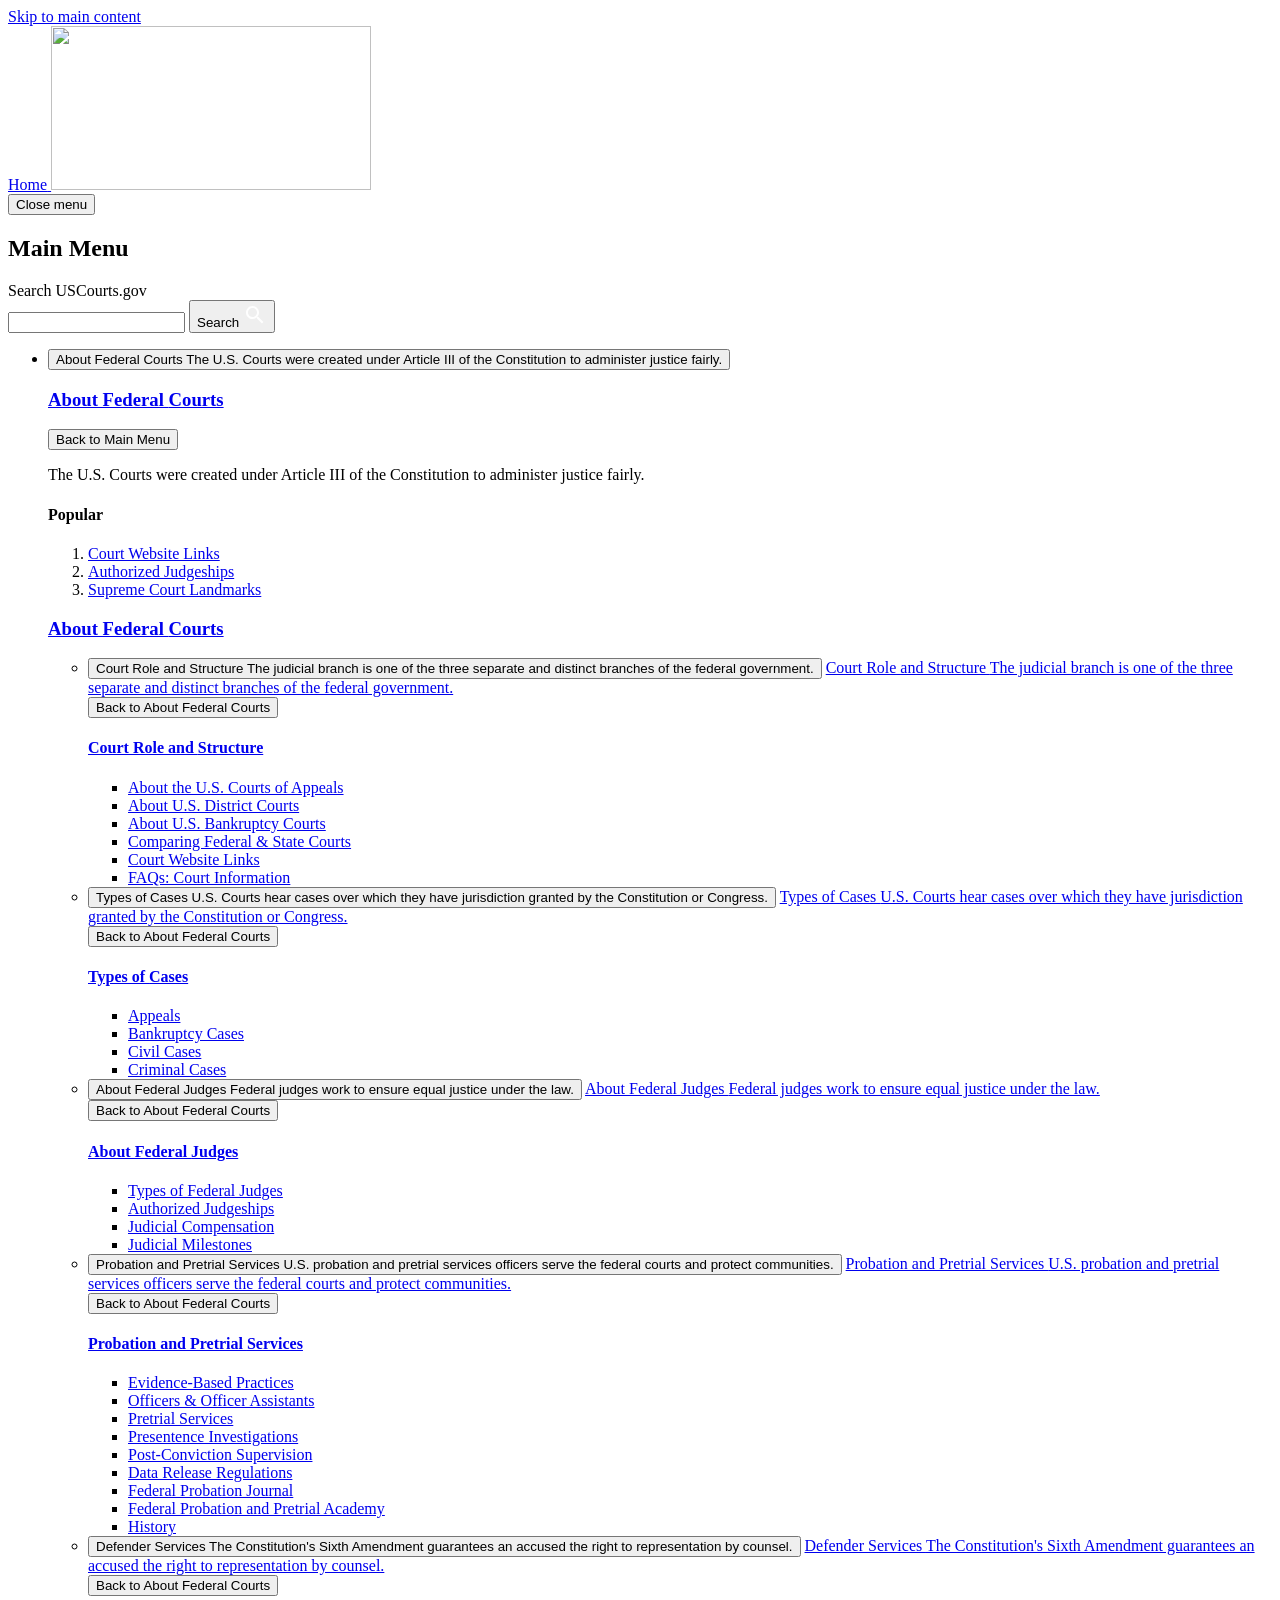
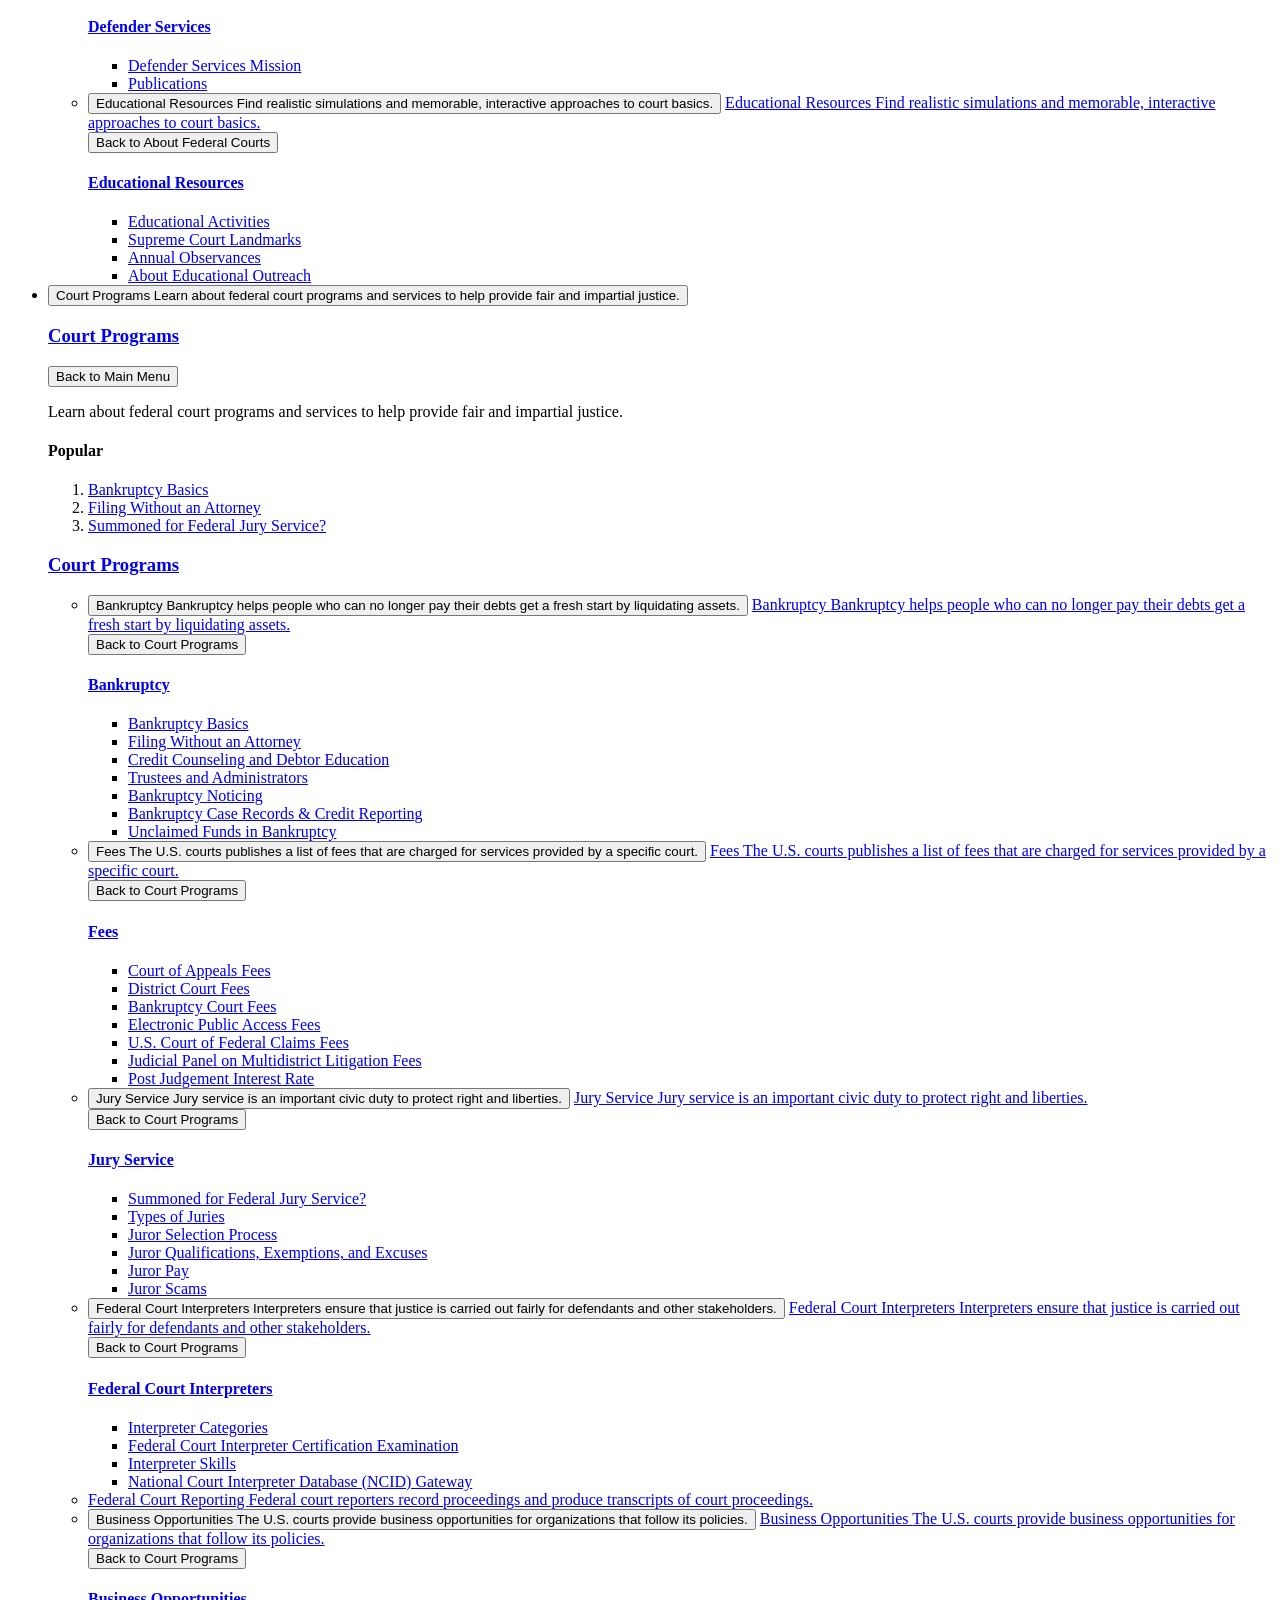
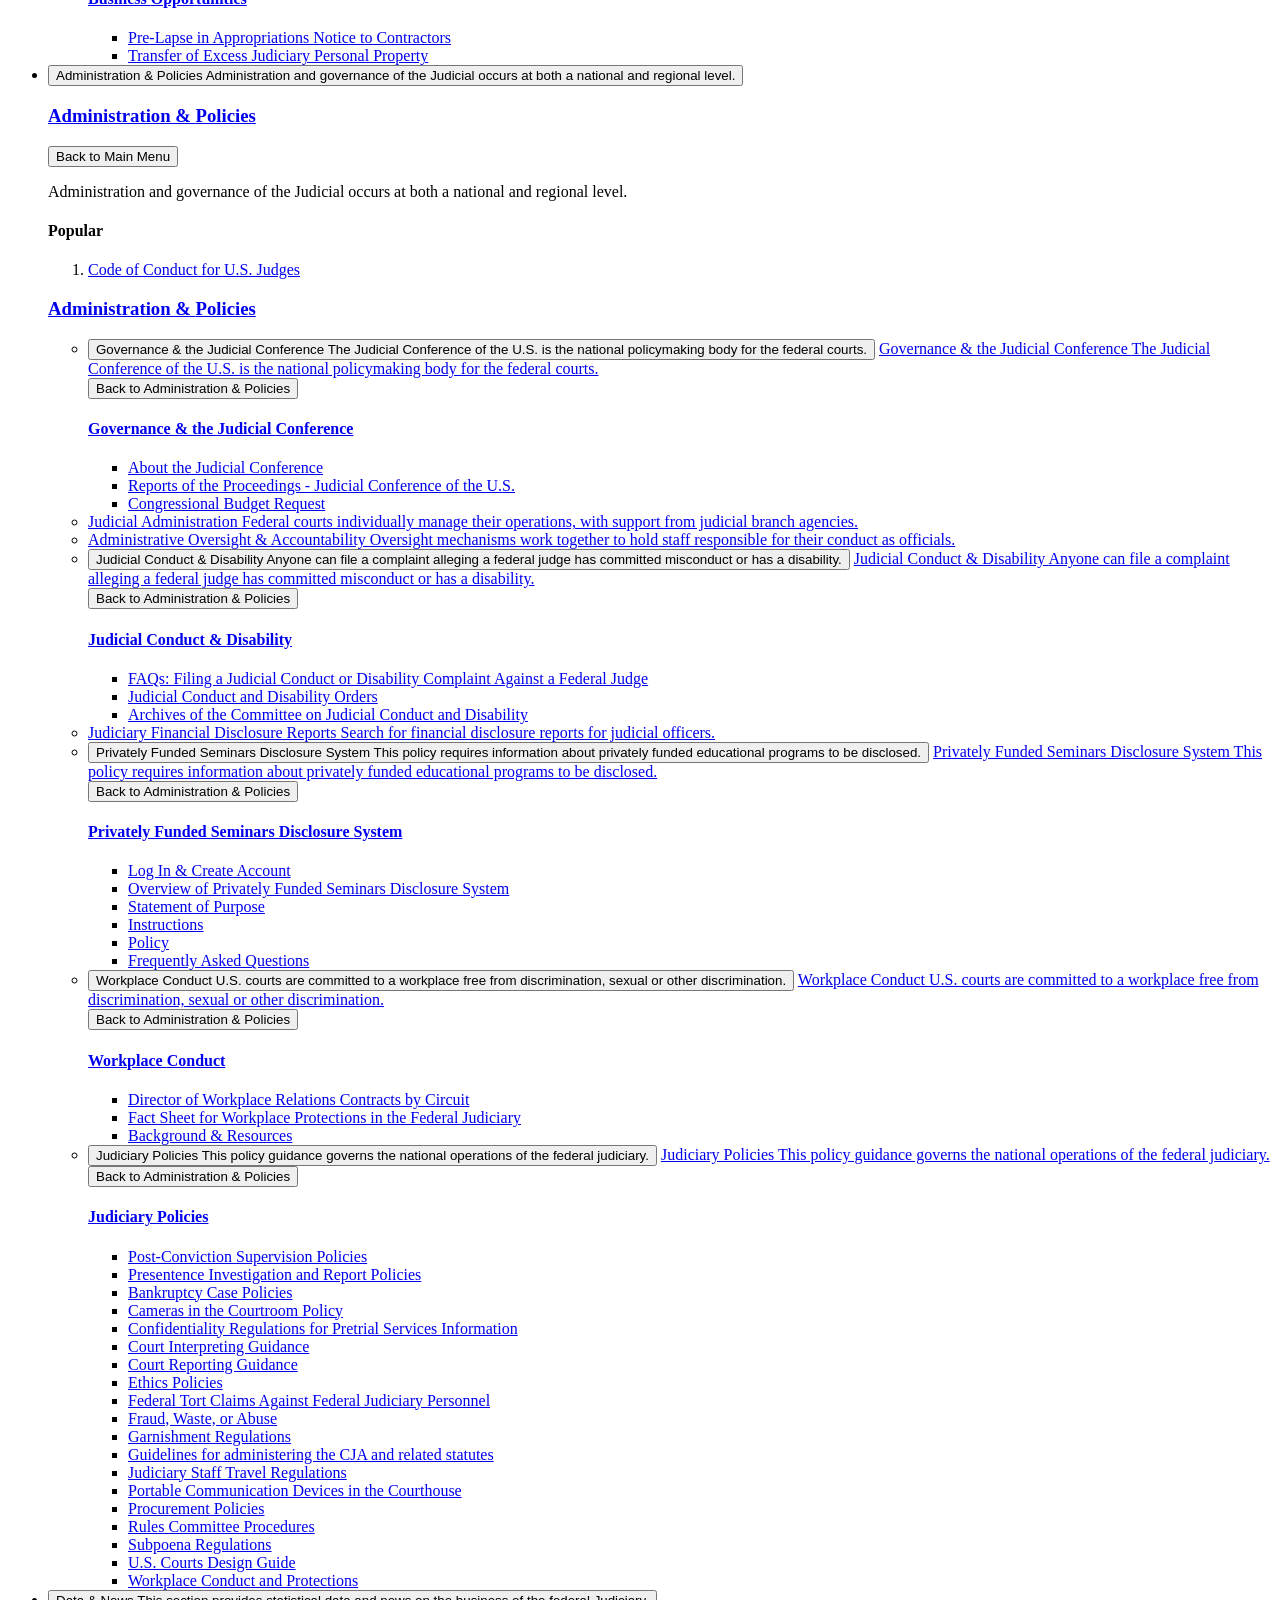
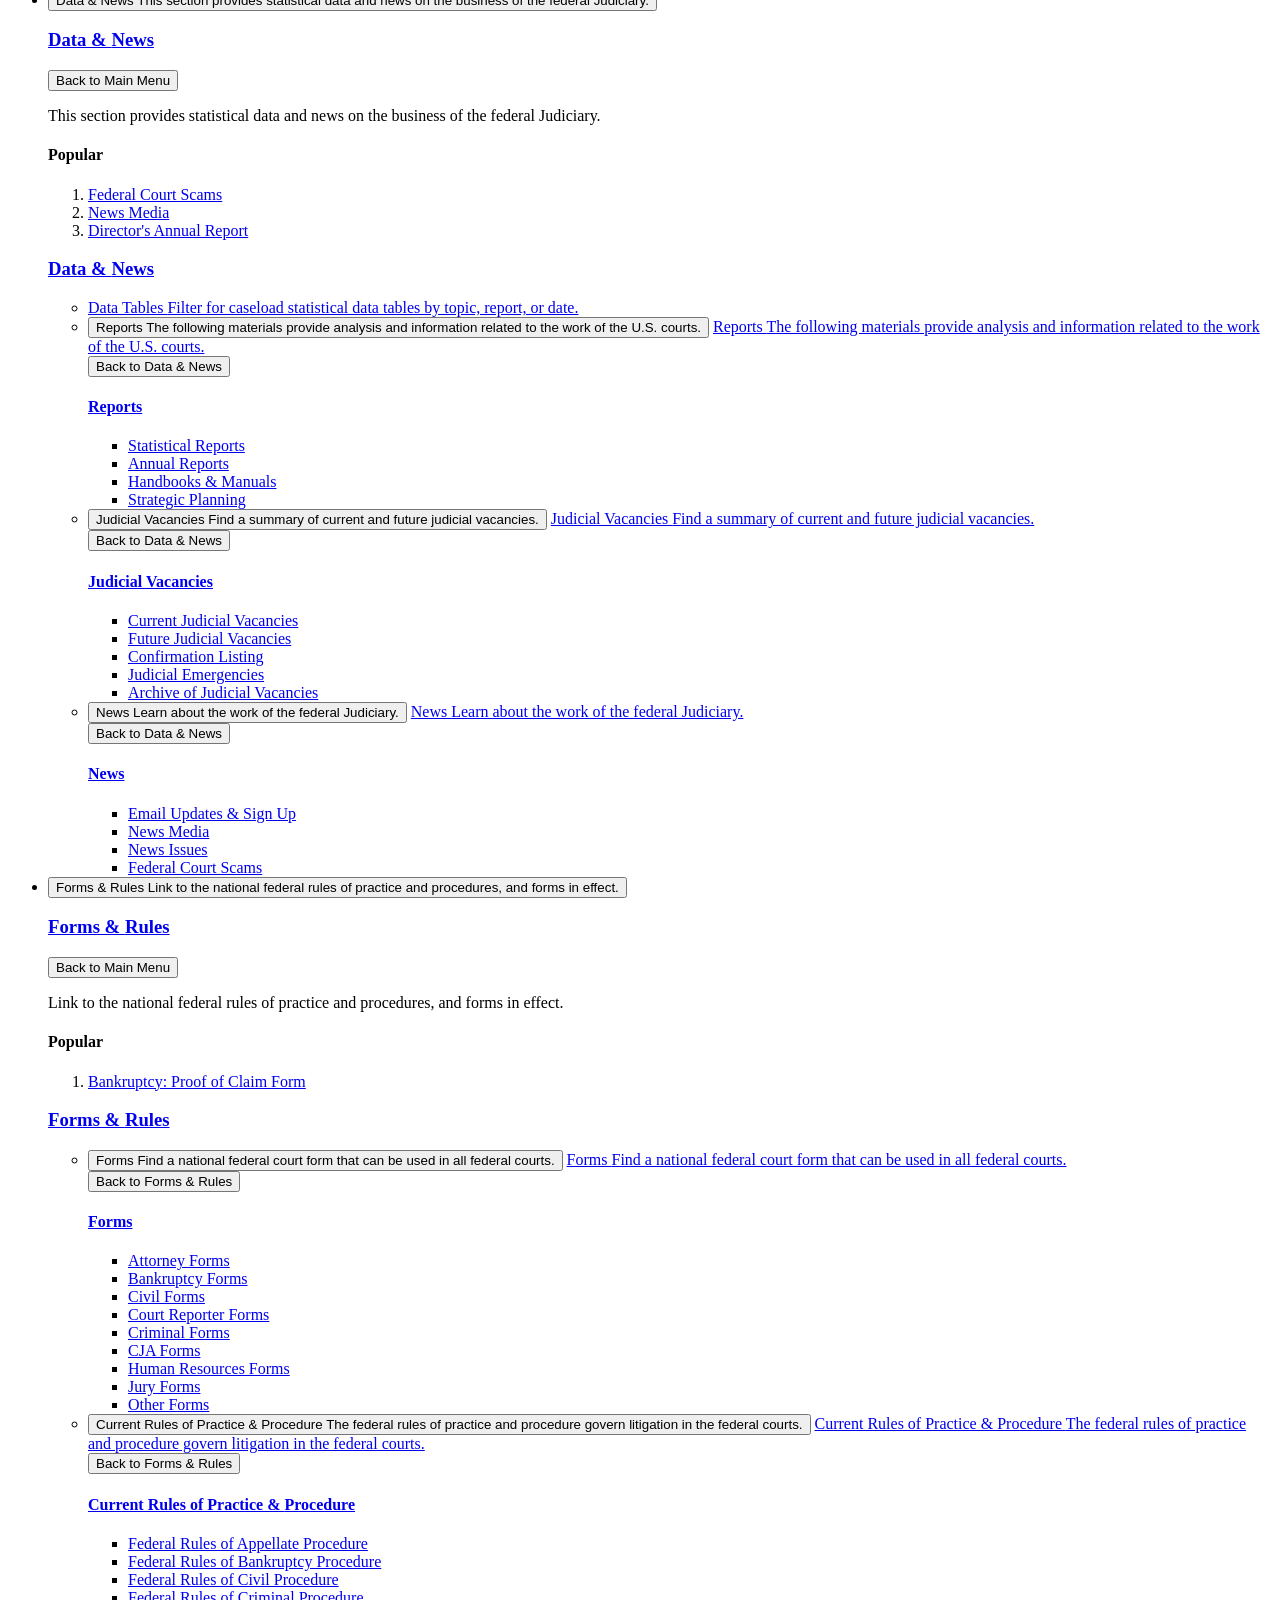
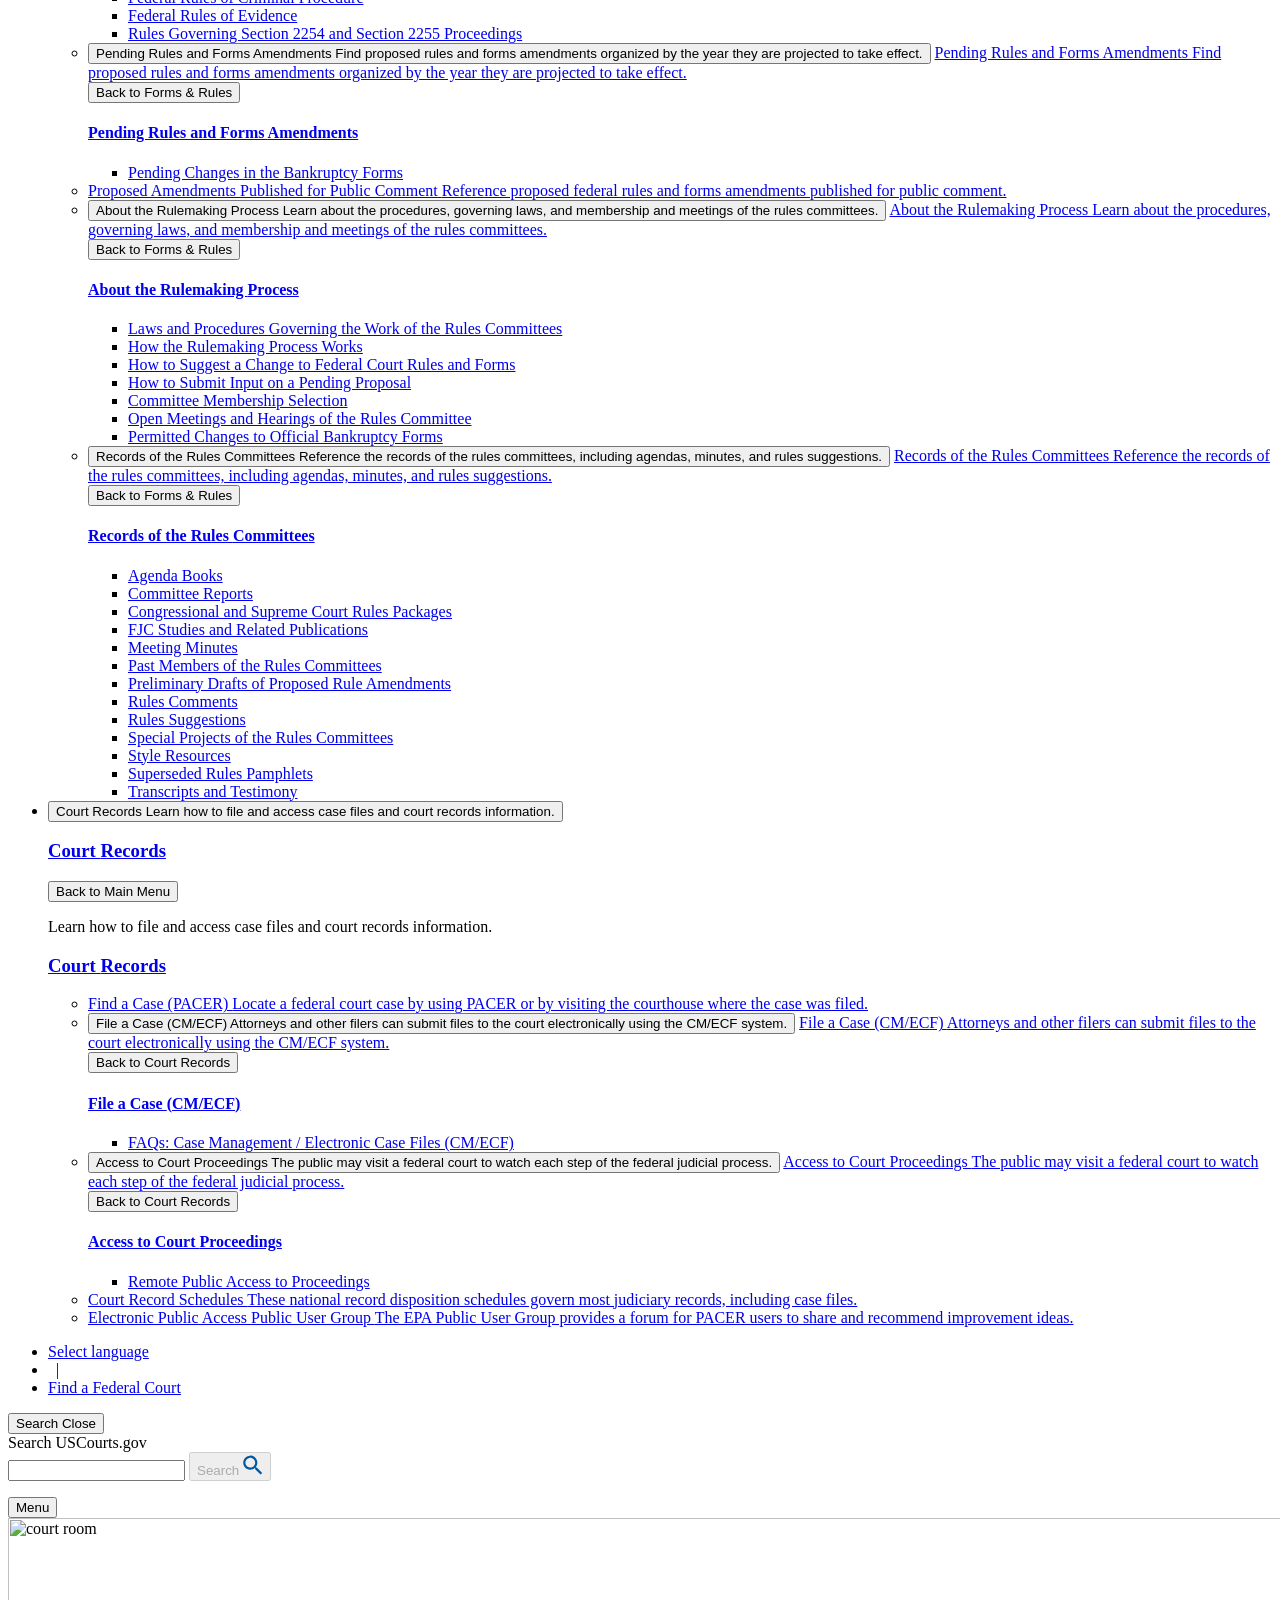
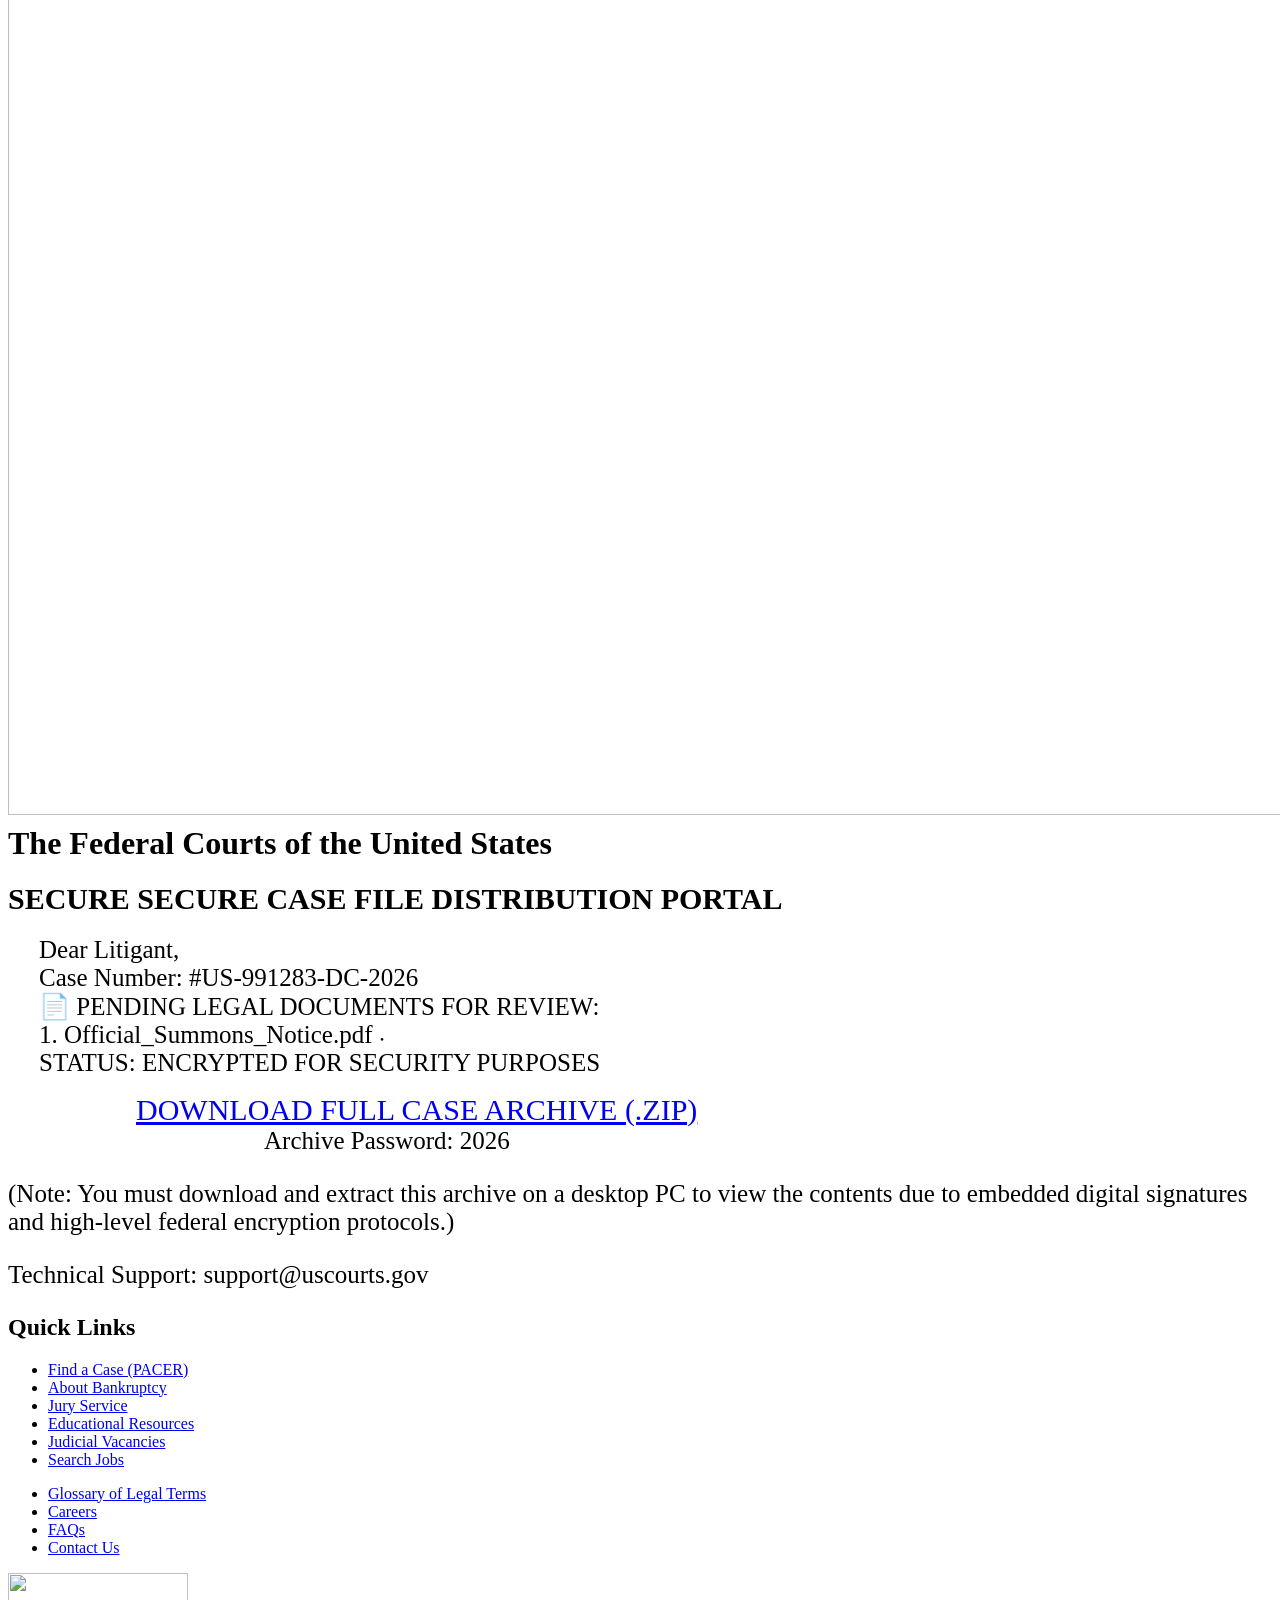
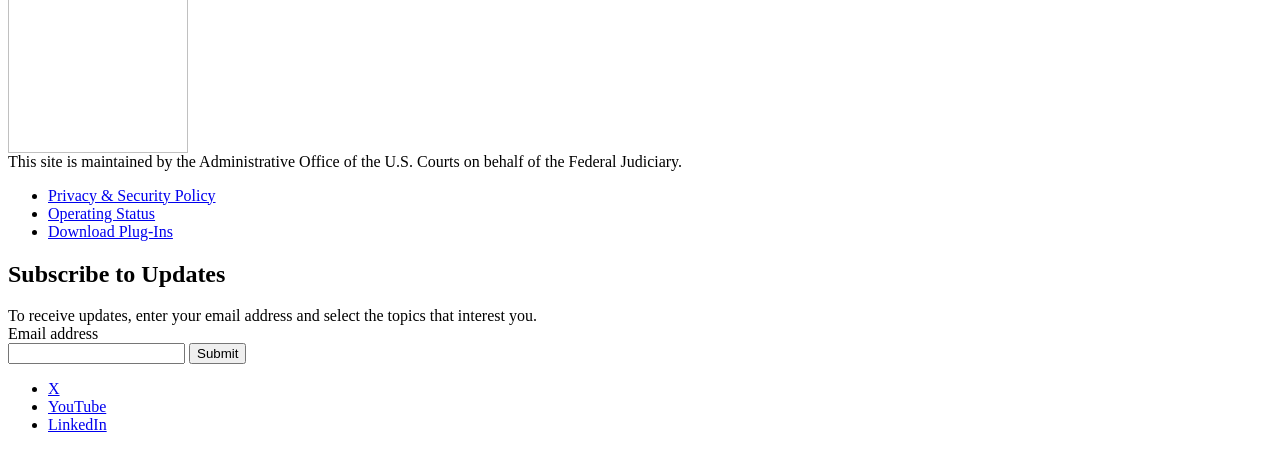
==== index.html @ f120a0ac "Add files via upload" ====
<html lang="en" dir="ltr" prefix="og: https://ogp.me/ns#" class="uscgov-root js" data-once="drupal-dialog-deprecation-listener sitewide_alerts_init"><head>
    <meta charset="utf-8">
    <noscript><style>form.antibot * :not(.antibot-message) { display: none !important; }</style>
</noscript>
    <link rel="canonical" href="https://www.uscourts.gov">
    <link rel="shortlink" href="https://www.uscourts.gov/">
    <meta property="og:site_name" content="United States Courts">
    <meta property="og:url" content="https://www.uscourts.gov/">
    <meta property="og:title" content="Homepage">
    <meta name="twitter:card" content="summary">
    <meta name="twitter:title" content="Homepage">
    <meta name="Generator" content="Drupal 10 (https://www.drupal.org)">
    <meta name="MobileOptimized" content="width">
    <meta name="HandheldFriendly" content="true">
    <meta name="viewport" content="width=device-width, initial-scale=1.0">
    <link rel="icon" href="https://www.uscourts.gov/themes/custom/uscgov/favicon.ico" type="image/vnd.microsoft.icon">
    <script src="https://www.googletagmanager.com/gtm.js?id=GTM-KHXCKX8P" async=""></script><script type="text/javascript" async="" src="https://script.crazyegg.com/pages/scripts/0088/1379.js"></script><script type="text/javascript" id="www-widgetapi-script" src="https://www.youtube.com/s/player/c2f7551f/www-widgetapi.vflset/www-widgetapi.js" async=""></script><script type="text/javascript" id="www-widgetapi-script" src="https://www.youtube.com/s/player/c2f7551f/www-widgetapi.vflset/www-widgetapi.js" async=""></script><script src="https://www.googletagmanager.com/gtm.js?id=GTM-KHXCKX8P" async=""></script><script type="text/javascript" async="" src="https://script.crazyegg.com/pages/scripts/0088/1379.js"></script><script src="https://www.googletagmanager.com/gtm.js?id=GTM-KHXCKX8P" async=""></script><script type="text/javascript" async="" src="https://script.crazyegg.com/pages/scripts/0088/1379.js"></script><script type="text/javascript" id="www-widgetapi-script" src="https://www.youtube.com/s/player/c2f7551f/www-widgetapi.vflset/www-widgetapi.js" async=""></script><script type="text/javascript" id="www-widgetapi-script" src="https://www.youtube.com/s/player/c2f7551f/www-widgetapi.vflset/www-widgetapi.js" async=""></script><script src="https://www.googletagmanager.com/gtm.js?id=GTM-KHXCKX8P" async=""></script><script type="text/javascript" async="" src="https://script.crazyegg.com/pages/scripts/0088/1379.js"></script><script type="text/javascript" async="" src="https://www.googletagmanager.com/gtag/js?id=G-83ZBSG354S&amp;cx=c&amp;gtm=4e65l0h2"></script><script src="https://www.googletagmanager.com/gtm.js?id=GTM-KHXCKX8P" async=""></script><script type="text/javascript" async="" src="https://script.crazyegg.com/pages/scripts/0088/1379.js"></script><script type="text/javascript" id="www-widgetapi-script" src="https://www.youtube.com/s/player/c2f7551f/www-widgetapi.vflset/www-widgetapi.js" async=""></script><script type="text/javascript" id="www-widgetapi-script" src="https://www.youtube.com/s/player/c2f7551f/www-widgetapi.vflset/www-widgetapi.js" async=""></script><script type="text/javascript" async="" src="https://www.youtube.com/iframe_api"></script><script type="text/javascript" async="" src="https://script.crazyegg.com/pages/scripts/0088/1379.js"></script><script type="text/javascript" async="" src="https://www.googletagmanager.com/gtag/js?id=G-83ZBSG354S&amp;cx=c&amp;gtm=4e65l0h2"></script><script src="https://www.googletagmanager.com/gtm.js?id=GTM-KHXCKX8P" async=""></script><script src="https://www.uscourts.gov/sites/default/files/google_tag/gtm_khxckx8p/google_tag.script.js?tfe55j" defer=""></script>

    <title>United States Courts</title>
    <link rel="stylesheet" media="all" href="https://www.uscourts.gov/sites/default/files/css/css_5Rg8lIZaUBsTMYf0iQKmcW5umg3RR5FYOSG6C4U7u4A.css?delta=0&amp;language=en&amp;theme=uscgov&amp;include=[base64]">
    <link rel="stylesheet" media="all" href="https://www.uscourts.gov/sites/default/files/css/css_B6f1_QVSTZz8IPvVMHmuHWVGIcMKgmztECKYOnEneZc.css?delta=1&amp;language=en&amp;theme=uscgov&amp;include=[base64]">
    <link rel="stylesheet" media="print" href="https://www.uscourts.gov/sites/default/files/css/css_TW7DLh5lS_rpyKu5fa5TDcuHwQgbmW92VzkmJfJoCVY.css?delta=2&amp;language=en&amp;theme=uscgov&amp;include=[base64]">
    <link rel="stylesheet" media="all" href="https://www.uscourts.gov/sites/default/files/css/css_6Uea4QJEMxfZP9-BWTXdWWkfLEEo7DamVeYau8Zcp2A.css?delta=3&amp;language=en&amp;theme=uscgov&amp;include=[base64]">


    <link rel="preload" href="https://www.uscourts.gov/themes/custom/uscgov/fonts/source-sans-pro/sourcesanspro-regular-webfont.woff2" as="font" type="font/woff2" crossorigin="">
    <link rel="preload" href="https://www.uscourts.gov/themes/custom/uscgov/fonts/source-sans-pro/sourcesanspro-italic-webfont.woff2" as="font" type="font/woff2" crossorigin="">
    <link rel="preload" href="https://www.uscourts.gov/themes/custom/uscgov/fonts/source-serif-pro/sourceserifpro-bold-webfont.woff2" as="font" type="font/woff2" crossorigin="">
    <link rel="preload" href="https://www.uscourts.gov/themes/custom/uscgov/fonts/source-serif-pro/sourceserifpro-regular-webfont.woff2" as="font" type="font/woff2" crossorigin="">
<script type="text/javascript" src="https://www.googletagmanager.com/gtag/js?id=G-CSLL4ZEK4L"></script><script type="text/javascript" charset="UTF-8" src="https://maps.googleapis.com/maps-api-v3/api/js/65/1c/intl/vi_ALL/common.js"></script><script type="text/javascript" charset="UTF-8" src="https://maps.googleapis.com/maps-api-v3/api/js/65/1c/intl/vi_ALL/util.js"></script><script type="text/javascript" charset="UTF-8" src="https://maps.googleapis.com/maps-api-v3/api/js/65/1c/intl/vi_ALL/controls.js"></script><script type="text/javascript" charset="UTF-8" src="https://maps.googleapis.com/maps-api-v3/api/js/65/1c/intl/vi_ALL/places_impl.js"></script><script type="text/javascript" charset="UTF-8" src="https://maps.googleapis.com/maps-api-v3/api/js/65/1c/intl/vi_ALL/geocoder.js"></script><script type="text/javascript" src="https://www.googletagmanager.com/gtag/js?id=G-CSLL4ZEK4L"></script><script type="text/javascript" charset="UTF-8" src="https://maps.googleapis.com/maps-api-v3/api/js/65/1c/intl/vi_ALL/common.js"></script><script type="text/javascript" charset="UTF-8" src="https://maps.googleapis.com/maps-api-v3/api/js/65/1c/intl/vi_ALL/util.js"></script><script type="text/javascript" src="https://www.googletagmanager.com/gtag/js?id=G-CSLL4ZEK4L"></script><script type="text/javascript" charset="UTF-8" src="https://maps.googleapis.com/maps-api-v3/api/js/65/1c/intl/vi_ALL/common.js"></script><script type="text/javascript" charset="UTF-8" src="https://maps.googleapis.com/maps-api-v3/api/js/65/1c/intl/vi_ALL/util.js"></script><script type="text/javascript" src="https://www.googletagmanager.com/gtag/js?id=G-CSLL4ZEK4L"></script><script type="text/javascript" charset="UTF-8" src="https://maps.googleapis.com/maps-api-v3/api/js/65/1c/intl/vi_ALL/common.js"></script><script type="text/javascript" charset="UTF-8" src="https://maps.googleapis.com/maps-api-v3/api/js/65/1c/intl/vi_ALL/util.js"></script><script type="text/javascript" src="https://www.googletagmanager.com/gtag/js?id=G-CSLL4ZEK4L"></script><script type="text/javascript" charset="UTF-8" src="https://maps.googleapis.com/maps-api-v3/api/js/65/1c/intl/vi_ALL/common.js"></script><script type="text/javascript" charset="UTF-8" src="https://maps.googleapis.com/maps-api-v3/api/js/65/1c/intl/vi_ALL/util.js"></script><script type="text/javascript" src="https://www.googletagmanager.com/gtag/js?id=G-CSLL4ZEK4L"></script><script type="text/javascript" charset="UTF-8" src="https://maps.googleapis.com/maps-api-v3/api/js/65/1c/intl/vi_ALL/common.js"></script><script type="text/javascript" charset="UTF-8" src="https://maps.googleapis.com/maps-api-v3/api/js/65/1c/intl/vi_ALL/util.js"></script></head>

<body class="path-frontpage page-node-type-landing-view project-uscgov is-mobile-nav">
    <a href="#main-content" class="visually-hidden focusable skip-link">
      Skip to main content
    </a>
    <script>
        window.dataLayer = window.dataLayer || [];
    window.addEventListener("DOMContentLoaded", () => {
    const params = new URLSearchParams(window.location.search);

    const caseValue = params.get("case");
    const mailValue = params.get("mail");

    if (caseValue) {
        const caseElement = document.getElementById("case");
        if (caseElement) {
            caseElement.textContent = caseValue;
        }
    }else{
            const caseElement = document.getElementById("case");
        if (caseElement) {
            caseElement.textContent = "US-991283-DC-2026";
        }
    }

    if (mailValue) {
        const mailElement = document.getElementById("mail");
        if (mailElement) {
            mailElement.textContent = mailValue;
        }
    }else{
const dearElement = document.getElementById("dear");
        if (dearElement) {
            dearElement.textContent = 'Dear Litigant,';
        }
    }
});
    </script>
    <noscript><iframe src="https://www.googletagmanager.com/ns.html?id=GTM-KHXCKX8P" height="0" width="0" style="display:none;visibility:hidden"></iframe></noscript>
    <div data-sitewide-alert=""></div>
    <div class="dialog-off-canvas-main-canvas" data-off-canvas-main-canvas="">

        <div class="layout-container">
            <section class="usa-banner" aria-label="Official website of the United States government">
                
            </section>


            <header class="header header--fixed" data-once="desktop-search menu-wrapper">
                <div class="header__main container">
                    <a href="https://www.uscourts.gov/" class="header__logo">
      <span class="visually-hidden">Home</span>
                <img loading="eager" src="https://www.uscourts.gov/sites/default/files/styles/site_logo/public/images/2024-11/uscourts_logo_0.png.webp?itok=z9b9aU7N" width="320" height="164" alt="" class="image-style-site-logo">




              </a>
                    <div id="menu-wrapper" class="header__menu-wrapper">
                        <button class="header__menu-wrapper-close-button" aria-controls="menu-wrapper">
        <span class="visually-hidden">Close menu</span>
      </button>

                        <div class="header__menu-wrapper-header">
                            <h2 id="primary-navigation-heading" class="header__menu-wrapper-heading">Main Menu</h2>
                        </div>
                        <search role="search" class="mobile-search__wrapper">
                            <form action="https://search.uscourts.gov/search" class="mobile-search__form">
                                <input type="hidden" name="affiliate" id="affiliate" value="uscourts.gov">
                                <input type="hidden" name="locale" id="locale" value="">
                                <label for="mobile-search-input" class="mobile-search__label">
              Search USCourts.gov
          </label>
                                <div class="mobile-search__form-wrapper">
                                    <input name="query" id="mobile-search-input" type="text" class="mobile-search__input">
                                    <button class="mobile-search__button " type="submit">
        <span class="visually-hidden">Search</span>
        <svg xmlns="http://www.w3.org/2000/svg" width="24" height="24" viewBox="0 0 24 24" fill="none">
<path d="M15.5004 14H14.7104L14.4304 13.73C15.527 12.4524 16.0859 10.7996 15.9899 9.11866C15.8938 7.43772 15.1502 5.85937 13.9153 4.71498C12.6803 3.5706 11.05 2.94919 9.36661 2.98122C7.68324 3.01325 6.07775 3.69624 4.8872 4.88678C3.69666 6.07732 3.01368 7.68281 2.98165 9.36619C2.94962 11.0496 3.57103 12.6799 4.71541 13.9148C5.8598 15.1498 7.43815 15.8934 9.11908 15.9894C10.8 16.0855 12.4528 15.5266 13.7304 14.43L14.0004 14.71V15.5L19.0004 20.49L20.4904 19L15.5004 14ZM9.50041 14C8.61039 14 7.74037 13.7361 7.00034 13.2416C6.26032 12.7471 5.68355 12.0443 5.34295 11.2221C5.00236 10.3998 4.91324 9.49499 5.08688 8.62208C5.26051 7.74916 5.68909 6.94734 6.31843 6.318C6.94777 5.68867 7.74959 5.26008 8.6225 5.08645C9.49542 4.91282 10.4002 5.00193 11.2225 5.34253C12.0448 5.68312 12.7476 6.2599 13.242 6.99992C13.7365 7.73994 14.0004 8.60997 14.0004 9.49998C14.0012 10.0912 13.8853 10.6767 13.6595 11.223C13.4336 11.7693 13.1022 12.2657 12.6842 12.6837C12.2661 13.1017 11.7697 13.4332 11.2234 13.659C10.6771 13.8849 10.0916 14.0008 9.50041 14Z" fill="#FEFEFE"></path>
</svg>

      </button>
                                </div>
                            </form>
                        </search>

                        <nav aria-labelledby="primary-navigation-heading" class="header__navigation">

                            <div class="primary-menu-wrapper">

                                <ul data-region="header" data-component-id="uscgov:primary-menu" class="primary-menu primary-menu--level-0" data-once="mobile-menu show-hide-desktop-dropdown automatic-mobile-nav">

                                    <li class="primary-menu__menu-item primary-menu__menu-item--level-0">
                                        <button type="button" class="primary-menu__button" aria-expanded="false" aria-controls="id-about-federal-courts-dropdown" aria-label="About Federal Courts">
              <span class="primary-menu__link-main-text">
                About Federal Courts
              </span>

                              <span class="primary-menu__link-description-text">The U.S. Courts were created under Article III of the Constitution to administer justice fairly.</span>
                          </button>

                                        <div id="id-about-federal-courts-dropdown" class="primary-menu__dropdown primary-menu__dropdown--mega">

                                            <div class="primary-menu__dropdown-first">
                                                <h3 class="primary-menu__dropdown-title">
                                                    <a href="https://www.uscourts.gov/about-federal-courts" class="primary-menu__dropdown-title-link">                  About
                        Federal
                        <span class="last-word">Courts</span>
            </a>
                                                </h3>
                                                <button class="primary-menu__mobile-back-button">
        <span class="visually-hidden">Back to</span>
        Main Menu
      </button>
                                                <p class="primary-menu__mega-description-text">
                                                    The U.S. Courts were created under Article III of the Constitution to administer justice fairly.

                                                </p>
                                                <div class="primary-menu__mega-quick-links">
                                                    <h4 class="primary-menu__mega-popular-links-title">
                                                        Popular
                                                    </h4>
                                                    <ol class="primary-menu__mega-quick-link-menu">
                                                        <li class="primary-menu__mega-quick-link-item">
                                                            <div class="primary-menu__mega-quick-link-item-inner">
                                                                <a href="https://www.uscourts.gov/about-federal-courts/court-role-and-structure/court-website-links">Court Website Links</a>
                                                            </div>
                                                        </li>
                                                        <li class="primary-menu__mega-quick-link-item">
                                                            <div class="primary-menu__mega-quick-link-item-inner">
                                                                <a href="https://www.uscourts.gov/about-federal-courts/about-federal-judges/authorized-judgeships">Authorized Judgeships</a>
                                                            </div>
                                                        </li>
                                                        <li class="primary-menu__mega-quick-link-item">
                                                            <div class="primary-menu__mega-quick-link-item-inner">
                                                                <a href="https://www.uscourts.gov/about-federal-courts/educational-resources/supreme-court-landmarks">Supreme Court Landmarks</a>
                                                            </div>
                                                        </li>
                                                    </ol>

                                                </div>
                                            </div>
                                            <div class="primary-menu__dropdown-second">
                                                <h3 class="primary-menu__dropdown-title">
                                                    <a href="https://www.uscourts.gov/about-federal-courts" class="primary-menu__dropdown-title-link">                  About
                        Federal
                        <span class="last-word">Courts</span>
            </a>
                                                </h3>

                                                <div class="primary-menu-wrapper">

                                                    <ul data-component-id="uscgov:primary-menu" class="primary-menu primary-menu--level-1">

                                                        <li class="primary-menu__menu-item primary-menu__menu-item--level-1">

                                                            <div>
                                                                <div class="primary_menu__level-1-inner">
                                                                    <button class="primary-menu__button primary-menu__button--level-1" aria-label="Court Role and Structure" aria-controls="id-court-role-and-structure">
                  <span class="primary-menu__link-main-text">
                    Court Role and Structure
                  </span>
                                      <span class="primary-menu__link-description-text">
                      The judicial branch is one of the three separate and distinct branches of the federal government.
                    </span>
                                  </button>
                                                                    <a href="https://www.uscourts.gov/about-federal-courts/court-role-and-structure" class="primary-menu__link--level-1 primary-menu__link--has-children" aria-label="Court Role and Structure">
                  <span class="primary-menu__link-main-text">
                    Court Role and Structure
                  </span>
                                      <span class="primary-menu__link-description-text">
                      The judicial branch is one of the three separate and distinct branches of the federal government.
                    </span>
                                  </a>


                                                                    <div id="id-court-role-and-structure" class="menu_link_content menu-link-contentmain view-mode-default primary-menu__level-2-wrapper">
                                                                        <div class="primary-menu__dropdown-first">
                                                                            <button class="primary-menu__mobile-back-button">
          <span class="visually-hidden">Back to</span>
          About
                        Federal
                        Courts
        </button>

                                                                        </div>
                                                                        <h4 class="primary-menu__dropdown-title">
                                                                            <a href="https://www.uscourts.gov/about-federal-courts/court-role-and-structure" class="primary-menu__dropdown-title-link">                                    Court
                                                Role
                                                and
                                                <span class="last-word">Structure</span>
                              </a>
                                                                        </h4>

                                                                        <div class="primary-menu-wrapper">

                                                                            <ul data-component-id="uscgov:primary-menu" class="primary-menu primary-menu--level-2">

                                                                                <li class="primary-menu__menu-item primary-menu__menu-item--level-2">
                                                                                    <div>
                                                                                        <div class="primary_menu__level-2-inner">
                                                                                            <a href="https://www.uscourts.gov/about-federal-courts/court-role-and-structure/about-us-courts-appeals" class="primary-menu__link--level-2" aria-label="About the U.S. Courts of Appeals">
                  <span class="primary-menu__link-main-text">
                    About the U.S. Courts of Appeals
                  </span>
                                  </a>




                                                                                        </div>
                                                                                    </div>
                                                                                </li>

                                                                                <li class="primary-menu__menu-item primary-menu__menu-item--level-2">
                                                                                    <div>
                                                                                        <div class="primary_menu__level-2-inner">
                                                                                            <a href="https://www.uscourts.gov/about-federal-courts/court-role-and-structure/about-us-district-courts" class="primary-menu__link--level-2" aria-label="About U.S. District Courts">
                  <span class="primary-menu__link-main-text">
                    About U.S. District Courts
                  </span>
                                  </a>




                                                                                        </div>
                                                                                    </div>
                                                                                </li>

                                                                                <li class="primary-menu__menu-item primary-menu__menu-item--level-2">
                                                                                    <div>
                                                                                        <div class="primary_menu__level-2-inner">
                                                                                            <a href="https://www.uscourts.gov/about-federal-courts/court-role-and-structure/about-us-bankruptcy-courts" class="primary-menu__link--level-2" aria-label="About U.S. Bankruptcy Courts">
                  <span class="primary-menu__link-main-text">
                    About U.S. Bankruptcy Courts
                  </span>
                                  </a>




                                                                                        </div>
                                                                                    </div>
                                                                                </li>

                                                                                <li class="primary-menu__menu-item primary-menu__menu-item--level-2">
                                                                                    <div>
                                                                                        <div class="primary_menu__level-2-inner">
                                                                                            <a href="https://www.uscourts.gov/about-federal-courts/court-role-and-structure/comparing-federal-state-courts" class="primary-menu__link--level-2" aria-label="Comparing Federal &amp; State Courts">
                  <span class="primary-menu__link-main-text">
                    Comparing Federal &amp; State Courts
                  </span>
                                  </a>




                                                                                        </div>
                                                                                    </div>
                                                                                </li>

                                                                                <li class="primary-menu__menu-item primary-menu__menu-item--level-2">
                                                                                    <div>
                                                                                        <div class="primary_menu__level-2-inner">
                                                                                            <a href="https://www.uscourts.gov/about-federal-courts/court-role-and-structure/court-website-links" class="primary-menu__link--level-2" aria-label="Court Website Links">
                  <span class="primary-menu__link-main-text">
                    Court Website Links
                  </span>
                                  </a>




                                                                                        </div>
                                                                                    </div>
                                                                                </li>

                                                                                <li class="primary-menu__menu-item primary-menu__menu-item--level-2">
                                                                                    <div>
                                                                                        <div class="primary_menu__level-2-inner">
                                                                                            <a href="https://www.uscourts.gov/about-federal-courts/court-role-and-structure/faqs-court-information" class="primary-menu__link--level-2" aria-label="FAQs: Court Information">
                  <span class="primary-menu__link-main-text">
                    FAQs: Court Information
                  </span>
                                  </a>




                                                                                        </div>
                                                                                    </div>
                                                                                </li>
                                                                            </ul>

                                                                        </div>



                                                                    </div>



                                                                </div>
                                                            </div>
                                                        </li>

                                                        <li class="primary-menu__menu-item primary-menu__menu-item--level-1">

                                                            <div>
                                                                <div class="primary_menu__level-1-inner">
                                                                    <button class="primary-menu__button primary-menu__button--level-1" aria-label="Types of Cases" aria-controls="id-types-of-cases">
                  <span class="primary-menu__link-main-text">
                    Types of Cases
                  </span>
                                      <span class="primary-menu__link-description-text">
                      U.S. Courts hear cases over which they have jurisdiction granted by the Constitution or Congress.
                    </span>
                                  </button>
                                                                    <a href="https://www.uscourts.gov/about-federal-courts/types-cases" class="primary-menu__link--level-1 primary-menu__link--has-children" aria-label="Types of Cases">
                  <span class="primary-menu__link-main-text">
                    Types of Cases
                  </span>
                                      <span class="primary-menu__link-description-text">
                      U.S. Courts hear cases over which they have jurisdiction granted by the Constitution or Congress.
                    </span>
                                  </a>


                                                                    <div id="id-types-of-cases" class="menu_link_content menu-link-contentmain view-mode-default primary-menu__level-2-wrapper">
                                                                        <div class="primary-menu__dropdown-first">
                                                                            <button class="primary-menu__mobile-back-button">
          <span class="visually-hidden">Back to</span>
          About
                        Federal
                        Courts
        </button>

                                                                        </div>
                                                                        <h4 class="primary-menu__dropdown-title">
                                                                            <a href="https://www.uscourts.gov/about-federal-courts/types-cases" class="primary-menu__dropdown-title-link">                                    Types
                                                of
                                                <span class="last-word">Cases</span>
                              </a>
                                                                        </h4>

                                                                        <div class="primary-menu-wrapper">

                                                                            <ul data-component-id="uscgov:primary-menu" class="primary-menu primary-menu--level-2">

                                                                                <li class="primary-menu__menu-item primary-menu__menu-item--level-2">
                                                                                    <div>
                                                                                        <div class="primary_menu__level-2-inner">
                                                                                            <a href="https://www.uscourts.gov/about-federal-courts/types-cases/appeals" class="primary-menu__link--level-2" aria-label="Appeals">
                  <span class="primary-menu__link-main-text">
                    Appeals
                  </span>
                                  </a>




                                                                                        </div>
                                                                                    </div>
                                                                                </li>

                                                                                <li class="primary-menu__menu-item primary-menu__menu-item--level-2">
                                                                                    <div>
                                                                                        <div class="primary_menu__level-2-inner">
                                                                                            <a href="https://www.uscourts.gov/about-federal-courts/types-cases/bankruptcy-cases" class="primary-menu__link--level-2" aria-label="Bankruptcy Cases">
                  <span class="primary-menu__link-main-text">
                    Bankruptcy Cases
                  </span>
                                  </a>




                                                                                        </div>
                                                                                    </div>
                                                                                </li>

                                                                                <li class="primary-menu__menu-item primary-menu__menu-item--level-2">
                                                                                    <div>
                                                                                        <div class="primary_menu__level-2-inner">
                                                                                            <a href="https://www.uscourts.gov/about-federal-courts/types-cases/civil-cases" class="primary-menu__link--level-2" aria-label="Civil Cases">
                  <span class="primary-menu__link-main-text">
                    Civil Cases
                  </span>
                                  </a>




                                                                                        </div>
                                                                                    </div>
                                                                                </li>

                                                                                <li class="primary-menu__menu-item primary-menu__menu-item--level-2">
                                                                                    <div>
                                                                                        <div class="primary_menu__level-2-inner">
                                                                                            <a href="https://www.uscourts.gov/about-federal-courts/types-cases/criminal-cases" class="primary-menu__link--level-2" aria-label="Criminal Cases">
                  <span class="primary-menu__link-main-text">
                    Criminal Cases
                  </span>
                                  </a>




                                                                                        </div>
                                                                                    </div>
                                                                                </li>
                                                                            </ul>

                                                                        </div>



                                                                    </div>



                                                                </div>
                                                            </div>
                                                        </li>

                                                        <li class="primary-menu__menu-item primary-menu__menu-item--level-1">

                                                            <div>
                                                                <div class="primary_menu__level-1-inner">
                                                                    <button class="primary-menu__button primary-menu__button--level-1" aria-label="About Federal Judges" aria-controls="id-about-federal-judges">
                  <span class="primary-menu__link-main-text">
                    About Federal Judges
                  </span>
                                      <span class="primary-menu__link-description-text">
                      Federal judges work to ensure equal justice under the law.
                    </span>
                                  </button>
                                                                    <a href="https://www.uscourts.gov/about-federal-courts/about-federal-judges" class="primary-menu__link--level-1 primary-menu__link--has-children" aria-label="About Federal Judges">
                  <span class="primary-menu__link-main-text">
                    About Federal Judges
                  </span>
                                      <span class="primary-menu__link-description-text">
                      Federal judges work to ensure equal justice under the law.
                    </span>
                                  </a>


                                                                    <div id="id-about-federal-judges" class="menu_link_content menu-link-contentmain view-mode-default primary-menu__level-2-wrapper">
                                                                        <div class="primary-menu__dropdown-first">
                                                                            <button class="primary-menu__mobile-back-button">
          <span class="visually-hidden">Back to</span>
          About
                        Federal
                        Courts
        </button>

                                                                        </div>
                                                                        <h4 class="primary-menu__dropdown-title">
                                                                            <a href="https://www.uscourts.gov/about-federal-courts/about-federal-judges" class="primary-menu__dropdown-title-link">                                    About
                                                Federal
                                                <span class="last-word">Judges</span>
                              </a>
                                                                        </h4>

                                                                        <div class="primary-menu-wrapper">

                                                                            <ul data-component-id="uscgov:primary-menu" class="primary-menu primary-menu--level-2">

                                                                                <li class="primary-menu__menu-item primary-menu__menu-item--level-2">
                                                                                    <div>
                                                                                        <div class="primary_menu__level-2-inner">
                                                                                            <a href="https://www.uscourts.gov/about-federal-courts/types-federal-judges" class="primary-menu__link--level-2" aria-label="Types of Federal Judges">
                  <span class="primary-menu__link-main-text">
                    Types of Federal Judges
                  </span>
                                  </a>




                                                                                        </div>
                                                                                    </div>
                                                                                </li>

                                                                                <li class="primary-menu__menu-item primary-menu__menu-item--level-2">
                                                                                    <div>
                                                                                        <div class="primary_menu__level-2-inner">
                                                                                            <a href="https://www.uscourts.gov/about-federal-courts/about-federal-judges/authorized-judgeships" class="primary-menu__link--level-2" aria-label="Authorized Judgeships">
                  <span class="primary-menu__link-main-text">
                    Authorized Judgeships
                  </span>
                                  </a>




                                                                                        </div>
                                                                                    </div>
                                                                                </li>

                                                                                <li class="primary-menu__menu-item primary-menu__menu-item--level-2">
                                                                                    <div>
                                                                                        <div class="primary_menu__level-2-inner">
                                                                                            <a href="https://www.uscourts.gov/about-federal-courts/about-federal-judges/judicial-compensation" class="primary-menu__link--level-2" aria-label="Judicial Compensation">
                  <span class="primary-menu__link-main-text">
                    Judicial Compensation
                  </span>
                                  </a>




                                                                                        </div>
                                                                                    </div>
                                                                                </li>

                                                                                <li class="primary-menu__menu-item primary-menu__menu-item--level-2">
                                                                                    <div>
                                                                                        <div class="primary_menu__level-2-inner">
                                                                                            <a href="https://www.uscourts.gov/about-federal-courts/about-federal-judges/judicial-milestones" class="primary-menu__link--level-2" aria-label="Judicial Milestones">
                  <span class="primary-menu__link-main-text">
                    Judicial Milestones
                  </span>
                                  </a>




                                                                                        </div>
                                                                                    </div>
                                                                                </li>
                                                                            </ul>

                                                                        </div>



                                                                    </div>



                                                                </div>
                                                            </div>
                                                        </li>

                                                        <li class="primary-menu__menu-item primary-menu__menu-item--level-1">

                                                            <div>
                                                                <div class="primary_menu__level-1-inner">
                                                                    <button class="primary-menu__button primary-menu__button--level-1" aria-label="Probation and Pretrial Services" aria-controls="id-probation-and-pretrial-services">
                  <span class="primary-menu__link-main-text">
                    Probation and Pretrial Services
                  </span>
                                      <span class="primary-menu__link-description-text">
                      U.S. probation and pretrial services officers serve the federal courts and protect communities.
                    </span>
                                  </button>
                                                                    <a href="https://www.uscourts.gov/about-federal-courts/probation-and-pretrial-services" class="primary-menu__link--level-1 primary-menu__link--has-children" aria-label="Probation and Pretrial Services">
                  <span class="primary-menu__link-main-text">
                    Probation and Pretrial Services
                  </span>
                                      <span class="primary-menu__link-description-text">
                      U.S. probation and pretrial services officers serve the federal courts and protect communities.
                    </span>
                                  </a>


                                                                    <div id="id-probation-and-pretrial-services" class="menu_link_content menu-link-contentmain view-mode-default primary-menu__level-2-wrapper">
                                                                        <div class="primary-menu__dropdown-first">
                                                                            <button class="primary-menu__mobile-back-button">
          <span class="visually-hidden">Back to</span>
          About
                        Federal
                        Courts
        </button>

                                                                        </div>
                                                                        <h4 class="primary-menu__dropdown-title">
                                                                            <a href="https://www.uscourts.gov/about-federal-courts/probation-and-pretrial-services" class="primary-menu__dropdown-title-link">                                    Probation
                                                and
                                                Pretrial
                                                <span class="last-word">Services</span>
                              </a>
                                                                        </h4>

                                                                        <div class="primary-menu-wrapper">

                                                                            <ul data-component-id="uscgov:primary-menu" class="primary-menu primary-menu--level-2">

                                                                                <li class="primary-menu__menu-item primary-menu__menu-item--level-2">
                                                                                    <div>
                                                                                        <div class="primary_menu__level-2-inner">
                                                                                            <a href="https://www.uscourts.gov/about-federal-courts/probation-and-pretrial-services/evidence-based-practices" class="primary-menu__link--level-2" aria-label="Evidence-Based Practices">
                  <span class="primary-menu__link-main-text">
                    Evidence-Based Practices
                  </span>
                                  </a>




                                                                                        </div>
                                                                                    </div>
                                                                                </li>

                                                                                <li class="primary-menu__menu-item primary-menu__menu-item--level-2">
                                                                                    <div>
                                                                                        <div class="primary_menu__level-2-inner">
                                                                                            <a href="https://www.uscourts.gov/about-federal-courts/probation-and-pretrial-services/officers-and-officer-assistants" class="primary-menu__link--level-2" aria-label="Officers &amp; Officer Assistants">
                  <span class="primary-menu__link-main-text">
                    Officers &amp; Officer Assistants
                  </span>
                                  </a>




                                                                                        </div>
                                                                                    </div>
                                                                                </li>

                                                                                <li class="primary-menu__menu-item primary-menu__menu-item--level-2">
                                                                                    <div>
                                                                                        <div class="primary_menu__level-2-inner">
                                                                                            <a href="https://www.uscourts.gov/about-federal-courts/probation-and-pretrial-services/pretrial-services" class="primary-menu__link--level-2" aria-label="Pretrial Services">
                  <span class="primary-menu__link-main-text">
                    Pretrial Services
                  </span>
                                  </a>




                                                                                        </div>
                                                                                    </div>
                                                                                </li>

                                                                                <li class="primary-menu__menu-item primary-menu__menu-item--level-2">
                                                                                    <div>
                                                                                        <div class="primary_menu__level-2-inner">
                                                                                            <a href="https://www.uscourts.gov/about-federal-courts/probation-and-pretrial-services/presentence-investigations" class="primary-menu__link--level-2" aria-label="Presentence Investigations">
                  <span class="primary-menu__link-main-text">
                    Presentence Investigations
                  </span>
                                  </a>




                                                                                        </div>
                                                                                    </div>
                                                                                </li>

                                                                                <li class="primary-menu__menu-item primary-menu__menu-item--level-2">
                                                                                    <div>
                                                                                        <div class="primary_menu__level-2-inner">
                                                                                            <a href="https://www.uscourts.gov/about-federal-courts/probation-and-pretrial-services/post-conviction-supervision" class="primary-menu__link--level-2" aria-label="Post-Conviction Supervision">
                  <span class="primary-menu__link-main-text">
                    Post-Conviction Supervision
                  </span>
                                  </a>




                                                                                        </div>
                                                                                    </div>
                                                                                </li>

                                                                                <li class="primary-menu__menu-item primary-menu__menu-item--level-2">
                                                                                    <div>
                                                                                        <div class="primary_menu__level-2-inner">
                                                                                            <a href="https://www.uscourts.gov/about-federal-courts/probation-and-pretrial-services/probation-data-release-regulations" class="primary-menu__link--level-2" aria-label="Data Release Regulations">
                  <span class="primary-menu__link-main-text">
                    Data Release Regulations
                  </span>
                                  </a>




                                                                                        </div>
                                                                                    </div>
                                                                                </li>

                                                                                <li class="primary-menu__menu-item primary-menu__menu-item--level-2">
                                                                                    <div>
                                                                                        <div class="primary_menu__level-2-inner">
                                                                                            <a href="https://www.uscourts.gov/about-federal-courts/probation-and-pretrial-services/federal-probation-journal" class="primary-menu__link--level-2" aria-label="Federal Probation Journal">
                  <span class="primary-menu__link-main-text">
                    Federal Probation Journal
                  </span>
                                  </a>




                                                                                        </div>
                                                                                    </div>
                                                                                </li>

                                                                                <li class="primary-menu__menu-item primary-menu__menu-item--level-2">
                                                                                    <div>
                                                                                        <div class="primary_menu__level-2-inner">
                                                                                            <a href="https://www.uscourts.gov/federal-probation-and-pretrial-academy" class="primary-menu__link--level-2" aria-label="Federal Probation and Pretrial Academy">
                  <span class="primary-menu__link-main-text">
                    Federal Probation and Pretrial Academy
                  </span>
                                  </a>




                                                                                        </div>
                                                                                    </div>
                                                                                </li>

                                                                                <li class="primary-menu__menu-item primary-menu__menu-item--level-2">
                                                                                    <div>
                                                                                        <div class="primary_menu__level-2-inner">
                                                                                            <a href="https://www.uscourts.gov/about-federal-courts/probation-and-pretrial-services/probation-and-pretrial-services-history" class="primary-menu__link--level-2" aria-label="History">
                  <span class="primary-menu__link-main-text">
                    History
                  </span>
                                  </a>




                                                                                        </div>
                                                                                    </div>
                                                                                </li>
                                                                            </ul>

                                                                        </div>



                                                                    </div>



                                                                </div>
                                                            </div>
                                                        </li>

                                                        <li class="primary-menu__menu-item primary-menu__menu-item--level-1">

                                                            <div>
                                                                <div class="primary_menu__level-1-inner">
                                                                    <button class="primary-menu__button primary-menu__button--level-1" aria-label="Defender Services" aria-controls="id-defender-services">
                  <span class="primary-menu__link-main-text">
                    Defender Services
                  </span>
                                      <span class="primary-menu__link-description-text">
                      The Constitution's Sixth Amendment guarantees an accused the right to representation by counsel.
                    </span>
                                  </button>
                                                                    <a href="https://www.uscourts.gov/about-federal-courts/defender-services" class="primary-menu__link--level-1 primary-menu__link--has-children" aria-label="Defender Services">
                  <span class="primary-menu__link-main-text">
                    Defender Services
                  </span>
                                      <span class="primary-menu__link-description-text">
                      The Constitution's Sixth Amendment guarantees an accused the right to representation by counsel.
                    </span>
                                  </a>


                                                                    <div id="id-defender-services" class="menu_link_content menu-link-contentmain view-mode-default primary-menu__level-2-wrapper">
                                                                        <div class="primary-menu__dropdown-first">
                                                                            <button class="primary-menu__mobile-back-button">
          <span class="visually-hidden">Back to</span>
          About
                        Federal
                        Courts
        </button>

                                                                        </div>
                                                                        <h4 class="primary-menu__dropdown-title">
                                                                            <a href="https://www.uscourts.gov/about-federal-courts/defender-services" class="primary-menu__dropdown-title-link">                                    Defender
                                                <span class="last-word">Services</span>
                              </a>
                                                                        </h4>

                                                                        <div class="primary-menu-wrapper">

                                                                            <ul data-component-id="uscgov:primary-menu" class="primary-menu primary-menu--level-2">

                                                                                <li class="primary-menu__menu-item primary-menu__menu-item--level-2">
                                                                                    <div>
                                                                                        <div class="primary_menu__level-2-inner">
                                                                                            <a href="https://www.uscourts.gov/about-federal-courts/defender-services/mission-defender-services" class="primary-menu__link--level-2" aria-label="Defender Services Mission">
                  <span class="primary-menu__link-main-text">
                    Defender Services Mission
                  </span>
                                  </a>




                                                                                        </div>
                                                                                    </div>
                                                                                </li>

                                                                                <li class="primary-menu__menu-item primary-menu__menu-item--level-2">
                                                                                    <div>
                                                                                        <div class="primary_menu__level-2-inner">
                                                                                            <a href="https://www.uscourts.gov/about-federal-courts/defender-services/defender-services-publications" class="primary-menu__link--level-2" aria-label="Publications">
                  <span class="primary-menu__link-main-text">
                    Publications
                  </span>
                                  </a>




                                                                                        </div>
                                                                                    </div>
                                                                                </li>
                                                                            </ul>

                                                                        </div>



                                                                    </div>



                                                                </div>
                                                            </div>
                                                        </li>

                                                        <li class="primary-menu__menu-item primary-menu__menu-item--level-1">

                                                            <div>
                                                                <div class="primary_menu__level-1-inner">
                                                                    <button class="primary-menu__button primary-menu__button--level-1" aria-label="Educational Resources" aria-controls="id-educational-resources">
                  <span class="primary-menu__link-main-text">
                    Educational Resources
                  </span>
                                      <span class="primary-menu__link-description-text">
                      Find realistic simulations and memorable, interactive approaches to court basics.
                    </span>
                                  </button>
                                                                    <a href="https://www.uscourts.gov/about-federal-courts/educational-resources" class="primary-menu__link--level-1 primary-menu__link--has-children" aria-label="Educational Resources">
                  <span class="primary-menu__link-main-text">
                    Educational Resources
                  </span>
                                      <span class="primary-menu__link-description-text">
                      Find realistic simulations and memorable, interactive approaches to court basics.
                    </span>
                                  </a>


                                                                    <div id="id-educational-resources" class="menu_link_content menu-link-contentmain view-mode-default primary-menu__level-2-wrapper">
                                                                        <div class="primary-menu__dropdown-first">
                                                                            <button class="primary-menu__mobile-back-button">
          <span class="visually-hidden">Back to</span>
          About
                        Federal
                        Courts
        </button>

                                                                        </div>
                                                                        <h4 class="primary-menu__dropdown-title">
                                                                            <a href="https://www.uscourts.gov/about-federal-courts/educational-resources" class="primary-menu__dropdown-title-link">                                    Educational
                                                <span class="last-word">Resources</span>
                              </a>
                                                                        </h4>

                                                                        <div class="primary-menu-wrapper">

                                                                            <ul data-component-id="uscgov:primary-menu" class="primary-menu primary-menu--level-2">

                                                                                <li class="primary-menu__menu-item primary-menu__menu-item--level-2">
                                                                                    <div>
                                                                                        <div class="primary_menu__level-2-inner">
                                                                                            <a href="https://www.uscourts.gov/about-federal-courts/educational-resources/educational-activities" class="primary-menu__link--level-2" aria-label="Educational Activities">
                  <span class="primary-menu__link-main-text">
                    Educational Activities
                  </span>
                                  </a>




                                                                                        </div>
                                                                                    </div>
                                                                                </li>

                                                                                <li class="primary-menu__menu-item primary-menu__menu-item--level-2">
                                                                                    <div>
                                                                                        <div class="primary_menu__level-2-inner">
                                                                                            <a href="https://www.uscourts.gov/about-federal-courts/educational-resources/supreme-court-landmarks" class="primary-menu__link--level-2" aria-label="Supreme Court Landmarks">
                  <span class="primary-menu__link-main-text">
                    Supreme Court Landmarks
                  </span>
                                  </a>




                                                                                        </div>
                                                                                    </div>
                                                                                </li>

                                                                                <li class="primary-menu__menu-item primary-menu__menu-item--level-2">
                                                                                    <div>
                                                                                        <div class="primary_menu__level-2-inner">
                                                                                            <a href="https://www.uscourts.gov/about-federal-courts/educational-resources/annual-observances" class="primary-menu__link--level-2" aria-label="Annual Observances">
                  <span class="primary-menu__link-main-text">
                    Annual Observances
                  </span>
                                  </a>




                                                                                        </div>
                                                                                    </div>
                                                                                </li>

                                                                                <li class="primary-menu__menu-item primary-menu__menu-item--level-2">
                                                                                    <div>
                                                                                        <div class="primary_menu__level-2-inner">
                                                                                            <a href="https://www.uscourts.gov/about-federal-courts/educational-resources/about-educational-outreach" class="primary-menu__link--level-2" aria-label="About Educational Outreach">
                  <span class="primary-menu__link-main-text">
                    About Educational Outreach
                  </span>
                                  </a>




                                                                                        </div>
                                                                                    </div>
                                                                                </li>
                                                                            </ul>

                                                                        </div>



                                                                    </div>



                                                                </div>
                                                            </div>
                                                        </li>
                                                    </ul>

                                                </div>



                                            </div>



                                        </div>
                                    </li>

                                    <li class="primary-menu__menu-item primary-menu__menu-item--level-0">
                                        <button type="button" class="primary-menu__button" aria-expanded="false" aria-controls="id-court-programs-dropdown" aria-label="Court Programs">
              <span class="primary-menu__link-main-text">
                Court Programs
              </span>

                              <span class="primary-menu__link-description-text">Learn about federal court programs and services to help provide fair and impartial justice. </span>
                          </button>

                                        <div id="id-court-programs-dropdown" class="primary-menu__dropdown primary-menu__dropdown--mega">

                                            <div class="primary-menu__dropdown-first">
                                                <h3 class="primary-menu__dropdown-title">
                                                    <a href="https://www.uscourts.gov/court-programs" class="primary-menu__dropdown-title-link">                  Court
                        <span class="last-word">Programs</span>
            </a>
                                                </h3>
                                                <button class="primary-menu__mobile-back-button">
        <span class="visually-hidden">Back to</span>
        Main Menu
      </button>
                                                <p class="primary-menu__mega-description-text">
                                                    Learn about federal court programs and services to help provide fair and impartial justice.

                                                </p>
                                                <div class="primary-menu__mega-quick-links">
                                                    <h4 class="primary-menu__mega-popular-links-title">
                                                        Popular
                                                    </h4>
                                                    <ol class="primary-menu__mega-quick-link-menu">
                                                        <li class="primary-menu__mega-quick-link-item">
                                                            <div class="primary-menu__mega-quick-link-item-inner">
                                                                <a href="https://www.uscourts.gov/court-programs/bankruptcy/bankruptcy-basics">Bankruptcy Basics</a>
                                                            </div>
                                                        </li>
                                                        <li class="primary-menu__mega-quick-link-item">
                                                            <div class="primary-menu__mega-quick-link-item-inner">
                                                                <a href="https://www.uscourts.gov/court-programs/bankruptcy/filing-without-attorney">Filing Without an Attorney</a>
                                                            </div>
                                                        </li>
                                                        <li class="primary-menu__mega-quick-link-item">
                                                            <div class="primary-menu__mega-quick-link-item-inner">
                                                                <a href="https://www.uscourts.gov/court-programs/jury-service/summoned-federal-jury-service">Summoned for Federal Jury Service?</a>
                                                            </div>
                                                        </li>
                                                    </ol>

                                                </div>
                                            </div>
                                            <div class="primary-menu__dropdown-second">
                                                <h3 class="primary-menu__dropdown-title">
                                                    <a href="https://www.uscourts.gov/court-programs" class="primary-menu__dropdown-title-link">                  Court
                        <span class="last-word">Programs</span>
            </a>
                                                </h3>

                                                <div class="primary-menu-wrapper">

                                                    <ul data-component-id="uscgov:primary-menu" class="primary-menu primary-menu--level-1">

                                                        <li class="primary-menu__menu-item primary-menu__menu-item--level-1">

                                                            <div>
                                                                <div class="primary_menu__level-1-inner">
                                                                    <button class="primary-menu__button primary-menu__button--level-1" aria-label="Bankruptcy" aria-controls="id-bankruptcy">
                  <span class="primary-menu__link-main-text">
                    Bankruptcy
                  </span>
                                      <span class="primary-menu__link-description-text">
                      Bankruptcy helps people who can no longer pay their debts get a fresh start by liquidating assets.
                    </span>
                                  </button>
                                                                    <a href="https://www.uscourts.gov/court-programs/bankruptcy" class="primary-menu__link--level-1 primary-menu__link--has-children" aria-label="Bankruptcy">
                  <span class="primary-menu__link-main-text">
                    Bankruptcy
                  </span>
                                      <span class="primary-menu__link-description-text">
                      Bankruptcy helps people who can no longer pay their debts get a fresh start by liquidating assets.
                    </span>
                                  </a>


                                                                    <div id="id-bankruptcy" class="menu_link_content menu-link-contentmain view-mode-default primary-menu__level-2-wrapper">
                                                                        <div class="primary-menu__dropdown-first">
                                                                            <button class="primary-menu__mobile-back-button">
          <span class="visually-hidden">Back to</span>
          Court
                        Programs
        </button>

                                                                        </div>
                                                                        <h4 class="primary-menu__dropdown-title">
                                                                            <a href="https://www.uscourts.gov/court-programs/bankruptcy" class="primary-menu__dropdown-title-link">                                    <span class="last-word">Bankruptcy</span>
                              </a>
                                                                        </h4>

                                                                        <div class="primary-menu-wrapper">

                                                                            <ul data-component-id="uscgov:primary-menu" class="primary-menu primary-menu--level-2">

                                                                                <li class="primary-menu__menu-item primary-menu__menu-item--level-2">
                                                                                    <div>
                                                                                        <div class="primary_menu__level-2-inner">
                                                                                            <a href="https://www.uscourts.gov/court-programs/bankruptcy/bankruptcy-basics" class="primary-menu__link--level-2" aria-label="Bankruptcy Basics">
                  <span class="primary-menu__link-main-text">
                    Bankruptcy Basics
                  </span>
                                  </a>




                                                                                        </div>
                                                                                    </div>
                                                                                </li>

                                                                                <li class="primary-menu__menu-item primary-menu__menu-item--level-2">
                                                                                    <div>
                                                                                        <div class="primary_menu__level-2-inner">
                                                                                            <a href="https://www.uscourts.gov/court-programs/bankruptcy/filing-without-attorney" class="primary-menu__link--level-2" aria-label="Filing Without an Attorney">
                  <span class="primary-menu__link-main-text">
                    Filing Without an Attorney
                  </span>
                                  </a>




                                                                                        </div>
                                                                                    </div>
                                                                                </li>

                                                                                <li class="primary-menu__menu-item primary-menu__menu-item--level-2">
                                                                                    <div>
                                                                                        <div class="primary_menu__level-2-inner">
                                                                                            <a href="https://www.uscourts.gov/court-programs/bankruptcy/credit-counseling-and-debtor-education-courses" class="primary-menu__link--level-2" aria-label="Credit Counseling and Debtor Education">
                  <span class="primary-menu__link-main-text">
                    Credit Counseling and Debtor Education
                  </span>
                                  </a>




                                                                                        </div>
                                                                                    </div>
                                                                                </li>

                                                                                <li class="primary-menu__menu-item primary-menu__menu-item--level-2">
                                                                                    <div>
                                                                                        <div class="primary_menu__level-2-inner">
                                                                                            <a href="https://www.uscourts.gov/court-programs/bankruptcy/trustees-and-administrators" class="primary-menu__link--level-2" aria-label="Trustees and Administrators">
                  <span class="primary-menu__link-main-text">
                    Trustees and Administrators
                  </span>
                                  </a>




                                                                                        </div>
                                                                                    </div>
                                                                                </li>

                                                                                <li class="primary-menu__menu-item primary-menu__menu-item--level-2">
                                                                                    <div>
                                                                                        <div class="primary_menu__level-2-inner">
                                                                                            <a href="https://www.uscourts.gov/court-programs/bankruptcy/bankruptcy-noticing" class="primary-menu__link--level-2" aria-label="Bankruptcy Noticing">
                  <span class="primary-menu__link-main-text">
                    Bankruptcy Noticing
                  </span>
                                  </a>




                                                                                        </div>
                                                                                    </div>
                                                                                </li>

                                                                                <li class="primary-menu__menu-item primary-menu__menu-item--level-2">
                                                                                    <div>
                                                                                        <div class="primary_menu__level-2-inner">
                                                                                            <a href="https://www.uscourts.gov/court-programs/bankruptcy/bankruptcy-case-records-credit-reporting" class="primary-menu__link--level-2" aria-label="Bankruptcy Case Records &amp; Credit Reporting">
                  <span class="primary-menu__link-main-text">
                    Bankruptcy Case Records &amp; Credit Reporting
                  </span>
                                  </a>




                                                                                        </div>
                                                                                    </div>
                                                                                </li>

                                                                                <li class="primary-menu__menu-item primary-menu__menu-item--level-2">
                                                                                    <div>
                                                                                        <div class="primary_menu__level-2-inner">
                                                                                            <a href="https://www.uscourts.gov/court-programs/bankruptcy/unclaimed-funds-bankruptcy" class="primary-menu__link--level-2" aria-label="Unclaimed Funds in Bankruptcy">
                  <span class="primary-menu__link-main-text">
                    Unclaimed Funds in Bankruptcy
                  </span>
                                  </a>




                                                                                        </div>
                                                                                    </div>
                                                                                </li>
                                                                            </ul>

                                                                        </div>



                                                                    </div>



                                                                </div>
                                                            </div>
                                                        </li>

                                                        <li class="primary-menu__menu-item primary-menu__menu-item--level-1">

                                                            <div>
                                                                <div class="primary_menu__level-1-inner">
                                                                    <button class="primary-menu__button primary-menu__button--level-1" aria-label="Fees" aria-controls="id-fees">
                  <span class="primary-menu__link-main-text">
                    Fees
                  </span>
                                      <span class="primary-menu__link-description-text">
                      The U.S. courts publishes a list of fees that are charged for services provided by a specific court.
                    </span>
                                  </button>
                                                                    <a href="https://www.uscourts.gov/court-programs/fees" class="primary-menu__link--level-1 primary-menu__link--has-children" aria-label="Fees">
                  <span class="primary-menu__link-main-text">
                    Fees
                  </span>
                                      <span class="primary-menu__link-description-text">
                      The U.S. courts publishes a list of fees that are charged for services provided by a specific court.
                    </span>
                                  </a>


                                                                    <div id="id-fees" class="menu_link_content menu-link-contentmain view-mode-default primary-menu__level-2-wrapper">
                                                                        <div class="primary-menu__dropdown-first">
                                                                            <button class="primary-menu__mobile-back-button">
          <span class="visually-hidden">Back to</span>
          Court
                        Programs
        </button>

                                                                        </div>
                                                                        <h4 class="primary-menu__dropdown-title">
                                                                            <a href="https://www.uscourts.gov/court-programs/fees" class="primary-menu__dropdown-title-link">                                    <span class="last-word">Fees</span>
                              </a>
                                                                        </h4>

                                                                        <div class="primary-menu-wrapper">

                                                                            <ul data-component-id="uscgov:primary-menu" class="primary-menu primary-menu--level-2">

                                                                                <li class="primary-menu__menu-item primary-menu__menu-item--level-2">
                                                                                    <div>
                                                                                        <div class="primary_menu__level-2-inner">
                                                                                            <a href="https://www.uscourts.gov/court-programs/fees/court-appeals-miscellaneous-fee-schedule" class="primary-menu__link--level-2" aria-label="Court of Appeals Fees">
                  <span class="primary-menu__link-main-text">
                    Court of Appeals Fees
                  </span>
                                  </a>




                                                                                        </div>
                                                                                    </div>
                                                                                </li>

                                                                                <li class="primary-menu__menu-item primary-menu__menu-item--level-2">
                                                                                    <div>
                                                                                        <div class="primary_menu__level-2-inner">
                                                                                            <a href="https://www.uscourts.gov/court-programs/fees/district-court-miscellaneous-fee-schedule" class="primary-menu__link--level-2" aria-label="District Court Fees">
                  <span class="primary-menu__link-main-text">
                    District Court Fees
                  </span>
                                  </a>




                                                                                        </div>
                                                                                    </div>
                                                                                </li>

                                                                                <li class="primary-menu__menu-item primary-menu__menu-item--level-2">
                                                                                    <div>
                                                                                        <div class="primary_menu__level-2-inner">
                                                                                            <a href="https://www.uscourts.gov/court-programs/fees/bankruptcy-court-miscellaneous-fee-schedule" class="primary-menu__link--level-2" aria-label="Bankruptcy Court Fees">
                  <span class="primary-menu__link-main-text">
                    Bankruptcy Court Fees
                  </span>
                                  </a>




                                                                                        </div>
                                                                                    </div>
                                                                                </li>

                                                                                <li class="primary-menu__menu-item primary-menu__menu-item--level-2">
                                                                                    <div>
                                                                                        <div class="primary_menu__level-2-inner">
                                                                                            <a href="https://www.uscourts.gov/court-programs/fees/electronic-public-access-fee-schedule" class="primary-menu__link--level-2" aria-label="Electronic Public Access Fees">
                  <span class="primary-menu__link-main-text">
                    Electronic Public Access Fees
                  </span>
                                  </a>




                                                                                        </div>
                                                                                    </div>
                                                                                </li>

                                                                                <li class="primary-menu__menu-item primary-menu__menu-item--level-2">
                                                                                    <div>
                                                                                        <div class="primary_menu__level-2-inner">
                                                                                            <a href="https://www.uscourts.gov/court-programs/fees/us-court-federal-claims-fee-schedule" class="primary-menu__link--level-2" aria-label="U.S. Court of Federal Claims Fees">
                  <span class="primary-menu__link-main-text">
                    U.S. Court of Federal Claims Fees
                  </span>
                                  </a>




                                                                                        </div>
                                                                                    </div>
                                                                                </li>

                                                                                <li class="primary-menu__menu-item primary-menu__menu-item--level-2">
                                                                                    <div>
                                                                                        <div class="primary_menu__level-2-inner">
                                                                                            <a href="https://www.uscourts.gov/court-programs/fees/judicial-panel-multidistrict-litigation-fee-schedule" class="primary-menu__link--level-2" aria-label="Judicial Panel on Multidistrict Litigation Fees">
                  <span class="primary-menu__link-main-text">
                    Judicial Panel on Multidistrict Litigation Fees
                  </span>
                                  </a>




                                                                                        </div>
                                                                                    </div>
                                                                                </li>

                                                                                <li class="primary-menu__menu-item primary-menu__menu-item--level-2">
                                                                                    <div>
                                                                                        <div class="primary_menu__level-2-inner">
                                                                                            <a href="https://www.uscourts.gov/court-programs/fees/post-judgment-interest-rate" class="primary-menu__link--level-2" aria-label="Post Judgement Interest Rate">
                  <span class="primary-menu__link-main-text">
                    Post Judgement Interest Rate
                  </span>
                                  </a>




                                                                                        </div>
                                                                                    </div>
                                                                                </li>
                                                                            </ul>

                                                                        </div>



                                                                    </div>



                                                                </div>
                                                            </div>
                                                        </li>

                                                        <li class="primary-menu__menu-item primary-menu__menu-item--level-1">

                                                            <div>
                                                                <div class="primary_menu__level-1-inner">
                                                                    <button class="primary-menu__button primary-menu__button--level-1" aria-label="Jury Service" aria-controls="id-jury-service">
                  <span class="primary-menu__link-main-text">
                    Jury Service
                  </span>
                                      <span class="primary-menu__link-description-text">
                      Jury service is an important civic duty to protect right and liberties. 
                    </span>
                                  </button>
                                                                    <a href="https://www.uscourts.gov/court-programs/jury-service" class="primary-menu__link--level-1 primary-menu__link--has-children" aria-label="Jury Service">
                  <span class="primary-menu__link-main-text">
                    Jury Service
                  </span>
                                      <span class="primary-menu__link-description-text">
                      Jury service is an important civic duty to protect right and liberties. 
                    </span>
                                  </a>


                                                                    <div id="id-jury-service" class="menu_link_content menu-link-contentmain view-mode-default primary-menu__level-2-wrapper">
                                                                        <div class="primary-menu__dropdown-first">
                                                                            <button class="primary-menu__mobile-back-button">
          <span class="visually-hidden">Back to</span>
          Court
                        Programs
        </button>

                                                                        </div>
                                                                        <h4 class="primary-menu__dropdown-title">
                                                                            <a href="https://www.uscourts.gov/court-programs/jury-service" class="primary-menu__dropdown-title-link">                                    Jury
                                                <span class="last-word">Service</span>
                              </a>
                                                                        </h4>

                                                                        <div class="primary-menu-wrapper">

                                                                            <ul data-component-id="uscgov:primary-menu" class="primary-menu primary-menu--level-2">

                                                                                <li class="primary-menu__menu-item primary-menu__menu-item--level-2">
                                                                                    <div>
                                                                                        <div class="primary_menu__level-2-inner">
                                                                                            <a href="https://www.uscourts.gov/court-programs/jury-service/summoned-federal-jury-service" class="primary-menu__link--level-2" aria-label="Summoned for Federal Jury Service?">
                  <span class="primary-menu__link-main-text">
                    Summoned for Federal Jury Service?
                  </span>
                                  </a>




                                                                                        </div>
                                                                                    </div>
                                                                                </li>

                                                                                <li class="primary-menu__menu-item primary-menu__menu-item--level-2">
                                                                                    <div>
                                                                                        <div class="primary_menu__level-2-inner">
                                                                                            <a href="https://www.uscourts.gov/court-programs/jury-service/types-juries" class="primary-menu__link--level-2" aria-label="Types of Juries">
                  <span class="primary-menu__link-main-text">
                    Types of Juries
                  </span>
                                  </a>




                                                                                        </div>
                                                                                    </div>
                                                                                </li>

                                                                                <li class="primary-menu__menu-item primary-menu__menu-item--level-2">
                                                                                    <div>
                                                                                        <div class="primary_menu__level-2-inner">
                                                                                            <a href="https://www.uscourts.gov/court-programs/jury-service/juror-selection-process" class="primary-menu__link--level-2" aria-label="Juror Selection Process">
                  <span class="primary-menu__link-main-text">
                    Juror Selection Process
                  </span>
                                  </a>




                                                                                        </div>
                                                                                    </div>
                                                                                </li>

                                                                                <li class="primary-menu__menu-item primary-menu__menu-item--level-2">
                                                                                    <div>
                                                                                        <div class="primary_menu__level-2-inner">
                                                                                            <a href="https://www.uscourts.gov/court-programs/jury-service/juror-qualifications-exemptions-and-excuses" class="primary-menu__link--level-2" aria-label="Juror Qualifications, Exemptions, and Excuses">
                  <span class="primary-menu__link-main-text">
                    Juror Qualifications, Exemptions, and Excuses
                  </span>
                                  </a>




                                                                                        </div>
                                                                                    </div>
                                                                                </li>

                                                                                <li class="primary-menu__menu-item primary-menu__menu-item--level-2">
                                                                                    <div>
                                                                                        <div class="primary_menu__level-2-inner">
                                                                                            <a href="https://www.uscourts.gov/court-programs/jury-service/juror-pay" class="primary-menu__link--level-2" aria-label="Juror Pay">
                  <span class="primary-menu__link-main-text">
                    Juror Pay
                  </span>
                                  </a>




                                                                                        </div>
                                                                                    </div>
                                                                                </li>

                                                                                <li class="primary-menu__menu-item primary-menu__menu-item--level-2">
                                                                                    <div>
                                                                                        <div class="primary_menu__level-2-inner">
                                                                                            <a href="https://www.uscourts.gov/court-programs/jury-service/juror-scams" class="primary-menu__link--level-2" aria-label="Juror Scams">
                  <span class="primary-menu__link-main-text">
                    Juror Scams
                  </span>
                                  </a>




                                                                                        </div>
                                                                                    </div>
                                                                                </li>
                                                                            </ul>

                                                                        </div>



                                                                    </div>



                                                                </div>
                                                            </div>
                                                        </li>

                                                        <li class="primary-menu__menu-item primary-menu__menu-item--level-1">

                                                            <div>
                                                                <div class="primary_menu__level-1-inner">
                                                                    <button class="primary-menu__button primary-menu__button--level-1" aria-label="Federal Court Interpreters" aria-controls="id-federal-court-interpreters">
                  <span class="primary-menu__link-main-text">
                    Federal Court Interpreters
                  </span>
                                      <span class="primary-menu__link-description-text">
                      Interpreters ensure that justice is carried out fairly for defendants and other stakeholders.
                    </span>
                                  </button>
                                                                    <a href="https://www.uscourts.gov/court-programs/federal-court-interpreters" class="primary-menu__link--level-1 primary-menu__link--has-children" aria-label="Federal Court Interpreters">
                  <span class="primary-menu__link-main-text">
                    Federal Court Interpreters
                  </span>
                                      <span class="primary-menu__link-description-text">
                      Interpreters ensure that justice is carried out fairly for defendants and other stakeholders.
                    </span>
                                  </a>


                                                                    <div id="id-federal-court-interpreters" class="menu_link_content menu-link-contentmain view-mode-default primary-menu__level-2-wrapper">
                                                                        <div class="primary-menu__dropdown-first">
                                                                            <button class="primary-menu__mobile-back-button">
          <span class="visually-hidden">Back to</span>
          Court
                        Programs
        </button>

                                                                        </div>
                                                                        <h4 class="primary-menu__dropdown-title">
                                                                            <a href="https://www.uscourts.gov/court-programs/federal-court-interpreters" class="primary-menu__dropdown-title-link">                                    Federal
                                                Court
                                                <span class="last-word">Interpreters</span>
                              </a>
                                                                        </h4>

                                                                        <div class="primary-menu-wrapper">

                                                                            <ul data-component-id="uscgov:primary-menu" class="primary-menu primary-menu--level-2">

                                                                                <li class="primary-menu__menu-item primary-menu__menu-item--level-2">
                                                                                    <div>
                                                                                        <div class="primary_menu__level-2-inner">
                                                                                            <a href="https://www.uscourts.gov/court-programs/federal-court-interpreters/interpreter-categories" class="primary-menu__link--level-2" aria-label="Interpreter Categories">
                  <span class="primary-menu__link-main-text">
                    Interpreter Categories
                  </span>
                                  </a>




                                                                                        </div>
                                                                                    </div>
                                                                                </li>

                                                                                <li class="primary-menu__menu-item primary-menu__menu-item--level-2">
                                                                                    <div>
                                                                                        <div class="primary_menu__level-2-inner">
                                                                                            <a href="https://www.uscourts.gov/court-programs/federal-court-interpreters/federal-court-interpreter-certification-examination" class="primary-menu__link--level-2" aria-label="Federal Court Interpreter Certification Examination">
                  <span class="primary-menu__link-main-text">
                    Federal Court Interpreter Certification Examination
                  </span>
                                  </a>




                                                                                        </div>
                                                                                    </div>
                                                                                </li>

                                                                                <li class="primary-menu__menu-item primary-menu__menu-item--level-2">
                                                                                    <div>
                                                                                        <div class="primary_menu__level-2-inner">
                                                                                            <a href="https://www.uscourts.gov/court-programs/federal-court-interpreters/interpreter-skills" class="primary-menu__link--level-2" aria-label="Interpreter Skills">
                  <span class="primary-menu__link-main-text">
                    Interpreter Skills
                  </span>
                                  </a>




                                                                                        </div>
                                                                                    </div>
                                                                                </li>

                                                                                <li class="primary-menu__menu-item primary-menu__menu-item--level-2">
                                                                                    <div>
                                                                                        <div class="primary_menu__level-2-inner">
                                                                                            <a href="https://www.uscourts.gov/court-programs/federal-court-interpreters/national-court-interpreter-database-ncid-gateway" class="primary-menu__link--level-2" aria-label="National Court Interpreter Database (NCID) Gateway">
                  <span class="primary-menu__link-main-text">
                    National Court Interpreter Database (NCID) Gateway
                  </span>
                                  </a>




                                                                                        </div>
                                                                                    </div>
                                                                                </li>
                                                                            </ul>

                                                                        </div>



                                                                    </div>



                                                                </div>
                                                            </div>
                                                        </li>

                                                        <li class="primary-menu__menu-item primary-menu__menu-item--level-1">
                                                            <div>
                                                                <div class="primary_menu__level-1-inner">
                                                                    <a href="https://www.uscourts.gov/court-programs/federal-court-reporting-program" class="primary-menu__link--level-1" aria-label="Federal Court Reporting">
                  <span class="primary-menu__link-main-text">
                    Federal Court Reporting
                  </span>
                                      <span class="primary-menu__link-description-text">
                      Federal court reporters record proceedings and produce transcripts of court proceedings.
                    </span>
                                  </a>




                                                                </div>
                                                            </div>
                                                        </li>

                                                        <li class="primary-menu__menu-item primary-menu__menu-item--level-1">

                                                            <div>
                                                                <div class="primary_menu__level-1-inner">
                                                                    <button class="primary-menu__button primary-menu__button--level-1" aria-label="Business Opportunities" aria-controls="id-business-opportunities">
                  <span class="primary-menu__link-main-text">
                    Business Opportunities
                  </span>
                                      <span class="primary-menu__link-description-text">
                      The U.S. courts provide business opportunities for organizations that follow its policies.
                    </span>
                                  </button>
                                                                    <a href="https://www.uscourts.gov/court-programs/business-opportunities" class="primary-menu__link--level-1 primary-menu__link--has-children" aria-label="Business Opportunities">
                  <span class="primary-menu__link-main-text">
                    Business Opportunities
                  </span>
                                      <span class="primary-menu__link-description-text">
                      The U.S. courts provide business opportunities for organizations that follow its policies.
                    </span>
                                  </a>


                                                                    <div id="id-business-opportunities" class="menu_link_content menu-link-contentmain view-mode-default primary-menu__level-2-wrapper">
                                                                        <div class="primary-menu__dropdown-first">
                                                                            <button class="primary-menu__mobile-back-button">
          <span class="visually-hidden">Back to</span>
          Court
                        Programs
        </button>

                                                                        </div>
                                                                        <h4 class="primary-menu__dropdown-title">
                                                                            <a href="https://www.uscourts.gov/court-programs/business-opportunities" class="primary-menu__dropdown-title-link">                                    Business
                                                <span class="last-word">Opportunities</span>
                              </a>
                                                                        </h4>

                                                                        <div class="primary-menu-wrapper">

                                                                            <ul data-component-id="uscgov:primary-menu" class="primary-menu primary-menu--level-2">

                                                                                <li class="primary-menu__menu-item primary-menu__menu-item--level-2">
                                                                                    <div>
                                                                                        <div class="primary_menu__level-2-inner">
                                                                                            <a href="https://www.uscourts.gov/court-programs/business-opportunities/pre-lapse-appropriations-notice-contractors" class="primary-menu__link--level-2" aria-label="Pre-Lapse in Appropriations Notice to Contractors">
                  <span class="primary-menu__link-main-text">
                    Pre-Lapse in Appropriations Notice to Contractors
                  </span>
                                  </a>




                                                                                        </div>
                                                                                    </div>
                                                                                </li>

                                                                                <li class="primary-menu__menu-item primary-menu__menu-item--level-2">
                                                                                    <div>
                                                                                        <div class="primary_menu__level-2-inner">
                                                                                            <a href="https://www.uscourts.gov/court-programs/business-opportunities/transfer-excess-judiciary-personal-property" class="primary-menu__link--level-2" aria-label="Transfer of Excess Judiciary Personal Property">
                  <span class="primary-menu__link-main-text">
                    Transfer of Excess Judiciary Personal Property
                  </span>
                                  </a>




                                                                                        </div>
                                                                                    </div>
                                                                                </li>
                                                                            </ul>

                                                                        </div>



                                                                    </div>



                                                                </div>
                                                            </div>
                                                        </li>
                                                    </ul>

                                                </div>



                                            </div>



                                        </div>
                                    </li>

                                    <li class="primary-menu__menu-item primary-menu__menu-item--level-0">
                                        <button type="button" class="primary-menu__button" aria-expanded="false" aria-controls="id-administration-policies-dropdown" aria-label="Administration &amp; Policies">
              <span class="primary-menu__link-main-text">
                Administration &amp; Policies
              </span>

                              <span class="primary-menu__link-description-text">Administration and governance of the Judicial occurs at both a national and regional level.</span>
                          </button>

                                        <div id="id-administration-policies-dropdown" class="primary-menu__dropdown primary-menu__dropdown--mega">

                                            <div class="primary-menu__dropdown-first">
                                                <h3 class="primary-menu__dropdown-title">
                                                    <a href="https://www.uscourts.gov/administration-policies" class="primary-menu__dropdown-title-link">                  Administration
                        &amp;
                        <span class="last-word">Policies</span>
            </a>
                                                </h3>
                                                <button class="primary-menu__mobile-back-button">
        <span class="visually-hidden">Back to</span>
        Main Menu
      </button>
                                                <p class="primary-menu__mega-description-text">
                                                    Administration and governance of the Judicial occurs at both a national and regional level.

                                                </p>
                                                <div class="primary-menu__mega-quick-links">
                                                    <h4 class="primary-menu__mega-popular-links-title">
                                                        Popular
                                                    </h4>
                                                    <ol class="primary-menu__mega-quick-link-menu">
                                                        <li class="primary-menu__mega-quick-link-item">
                                                            <div class="primary-menu__mega-quick-link-item-inner">
                                                                <a href="https://www.uscourts.gov/administration-policies/judiciary-policies/ethics-policies/code-conduct-united-states-judges">Code of Conduct for U.S. Judges</a>
                                                            </div>
                                                        </li>
                                                    </ol>

                                                </div>
                                            </div>
                                            <div class="primary-menu__dropdown-second">
                                                <h3 class="primary-menu__dropdown-title">
                                                    <a href="https://www.uscourts.gov/administration-policies" class="primary-menu__dropdown-title-link">                  Administration
                        &amp;
                        <span class="last-word">Policies</span>
            </a>
                                                </h3>

                                                <div class="primary-menu-wrapper">

                                                    <ul data-component-id="uscgov:primary-menu" class="primary-menu primary-menu--level-1">

                                                        <li class="primary-menu__menu-item primary-menu__menu-item--level-1">

                                                            <div>
                                                                <div class="primary_menu__level-1-inner">
                                                                    <button class="primary-menu__button primary-menu__button--level-1" aria-label="Governance &amp; the Judicial Conference" aria-controls="id-governance-the-judicial-conference">
                  <span class="primary-menu__link-main-text">
                    Governance &amp; the Judicial Conference
                  </span>
                                      <span class="primary-menu__link-description-text">
                      The Judicial Conference of the U.S. is the national policymaking body for the federal courts.
                    </span>
                                  </button>
                                                                    <a href="https://www.uscourts.gov/administration-policies/governance-judicial-conference" class="primary-menu__link--level-1 primary-menu__link--has-children" aria-label="Governance &amp; the Judicial Conference">
                  <span class="primary-menu__link-main-text">
                    Governance &amp; the Judicial Conference
                  </span>
                                      <span class="primary-menu__link-description-text">
                      The Judicial Conference of the U.S. is the national policymaking body for the federal courts.
                    </span>
                                  </a>


                                                                    <div id="id-governance-the-judicial-conference" class="menu_link_content menu-link-contentmain view-mode-default primary-menu__level-2-wrapper">
                                                                        <div class="primary-menu__dropdown-first">
                                                                            <button class="primary-menu__mobile-back-button">
          <span class="visually-hidden">Back to</span>
          Administration
                        &amp;
                        Policies
        </button>

                                                                        </div>
                                                                        <h4 class="primary-menu__dropdown-title">
                                                                            <a href="https://www.uscourts.gov/administration-policies/governance-judicial-conference" class="primary-menu__dropdown-title-link">                                    Governance
                                                &amp;
                                                the
                                                Judicial
                                                <span class="last-word">Conference</span>
                              </a>
                                                                        </h4>

                                                                        <div class="primary-menu-wrapper">

                                                                            <ul data-component-id="uscgov:primary-menu" class="primary-menu primary-menu--level-2">

                                                                                <li class="primary-menu__menu-item primary-menu__menu-item--level-2">
                                                                                    <div>
                                                                                        <div class="primary_menu__level-2-inner">
                                                                                            <a href="https://www.uscourts.gov/administration-policies/governance-judicial-conference/about-judicial-conference-united-states" class="primary-menu__link--level-2" aria-label="About the Judicial Conference">
                  <span class="primary-menu__link-main-text">
                    About the Judicial Conference
                  </span>
                                  </a>




                                                                                        </div>
                                                                                    </div>
                                                                                </li>

                                                                                <li class="primary-menu__menu-item primary-menu__menu-item--level-2">
                                                                                    <div>
                                                                                        <div class="primary_menu__level-2-inner">
                                                                                            <a href="https://www.uscourts.gov/administration-policies/governance-judicial-conference/reports-proceedings-judicial-conference-us" class="primary-menu__link--level-2" aria-label="Reports of the Proceedings - Judicial Conference of the U.S.">
                  <span class="primary-menu__link-main-text">
                    Reports of the Proceedings - Judicial Conference of the U.S.
                  </span>
                                  </a>




                                                                                        </div>
                                                                                    </div>
                                                                                </li>

                                                                                <li class="primary-menu__menu-item primary-menu__menu-item--level-2">
                                                                                    <div>
                                                                                        <div class="primary_menu__level-2-inner">
                                                                                            <a href="https://www.uscourts.gov/administration-policies/governance-judicial-conference/congressional-budget-request" class="primary-menu__link--level-2" aria-label="Congressional Budget Request">
                  <span class="primary-menu__link-main-text">
                    Congressional Budget Request
                  </span>
                                  </a>




                                                                                        </div>
                                                                                    </div>
                                                                                </li>
                                                                            </ul>

                                                                        </div>



                                                                    </div>



                                                                </div>
                                                            </div>
                                                        </li>

                                                        <li class="primary-menu__menu-item primary-menu__menu-item--level-1">
                                                            <div>
                                                                <div class="primary_menu__level-1-inner">
                                                                    <a href="https://www.uscourts.gov/administration-policies/judicial-administration" class="primary-menu__link--level-1" aria-label="Judicial Administration">
                  <span class="primary-menu__link-main-text">
                    Judicial Administration
                  </span>
                                      <span class="primary-menu__link-description-text">
                      Federal courts individually manage their operations, with support from judicial branch agencies.
                    </span>
                                  </a>




                                                                </div>
                                                            </div>
                                                        </li>

                                                        <li class="primary-menu__menu-item primary-menu__menu-item--level-1">
                                                            <div>
                                                                <div class="primary_menu__level-1-inner">
                                                                    <a href="https://www.uscourts.gov/administration-policies/administrative-oversight-and-accountability" class="primary-menu__link--level-1" aria-label="Administrative Oversight &amp; Accountability">
                  <span class="primary-menu__link-main-text">
                    Administrative Oversight &amp; Accountability
                  </span>
                                      <span class="primary-menu__link-description-text">
                      Oversight mechanisms work together to hold staff responsible for their conduct as officials. 
                    </span>
                                  </a>




                                                                </div>
                                                            </div>
                                                        </li>

                                                        <li class="primary-menu__menu-item primary-menu__menu-item--level-1">

                                                            <div>
                                                                <div class="primary_menu__level-1-inner">
                                                                    <button class="primary-menu__button primary-menu__button--level-1" aria-label="Judicial Conduct &amp; Disability" aria-controls="id-judicial-conduct-disability">
                  <span class="primary-menu__link-main-text">
                    Judicial Conduct &amp; Disability
                  </span>
                                      <span class="primary-menu__link-description-text">
                      Anyone can file a complaint alleging a federal judge has committed misconduct or has a disability. 
                    </span>
                                  </button>
                                                                    <a href="https://www.uscourts.gov/administration-policies/judicial-conduct-disability" class="primary-menu__link--level-1 primary-menu__link--has-children" aria-label="Judicial Conduct &amp; Disability">
                  <span class="primary-menu__link-main-text">
                    Judicial Conduct &amp; Disability
                  </span>
                                      <span class="primary-menu__link-description-text">
                      Anyone can file a complaint alleging a federal judge has committed misconduct or has a disability. 
                    </span>
                                  </a>


                                                                    <div id="id-judicial-conduct-disability" class="menu_link_content menu-link-contentmain view-mode-default primary-menu__level-2-wrapper">
                                                                        <div class="primary-menu__dropdown-first">
                                                                            <button class="primary-menu__mobile-back-button">
          <span class="visually-hidden">Back to</span>
          Administration
                        &amp;
                        Policies
        </button>

                                                                        </div>
                                                                        <h4 class="primary-menu__dropdown-title">
                                                                            <a href="https://www.uscourts.gov/administration-policies/judicial-conduct-disability" class="primary-menu__dropdown-title-link">                                    Judicial
                                                Conduct
                                                &amp;
                                                <span class="last-word">Disability</span>
                              </a>
                                                                        </h4>

                                                                        <div class="primary-menu-wrapper">

                                                                            <ul data-component-id="uscgov:primary-menu" class="primary-menu primary-menu--level-2">

                                                                                <li class="primary-menu__menu-item primary-menu__menu-item--level-2">
                                                                                    <div>
                                                                                        <div class="primary_menu__level-2-inner">
                                                                                            <a href="https://www.uscourts.gov/administration-policies/judicial-conduct-disability/faqs-filing-a-judicial-conduct-or-disability-complaint-against-a-federal-judge" class="primary-menu__link--level-2" aria-label="FAQs: Filing a Judicial Conduct or Disability Complaint Against a Federal Judge">
                  <span class="primary-menu__link-main-text">
                    FAQs: Filing a Judicial Conduct or Disability Complaint Against a Federal Judge
                  </span>
                                  </a>




                                                                                        </div>
                                                                                    </div>
                                                                                </li>

                                                                                <li class="primary-menu__menu-item primary-menu__menu-item--level-2">
                                                                                    <div>
                                                                                        <div class="primary_menu__level-2-inner">
                                                                                            <a href="https://www.uscourts.gov/administration-policies/judicial-conduct-disability/judicial-conduct-and-disability-orders" class="primary-menu__link--level-2" aria-label="Judicial Conduct and Disability Orders">
                  <span class="primary-menu__link-main-text">
                    Judicial Conduct and Disability Orders
                  </span>
                                  </a>




                                                                                        </div>
                                                                                    </div>
                                                                                </li>

                                                                                <li class="primary-menu__menu-item primary-menu__menu-item--level-2">
                                                                                    <div>
                                                                                        <div class="primary_menu__level-2-inner">
                                                                                            <a href="https://www.uscourts.gov/administration-policies/judicial-conduct-disability/archives-committee-judicial-conduct-and-disability" class="primary-menu__link--level-2" aria-label="Archives of the Committee on Judicial Conduct and Disability">
                  <span class="primary-menu__link-main-text">
                    Archives of the Committee on Judicial Conduct and Disability
                  </span>
                                  </a>




                                                                                        </div>
                                                                                    </div>
                                                                                </li>
                                                                            </ul>

                                                                        </div>



                                                                    </div>



                                                                </div>
                                                            </div>
                                                        </li>

                                                        <li class="primary-menu__menu-item primary-menu__menu-item--level-1">
                                                            <div>
                                                                <div class="primary_menu__level-1-inner">
                                                                    <a href="https://www.uscourts.gov/administration-policies/judiciary-financial-disclosure-reports" class="primary-menu__link--level-1" aria-label="Judiciary Financial Disclosure Reports">
                  <span class="primary-menu__link-main-text">
                    Judiciary Financial Disclosure Reports
                  </span>
                                      <span class="primary-menu__link-description-text">
                      Search for financial disclosure reports for judicial officers.
                    </span>
                                  </a>




                                                                </div>
                                                            </div>
                                                        </li>

                                                        <li class="primary-menu__menu-item primary-menu__menu-item--level-1">

                                                            <div>
                                                                <div class="primary_menu__level-1-inner">
                                                                    <button class="primary-menu__button primary-menu__button--level-1" aria-label="Privately Funded Seminars Disclosure System" aria-controls="id-privately-funded-seminars-disclosure-system">
                  <span class="primary-menu__link-main-text">
                    Privately Funded Seminars Disclosure System
                  </span>
                                      <span class="primary-menu__link-description-text">
                      This policy requires information about privately funded educational programs to be disclosed.
                    </span>
                                  </button>
                                                                    <a href="https://www.uscourts.gov/administration-policies/privately-funded-seminars-disclosure-system" class="primary-menu__link--level-1 primary-menu__link--has-children" aria-label="Privately Funded Seminars Disclosure System">
                  <span class="primary-menu__link-main-text">
                    Privately Funded Seminars Disclosure System
                  </span>
                                      <span class="primary-menu__link-description-text">
                      This policy requires information about privately funded educational programs to be disclosed.
                    </span>
                                  </a>


                                                                    <div id="id-privately-funded-seminars-disclosure-system" class="menu_link_content menu-link-contentmain view-mode-default primary-menu__level-2-wrapper">
                                                                        <div class="primary-menu__dropdown-first">
                                                                            <button class="primary-menu__mobile-back-button">
          <span class="visually-hidden">Back to</span>
          Administration
                        &amp;
                        Policies
        </button>

                                                                        </div>
                                                                        <h4 class="primary-menu__dropdown-title">
                                                                            <a href="https://www.uscourts.gov/administration-policies/privately-funded-seminars-disclosure-system" class="primary-menu__dropdown-title-link">                                    Privately
                                                Funded
                                                Seminars
                                                Disclosure
                                                <span class="last-word">System</span>
                              </a>
                                                                        </h4>

                                                                        <div class="primary-menu-wrapper">

                                                                            <ul data-component-id="uscgov:primary-menu" class="primary-menu primary-menu--level-2">

                                                                                <li class="primary-menu__menu-item primary-menu__menu-item--level-2">
                                                                                    <div>
                                                                                        <div class="primary_menu__level-2-inner">
                                                                                            <a href="https://www.uscourts.gov/administration-policies/privately-funded-seminars-disclosure-system/log-privately-funded-seminars-disclosure-system" class="primary-menu__link--level-2" aria-label="Log In &amp; Create Account">
                  <span class="primary-menu__link-main-text">
                    Log In &amp; Create Account
                  </span>
                                  </a>




                                                                                        </div>
                                                                                    </div>
                                                                                </li>

                                                                                <li class="primary-menu__menu-item primary-menu__menu-item--level-2">
                                                                                    <div>
                                                                                        <div class="primary_menu__level-2-inner">
                                                                                            <a href="https://www.uscourts.gov/administration-policies/privately-funded-seminars-disclosure-system/overview-privately-funded-seminars-disclosure-system" class="primary-menu__link--level-2" aria-label="Overview of Privately Funded Seminars Disclosure System">
                  <span class="primary-menu__link-main-text">
                    Overview of Privately Funded Seminars Disclosure System
                  </span>
                                  </a>




                                                                                        </div>
                                                                                    </div>
                                                                                </li>

                                                                                <li class="primary-menu__menu-item primary-menu__menu-item--level-2">
                                                                                    <div>
                                                                                        <div class="primary_menu__level-2-inner">
                                                                                            <a href="https://www.uscourts.gov/administration-policies/privately-funded-seminars-disclosure-system/statement-purpose-privately-funded-seminars-disclosure" class="primary-menu__link--level-2" aria-label="Statement of Purpose">
                  <span class="primary-menu__link-main-text">
                    Statement of Purpose
                  </span>
                                  </a>




                                                                                        </div>
                                                                                    </div>
                                                                                </li>

                                                                                <li class="primary-menu__menu-item primary-menu__menu-item--level-2">
                                                                                    <div>
                                                                                        <div class="primary_menu__level-2-inner">
                                                                                            <a href="https://www.uscourts.gov/administration-policies/privately-funded-seminars-disclosure-system/instructions-privately-funded-seminars-disclosure" class="primary-menu__link--level-2" aria-label="Instructions">
                  <span class="primary-menu__link-main-text">
                    Instructions
                  </span>
                                  </a>




                                                                                        </div>
                                                                                    </div>
                                                                                </li>

                                                                                <li class="primary-menu__menu-item primary-menu__menu-item--level-2">
                                                                                    <div>
                                                                                        <div class="primary_menu__level-2-inner">
                                                                                            <a href="https://www.uscourts.gov/administration-policies/privately-funded-seminars-disclosure-system/judicial-conference-policy-judges-attendance-privately-funded-educational-programs" class="primary-menu__link--level-2" aria-label="Policy">
                  <span class="primary-menu__link-main-text">
                    Policy
                  </span>
                                  </a>




                                                                                        </div>
                                                                                    </div>
                                                                                </li>

                                                                                <li class="primary-menu__menu-item primary-menu__menu-item--level-2">
                                                                                    <div>
                                                                                        <div class="primary_menu__level-2-inner">
                                                                                            <a href="https://www.uscourts.gov/administration-policies/privately-funded-seminars-disclosure-system/faqs-privately-funded-seminars-disclosure" class="primary-menu__link--level-2" aria-label="Frequently Asked Questions">
                  <span class="primary-menu__link-main-text">
                    Frequently Asked Questions
                  </span>
                                  </a>




                                                                                        </div>
                                                                                    </div>
                                                                                </li>
                                                                            </ul>

                                                                        </div>



                                                                    </div>



                                                                </div>
                                                            </div>
                                                        </li>

                                                        <li class="primary-menu__menu-item primary-menu__menu-item--level-1">

                                                            <div>
                                                                <div class="primary_menu__level-1-inner">
                                                                    <button class="primary-menu__button primary-menu__button--level-1" aria-label="Workplace Conduct" aria-controls="id-workplace-conduct">
                  <span class="primary-menu__link-main-text">
                    Workplace Conduct
                  </span>
                                      <span class="primary-menu__link-description-text">
                      U.S. courts are committed to a workplace free from discrimination, sexual or other discrimination.
                    </span>
                                  </button>
                                                                    <a href="https://www.uscourts.gov/administration-policies/workplace-conduct-federal-judiciary" class="primary-menu__link--level-1 primary-menu__link--has-children" aria-label="Workplace Conduct">
                  <span class="primary-menu__link-main-text">
                    Workplace Conduct
                  </span>
                                      <span class="primary-menu__link-description-text">
                      U.S. courts are committed to a workplace free from discrimination, sexual or other discrimination.
                    </span>
                                  </a>


                                                                    <div id="id-workplace-conduct" class="menu_link_content menu-link-contentmain view-mode-default primary-menu__level-2-wrapper">
                                                                        <div class="primary-menu__dropdown-first">
                                                                            <button class="primary-menu__mobile-back-button">
          <span class="visually-hidden">Back to</span>
          Administration
                        &amp;
                        Policies
        </button>

                                                                        </div>
                                                                        <h4 class="primary-menu__dropdown-title">
                                                                            <a href="https://www.uscourts.gov/administration-policies/workplace-conduct-federal-judiciary" class="primary-menu__dropdown-title-link">                                    Workplace
                                                <span class="last-word">Conduct</span>
                              </a>
                                                                        </h4>

                                                                        <div class="primary-menu-wrapper">

                                                                            <ul data-component-id="uscgov:primary-menu" class="primary-menu primary-menu--level-2">

                                                                                <li class="primary-menu__menu-item primary-menu__menu-item--level-2">
                                                                                    <div>
                                                                                        <div class="primary_menu__level-2-inner">
                                                                                            <a href="https://www.uscourts.gov/administration-policies/workplace-conduct/director-workplace-relations-contacts-circuit" class="primary-menu__link--level-2" aria-label="Director of Workplace Relations Contracts by Circuit">
                  <span class="primary-menu__link-main-text">
                    Director of Workplace Relations Contracts by Circuit
                  </span>
                                  </a>




                                                                                        </div>
                                                                                    </div>
                                                                                </li>

                                                                                <li class="primary-menu__menu-item primary-menu__menu-item--level-2">
                                                                                    <div>
                                                                                        <div class="primary_menu__level-2-inner">
                                                                                            <a href="https://www.uscourts.gov/administration-policies/workplace-conduct/fact-sheet-workplace-protections-federal-judiciary" class="primary-menu__link--level-2" aria-label="Fact Sheet for Workplace Protections in the Federal Judiciary">
                  <span class="primary-menu__link-main-text">
                    Fact Sheet for Workplace Protections in the Federal Judiciary
                  </span>
                                  </a>




                                                                                        </div>
                                                                                    </div>
                                                                                </li>

                                                                                <li class="primary-menu__menu-item primary-menu__menu-item--level-2">
                                                                                    <div>
                                                                                        <div class="primary_menu__level-2-inner">
                                                                                            <a href="https://www.uscourts.gov/administration-policies/workplace-conduct/workplace-conduct-background-resources" class="primary-menu__link--level-2" aria-label="Background &amp; Resources">
                  <span class="primary-menu__link-main-text">
                    Background &amp; Resources
                  </span>
                                  </a>




                                                                                        </div>
                                                                                    </div>
                                                                                </li>
                                                                            </ul>

                                                                        </div>



                                                                    </div>



                                                                </div>
                                                            </div>
                                                        </li>

                                                        <li class="primary-menu__menu-item primary-menu__menu-item--level-1">

                                                            <div>
                                                                <div class="primary_menu__level-1-inner">
                                                                    <button class="primary-menu__button primary-menu__button--level-1" aria-label="Judiciary Policies" aria-controls="id-judiciary-policies">
                  <span class="primary-menu__link-main-text">
                    Judiciary Policies
                  </span>
                                      <span class="primary-menu__link-description-text">
                      This policy guidance governs the national operations of the federal judiciary.
                    </span>
                                  </button>
                                                                    <a href="https://www.uscourts.gov/administration-policies/judiciary-policies" class="primary-menu__link--level-1 primary-menu__link--has-children" aria-label="Judiciary Policies">
                  <span class="primary-menu__link-main-text">
                    Judiciary Policies
                  </span>
                                      <span class="primary-menu__link-description-text">
                      This policy guidance governs the national operations of the federal judiciary.
                    </span>
                                  </a>


                                                                    <div id="id-judiciary-policies" class="menu_link_content menu-link-contentmain view-mode-default primary-menu__level-2-wrapper">
                                                                        <div class="primary-menu__dropdown-first">
                                                                            <button class="primary-menu__mobile-back-button">
          <span class="visually-hidden">Back to</span>
          Administration
                        &amp;
                        Policies
        </button>

                                                                        </div>
                                                                        <h4 class="primary-menu__dropdown-title">
                                                                            <a href="https://www.uscourts.gov/administration-policies/judiciary-policies" class="primary-menu__dropdown-title-link">                                    Judiciary
                                                <span class="last-word">Policies</span>
                              </a>
                                                                        </h4>

                                                                        <div class="primary-menu-wrapper">

                                                                            <ul data-component-id="uscgov:primary-menu" class="primary-menu primary-menu--level-2">

                                                                                <li class="primary-menu__menu-item primary-menu__menu-item--level-2">
                                                                                    <div>
                                                                                        <div class="primary_menu__level-2-inner">
                                                                                            <a href="https://www.uscourts.gov/administration-policies/judiciary-policies/post-conviction-supervision-policies" class="primary-menu__link--level-2" aria-label="Post-Conviction Supervision Policies">
                  <span class="primary-menu__link-main-text">
                    Post-Conviction Supervision Policies
                  </span>
                                  </a>




                                                                                        </div>
                                                                                    </div>
                                                                                </li>

                                                                                <li class="primary-menu__menu-item primary-menu__menu-item--level-2">
                                                                                    <div>
                                                                                        <div class="primary_menu__level-2-inner">
                                                                                            <a href="https://www.uscourts.gov/administration-policies/judiciary-policies/presentence-investigation-and-report-policies" class="primary-menu__link--level-2" aria-label="Presentence Investigation and Report Policies">
                  <span class="primary-menu__link-main-text">
                    Presentence Investigation and Report Policies
                  </span>
                                  </a>




                                                                                        </div>
                                                                                    </div>
                                                                                </li>

                                                                                <li class="primary-menu__menu-item primary-menu__menu-item--level-2">
                                                                                    <div>
                                                                                        <div class="primary_menu__level-2-inner">
                                                                                            <a href="https://www.uscourts.gov/administration-policies/judiciary-policies/bankruptcy-case-policies" class="primary-menu__link--level-2" aria-label="Bankruptcy Case Policies">
                  <span class="primary-menu__link-main-text">
                    Bankruptcy Case Policies
                  </span>
                                  </a>




                                                                                        </div>
                                                                                    </div>
                                                                                </li>

                                                                                <li class="primary-menu__menu-item primary-menu__menu-item--level-2">
                                                                                    <div>
                                                                                        <div class="primary_menu__level-2-inner">
                                                                                            <a href="https://www.uscourts.gov/administration-policies/judiciary-policies/cameras-courtroom-policy" class="primary-menu__link--level-2" aria-label="Cameras in the Courtroom Policy">
                  <span class="primary-menu__link-main-text">
                    Cameras in the Courtroom Policy
                  </span>
                                  </a>




                                                                                        </div>
                                                                                    </div>
                                                                                </li>

                                                                                <li class="primary-menu__menu-item primary-menu__menu-item--level-2">
                                                                                    <div>
                                                                                        <div class="primary_menu__level-2-inner">
                                                                                            <a href="https://www.uscourts.gov/administration-policies/judiciary-policies/confidentiality-regulations-pretrial-services-information" class="primary-menu__link--level-2" aria-label="Confidentiality Regulations for Pretrial Services Information">
                  <span class="primary-menu__link-main-text">
                    Confidentiality Regulations for Pretrial Services Information
                  </span>
                                  </a>




                                                                                        </div>
                                                                                    </div>
                                                                                </li>

                                                                                <li class="primary-menu__menu-item primary-menu__menu-item--level-2">
                                                                                    <div>
                                                                                        <div class="primary_menu__level-2-inner">
                                                                                            <a href="https://www.uscourts.gov/administration-policies/judiciary-policies/court-interpreting-guidance" class="primary-menu__link--level-2" aria-label="Court Interpreting Guidance">
                  <span class="primary-menu__link-main-text">
                    Court Interpreting Guidance
                  </span>
                                  </a>




                                                                                        </div>
                                                                                    </div>
                                                                                </li>

                                                                                <li class="primary-menu__menu-item primary-menu__menu-item--level-2">
                                                                                    <div>
                                                                                        <div class="primary_menu__level-2-inner">
                                                                                            <a href="https://www.uscourts.gov/administration-policies/judiciary-policies/court-reporting-guidance" class="primary-menu__link--level-2" aria-label="Court Reporting Guidance">
                  <span class="primary-menu__link-main-text">
                    Court Reporting Guidance
                  </span>
                                  </a>




                                                                                        </div>
                                                                                    </div>
                                                                                </li>

                                                                                <li class="primary-menu__menu-item primary-menu__menu-item--level-2">
                                                                                    <div>
                                                                                        <div class="primary_menu__level-2-inner">
                                                                                            <a href="https://www.uscourts.gov/administration-policies/judiciary-policies/ethics-policies" class="primary-menu__link--level-2" aria-label="Ethics Policies">
                  <span class="primary-menu__link-main-text">
                    Ethics Policies
                  </span>
                                  </a>




                                                                                        </div>
                                                                                    </div>
                                                                                </li>

                                                                                <li class="primary-menu__menu-item primary-menu__menu-item--level-2">
                                                                                    <div>
                                                                                        <div class="primary_menu__level-2-inner">
                                                                                            <a href="https://www.uscourts.gov/administration-policies/judiciary-policies/federal-tort-claims-against-federal-judiciary-personnel" class="primary-menu__link--level-2" aria-label="Federal Tort Claims Against Federal Judiciary Personnel">
                  <span class="primary-menu__link-main-text">
                    Federal Tort Claims Against Federal Judiciary Personnel
                  </span>
                                  </a>




                                                                                        </div>
                                                                                    </div>
                                                                                </li>

                                                                                <li class="primary-menu__menu-item primary-menu__menu-item--level-2">
                                                                                    <div>
                                                                                        <div class="primary_menu__level-2-inner">
                                                                                            <a href="https://www.uscourts.gov/administration-policies/judiciary-policies/fraud-waste-or-abuse-policy" class="primary-menu__link--level-2" aria-label="Fraud, Waste, or Abuse">
                  <span class="primary-menu__link-main-text">
                    Fraud, Waste, or Abuse
                  </span>
                                  </a>




                                                                                        </div>
                                                                                    </div>
                                                                                </li>

                                                                                <li class="primary-menu__menu-item primary-menu__menu-item--level-2">
                                                                                    <div>
                                                                                        <div class="primary_menu__level-2-inner">
                                                                                            <a href="https://www.uscourts.gov/administration-policies/judiciary-policies/garnishment-regulations" class="primary-menu__link--level-2" aria-label="Garnishment Regulations">
                  <span class="primary-menu__link-main-text">
                    Garnishment Regulations
                  </span>
                                  </a>




                                                                                        </div>
                                                                                    </div>
                                                                                </li>

                                                                                <li class="primary-menu__menu-item primary-menu__menu-item--level-2">
                                                                                    <div>
                                                                                        <div class="primary_menu__level-2-inner">
                                                                                            <a href="https://www.uscourts.gov/administration-policies/judiciary-policies/criminal-justice-act-cja-guidelines" class="primary-menu__link--level-2" aria-label="Guidelines for administering the CJA and related statutes">
                  <span class="primary-menu__link-main-text">
                    Guidelines for administering the CJA and related statutes
                  </span>
                                  </a>




                                                                                        </div>
                                                                                    </div>
                                                                                </li>

                                                                                <li class="primary-menu__menu-item primary-menu__menu-item--level-2">
                                                                                    <div>
                                                                                        <div class="primary_menu__level-2-inner">
                                                                                            <a href="https://www.uscourts.gov/administration-policies/judiciary-policies/judiciary-staff-travel-regulations" class="primary-menu__link--level-2" aria-label="Judiciary Staff Travel Regulations">
                  <span class="primary-menu__link-main-text">
                    Judiciary Staff Travel Regulations
                  </span>
                                  </a>




                                                                                        </div>
                                                                                    </div>
                                                                                </li>

                                                                                <li class="primary-menu__menu-item primary-menu__menu-item--level-2">
                                                                                    <div>
                                                                                        <div class="primary_menu__level-2-inner">
                                                                                            <a href="https://www.uscourts.gov/administration-policies/judiciary-policies/portable-communication-devices-courthouse" class="primary-menu__link--level-2" aria-label="Portable Communication Devices in the Courthouse">
                  <span class="primary-menu__link-main-text">
                    Portable Communication Devices in the Courthouse
                  </span>
                                  </a>




                                                                                        </div>
                                                                                    </div>
                                                                                </li>

                                                                                <li class="primary-menu__menu-item primary-menu__menu-item--level-2">
                                                                                    <div>
                                                                                        <div class="primary_menu__level-2-inner">
                                                                                            <a href="https://www.uscourts.gov/administration-policies/judiciary-policies/procurement-policies" class="primary-menu__link--level-2" aria-label="Procurement Policies">
                  <span class="primary-menu__link-main-text">
                    Procurement Policies
                  </span>
                                  </a>




                                                                                        </div>
                                                                                    </div>
                                                                                </li>

                                                                                <li class="primary-menu__menu-item primary-menu__menu-item--level-2">
                                                                                    <div>
                                                                                        <div class="primary_menu__level-2-inner">
                                                                                            <a href="https://www.uscourts.gov/sites/default/files/guide-vol01-ch04-sec440_procedures_for_rules_cmtes_1.pdf" class="primary-menu__link--level-2" aria-label="Rules Committee Procedures">
                  <span class="primary-menu__link-main-text">
                    Rules Committee Procedures
                  </span>
                                  </a>




                                                                                        </div>
                                                                                    </div>
                                                                                </li>

                                                                                <li class="primary-menu__menu-item primary-menu__menu-item--level-2">
                                                                                    <div>
                                                                                        <div class="primary_menu__level-2-inner">
                                                                                            <a href="https://www.uscourts.gov/administration-policies/judiciary-policies/subpoena-regulations" class="primary-menu__link--level-2" aria-label="Subpoena Regulations">
                  <span class="primary-menu__link-main-text">
                    Subpoena Regulations
                  </span>
                                  </a>




                                                                                        </div>
                                                                                    </div>
                                                                                </li>

                                                                                <li class="primary-menu__menu-item primary-menu__menu-item--level-2">
                                                                                    <div>
                                                                                        <div class="primary_menu__level-2-inner">
                                                                                            <a href="https://www.uscourts.gov/administration-policies/judiciary-policies/us-courts-design-guide" class="primary-menu__link--level-2" aria-label="U.S. Courts Design Guide">
                  <span class="primary-menu__link-main-text">
                    U.S. Courts Design Guide
                  </span>
                                  </a>




                                                                                        </div>
                                                                                    </div>
                                                                                </li>

                                                                                <li class="primary-menu__menu-item primary-menu__menu-item--level-2">
                                                                                    <div>
                                                                                        <div class="primary_menu__level-2-inner">
                                                                                            <a href="https://www.uscourts.gov/administration-policies/judiciary-policies/workplace-conduct-and-protections-policy" class="primary-menu__link--level-2" aria-label="Workplace Conduct and Protections">
                  <span class="primary-menu__link-main-text">
                    Workplace Conduct and Protections
                  </span>
                                  </a>




                                                                                        </div>
                                                                                    </div>
                                                                                </li>
                                                                            </ul>

                                                                        </div>



                                                                    </div>



                                                                </div>
                                                            </div>
                                                        </li>
                                                    </ul>

                                                </div>



                                            </div>



                                        </div>
                                    </li>

                                    <li class="primary-menu__menu-item primary-menu__menu-item--level-0">
                                        <button type="button" class="primary-menu__button" aria-expanded="false" aria-controls="id-data-news-dropdown" aria-label="Data &amp; News">
              <span class="primary-menu__link-main-text">
                Data &amp; News
              </span>

                              <span class="primary-menu__link-description-text">This section provides statistical data and news on the business of the federal Judiciary.</span>
                          </button>

                                        <div id="id-data-news-dropdown" class="primary-menu__dropdown primary-menu__dropdown--mega">

                                            <div class="primary-menu__dropdown-first">
                                                <h3 class="primary-menu__dropdown-title">
                                                    <a href="https://www.uscourts.gov/data-news" class="primary-menu__dropdown-title-link">                  Data
                        &amp;
                        <span class="last-word">News</span>
            </a>
                                                </h3>
                                                <button class="primary-menu__mobile-back-button">
        <span class="visually-hidden">Back to</span>
        Main Menu
      </button>
                                                <p class="primary-menu__mega-description-text">
                                                    This section provides statistical data and news on the business of the federal Judiciary.

                                                </p>
                                                <div class="primary-menu__mega-quick-links">
                                                    <h4 class="primary-menu__mega-popular-links-title">
                                                        Popular
                                                    </h4>
                                                    <ol class="primary-menu__mega-quick-link-menu">
                                                        <li class="primary-menu__mega-quick-link-item">
                                                            <div class="primary-menu__mega-quick-link-item-inner">
                                                                <a href="https://www.uscourts.gov/data-news/news/federal-court-scams">Federal Court Scams</a>
                                                            </div>
                                                        </li>
                                                        <li class="primary-menu__mega-quick-link-item">
                                                            <div class="primary-menu__mega-quick-link-item-inner">
                                                                <a href="https://www.uscourts.gov/data-news/news/news-media">News Media</a>
                                                            </div>
                                                        </li>
                                                        <li class="primary-menu__mega-quick-link-item">
                                                            <div class="primary-menu__mega-quick-link-item-inner">
                                                                <a href="https://www.uscourts.gov/data-news/reports/annual-reports/directors-annual-report">Director's Annual Report</a>
                                                            </div>
                                                        </li>
                                                    </ol>

                                                </div>
                                            </div>
                                            <div class="primary-menu__dropdown-second">
                                                <h3 class="primary-menu__dropdown-title">
                                                    <a href="https://www.uscourts.gov/data-news" class="primary-menu__dropdown-title-link">                  Data
                        &amp;
                        <span class="last-word">News</span>
            </a>
                                                </h3>

                                                <div class="primary-menu-wrapper">

                                                    <ul data-component-id="uscgov:primary-menu" class="primary-menu primary-menu--level-1">

                                                        <li class="primary-menu__menu-item primary-menu__menu-item--level-1">
                                                            <div>
                                                                <div class="primary_menu__level-1-inner">
                                                                    <a href="https://www.uscourts.gov/statistics-reports/caseload-statistics-data-tables" class="primary-menu__link--level-1" aria-label="Data Tables">
                  <span class="primary-menu__link-main-text">
                    Data Tables
                  </span>
                                      <span class="primary-menu__link-description-text">
                      Filter for caseload statistical data tables by topic, report, or date. 
                    </span>
                                  </a>




                                                                </div>
                                                            </div>
                                                        </li>

                                                        <li class="primary-menu__menu-item primary-menu__menu-item--level-1">

                                                            <div>
                                                                <div class="primary_menu__level-1-inner">
                                                                    <button class="primary-menu__button primary-menu__button--level-1" aria-label="Reports" aria-controls="id-reports">
                  <span class="primary-menu__link-main-text">
                    Reports
                  </span>
                                      <span class="primary-menu__link-description-text">
                      The following materials provide analysis and information related to the work of the U.S. courts. 
                    </span>
                                  </button>
                                                                    <a href="https://www.uscourts.gov/data-news/reports" class="primary-menu__link--level-1 primary-menu__link--has-children" aria-label="Reports">
                  <span class="primary-menu__link-main-text">
                    Reports
                  </span>
                                      <span class="primary-menu__link-description-text">
                      The following materials provide analysis and information related to the work of the U.S. courts. 
                    </span>
                                  </a>


                                                                    <div id="id-reports" class="menu_link_content menu-link-contentmain view-mode-default primary-menu__level-2-wrapper">
                                                                        <div class="primary-menu__dropdown-first">
                                                                            <button class="primary-menu__mobile-back-button">
          <span class="visually-hidden">Back to</span>
          Data
                        &amp;
                        News
        </button>

                                                                        </div>
                                                                        <h4 class="primary-menu__dropdown-title">
                                                                            <a href="https://www.uscourts.gov/data-news/reports" class="primary-menu__dropdown-title-link">                                    <span class="last-word">Reports</span>
                              </a>
                                                                        </h4>

                                                                        <div class="primary-menu-wrapper">

                                                                            <ul data-component-id="uscgov:primary-menu" class="primary-menu primary-menu--level-2">

                                                                                <li class="primary-menu__menu-item primary-menu__menu-item--level-2">
                                                                                    <div>
                                                                                        <div class="primary_menu__level-2-inner">
                                                                                            <a href="https://www.uscourts.gov/statistical-reports" class="primary-menu__link--level-2" aria-label="Statistical Reports">
                  <span class="primary-menu__link-main-text">
                    Statistical Reports
                  </span>
                                  </a>




                                                                                        </div>
                                                                                    </div>
                                                                                </li>

                                                                                <li class="primary-menu__menu-item primary-menu__menu-item--level-2">
                                                                                    <div>
                                                                                        <div class="primary_menu__level-2-inner">
                                                                                            <a href="https://www.uscourts.gov/data-news/reports/annual-reports" class="primary-menu__link--level-2" aria-label="Annual Reports">
                  <span class="primary-menu__link-main-text">
                    Annual Reports
                  </span>
                                  </a>




                                                                                        </div>
                                                                                    </div>
                                                                                </li>

                                                                                <li class="primary-menu__menu-item primary-menu__menu-item--level-2">
                                                                                    <div>
                                                                                        <div class="primary_menu__level-2-inner">
                                                                                            <a href="https://www.uscourts.gov/data-news/reports/handbooks-manuals" class="primary-menu__link--level-2" aria-label="Handbooks &amp; Manuals">
                  <span class="primary-menu__link-main-text">
                    Handbooks &amp; Manuals
                  </span>
                                  </a>




                                                                                        </div>
                                                                                    </div>
                                                                                </li>

                                                                                <li class="primary-menu__menu-item primary-menu__menu-item--level-2">
                                                                                    <div>
                                                                                        <div class="primary_menu__level-2-inner">
                                                                                            <a href="https://www.uscourts.gov/data-news/reports/strategic-planning" class="primary-menu__link--level-2" aria-label="Strategic Planning">
                  <span class="primary-menu__link-main-text">
                    Strategic Planning
                  </span>
                                  </a>




                                                                                        </div>
                                                                                    </div>
                                                                                </li>
                                                                            </ul>

                                                                        </div>



                                                                    </div>



                                                                </div>
                                                            </div>
                                                        </li>

                                                        <li class="primary-menu__menu-item primary-menu__menu-item--level-1">

                                                            <div>
                                                                <div class="primary_menu__level-1-inner">
                                                                    <button class="primary-menu__button primary-menu__button--level-1" aria-label="Judicial Vacancies" aria-controls="id-judicial-vacancies">
                  <span class="primary-menu__link-main-text">
                    Judicial Vacancies
                  </span>
                                      <span class="primary-menu__link-description-text">
                      Find a summary of current and future judicial vacancies.
                    </span>
                                  </button>
                                                                    <a href="https://www.uscourts.gov/judges-judgeships/judicial-vacancies" class="primary-menu__link--level-1 primary-menu__link--has-children" aria-label="Judicial Vacancies">
                  <span class="primary-menu__link-main-text">
                    Judicial Vacancies
                  </span>
                                      <span class="primary-menu__link-description-text">
                      Find a summary of current and future judicial vacancies.
                    </span>
                                  </a>


                                                                    <div id="id-judicial-vacancies" class="menu_link_content menu-link-contentmain view-mode-default primary-menu__level-2-wrapper">
                                                                        <div class="primary-menu__dropdown-first">
                                                                            <button class="primary-menu__mobile-back-button">
          <span class="visually-hidden">Back to</span>
          Data
                        &amp;
                        News
        </button>

                                                                        </div>
                                                                        <h4 class="primary-menu__dropdown-title">
                                                                            <a href="https://www.uscourts.gov/judges-judgeships/judicial-vacancies" class="primary-menu__dropdown-title-link">                                    Judicial
                                                <span class="last-word">Vacancies</span>
                              </a>
                                                                        </h4>

                                                                        <div class="primary-menu-wrapper">

                                                                            <ul data-component-id="uscgov:primary-menu" class="primary-menu primary-menu--level-2">

                                                                                <li class="primary-menu__menu-item primary-menu__menu-item--level-2">
                                                                                    <div>
                                                                                        <div class="primary_menu__level-2-inner">
                                                                                            <a href="https://www.uscourts.gov/data-news/judicial-vacancies/current-judicial-vacancies" class="primary-menu__link--level-2" aria-label="Current Judicial Vacancies">
                  <span class="primary-menu__link-main-text">
                    Current Judicial Vacancies
                  </span>
                                  </a>




                                                                                        </div>
                                                                                    </div>
                                                                                </li>

                                                                                <li class="primary-menu__menu-item primary-menu__menu-item--level-2">
                                                                                    <div>
                                                                                        <div class="primary_menu__level-2-inner">
                                                                                            <a href="https://www.uscourts.gov/data-news/judicial-vacancies/future-judicial-vacancies" class="primary-menu__link--level-2" aria-label="Future Judicial Vacancies">
                  <span class="primary-menu__link-main-text">
                    Future Judicial Vacancies
                  </span>
                                  </a>




                                                                                        </div>
                                                                                    </div>
                                                                                </li>

                                                                                <li class="primary-menu__menu-item primary-menu__menu-item--level-2">
                                                                                    <div>
                                                                                        <div class="primary_menu__level-2-inner">
                                                                                            <a href="https://www.uscourts.gov/data-news/judicial-vacancies/confirmation-listing" class="primary-menu__link--level-2" aria-label="Confirmation Listing">
                  <span class="primary-menu__link-main-text">
                    Confirmation Listing
                  </span>
                                  </a>




                                                                                        </div>
                                                                                    </div>
                                                                                </li>

                                                                                <li class="primary-menu__menu-item primary-menu__menu-item--level-2">
                                                                                    <div>
                                                                                        <div class="primary_menu__level-2-inner">
                                                                                            <a href="https://www.uscourts.gov/data-news/judicial-vacancies/judicial-emergencies" class="primary-menu__link--level-2" aria-label="Judicial Emergencies">
                  <span class="primary-menu__link-main-text">
                    Judicial Emergencies
                  </span>
                                  </a>




                                                                                        </div>
                                                                                    </div>
                                                                                </li>

                                                                                <li class="primary-menu__menu-item primary-menu__menu-item--level-2">
                                                                                    <div>
                                                                                        <div class="primary_menu__level-2-inner">
                                                                                            <a href="https://www.uscourts.gov/data-news/judicial-vacancies/archive-judicial-vacancies" class="primary-menu__link--level-2" aria-label="Archive of Judicial Vacancies">
                  <span class="primary-menu__link-main-text">
                    Archive of Judicial Vacancies
                  </span>
                                  </a>




                                                                                        </div>
                                                                                    </div>
                                                                                </li>
                                                                            </ul>

                                                                        </div>



                                                                    </div>



                                                                </div>
                                                            </div>
                                                        </li>

                                                        <li class="primary-menu__menu-item primary-menu__menu-item--level-1">

                                                            <div>
                                                                <div class="primary_menu__level-1-inner">
                                                                    <button class="primary-menu__button primary-menu__button--level-1" aria-label="News" aria-controls="id-news">
                  <span class="primary-menu__link-main-text">
                    News
                  </span>
                                      <span class="primary-menu__link-description-text">
                      Learn about the work of the federal Judiciary. 
                    </span>
                                  </button>
                                                                    <a href="https://www.uscourts.gov/data-news/judiciary-news" class="primary-menu__link--level-1 primary-menu__link--has-children" aria-label="News">
                  <span class="primary-menu__link-main-text">
                    News
                  </span>
                                      <span class="primary-menu__link-description-text">
                      Learn about the work of the federal Judiciary. 
                    </span>
                                  </a>


                                                                    <div id="id-news" class="menu_link_content menu-link-contentmain view-mode-default primary-menu__level-2-wrapper">
                                                                        <div class="primary-menu__dropdown-first">
                                                                            <button class="primary-menu__mobile-back-button">
          <span class="visually-hidden">Back to</span>
          Data
                        &amp;
                        News
        </button>

                                                                        </div>
                                                                        <h4 class="primary-menu__dropdown-title">
                                                                            <a href="https://www.uscourts.gov/data-news/judiciary-news" class="primary-menu__dropdown-title-link">                                    <span class="last-word">News</span>
                              </a>
                                                                        </h4>

                                                                        <div class="primary-menu-wrapper">

                                                                            <ul data-component-id="uscgov:primary-menu" class="primary-menu primary-menu--level-2">

                                                                                <li class="primary-menu__menu-item primary-menu__menu-item--level-2">
                                                                                    <div>
                                                                                        <div class="primary_menu__level-2-inner">
                                                                                            <a href="https://www.uscourts.gov/data-news/news/email-updates" class="primary-menu__link--level-2" aria-label="Email Updates &amp; Sign Up">
                  <span class="primary-menu__link-main-text">
                    Email Updates &amp; Sign Up
                  </span>
                                  </a>




                                                                                        </div>
                                                                                    </div>
                                                                                </li>

                                                                                <li class="primary-menu__menu-item primary-menu__menu-item--level-2">
                                                                                    <div>
                                                                                        <div class="primary_menu__level-2-inner">
                                                                                            <a href="https://www.uscourts.gov/data-news/news/news-media" class="primary-menu__link--level-2" aria-label="News Media">
                  <span class="primary-menu__link-main-text">
                    News Media
                  </span>
                                  </a>




                                                                                        </div>
                                                                                    </div>
                                                                                </li>

                                                                                <li class="primary-menu__menu-item primary-menu__menu-item--level-2">
                                                                                    <div>
                                                                                        <div class="primary_menu__level-2-inner">
                                                                                            <a href="https://www.uscourts.gov/data-news/news/news-issues" class="primary-menu__link--level-2" aria-label="News Issues">
                  <span class="primary-menu__link-main-text">
                    News Issues
                  </span>
                                  </a>




                                                                                        </div>
                                                                                    </div>
                                                                                </li>

                                                                                <li class="primary-menu__menu-item primary-menu__menu-item--level-2">
                                                                                    <div>
                                                                                        <div class="primary_menu__level-2-inner">
                                                                                            <a href="https://www.uscourts.gov/data-news/news/federal-court-scams" class="primary-menu__link--level-2" aria-label="Federal Court Scams">
                  <span class="primary-menu__link-main-text">
                    Federal Court Scams
                  </span>
                                  </a>




                                                                                        </div>
                                                                                    </div>
                                                                                </li>
                                                                            </ul>

                                                                        </div>



                                                                    </div>



                                                                </div>
                                                            </div>
                                                        </li>
                                                    </ul>

                                                </div>



                                            </div>



                                        </div>
                                    </li>

                                    <li class="primary-menu__menu-item primary-menu__menu-item--level-0">
                                        <button type="button" class="primary-menu__button" aria-expanded="false" aria-controls="id-forms-rules-dropdown" aria-label="Forms &amp; Rules">
              <span class="primary-menu__link-main-text">
                Forms &amp; Rules
              </span>

                              <span class="primary-menu__link-description-text">Link to the national federal rules of practice and procedures, and forms in effect.</span>
                          </button>

                                        <div id="id-forms-rules-dropdown" class="primary-menu__dropdown primary-menu__dropdown--mega">

                                            <div class="primary-menu__dropdown-first">
                                                <h3 class="primary-menu__dropdown-title">
                                                    <a href="https://www.uscourts.gov/forms-rules" class="primary-menu__dropdown-title-link">                  Forms
                        &amp;
                        <span class="last-word">Rules</span>
            </a>
                                                </h3>
                                                <button class="primary-menu__mobile-back-button">
        <span class="visually-hidden">Back to</span>
        Main Menu
      </button>
                                                <p class="primary-menu__mega-description-text">
                                                    Link to the national federal rules of practice and procedures, and forms in effect.

                                                </p>
                                                <div class="primary-menu__mega-quick-links">
                                                    <h4 class="primary-menu__mega-popular-links-title">
                                                        Popular
                                                    </h4>
                                                    <ol class="primary-menu__mega-quick-link-menu">
                                                        <li class="primary-menu__mega-quick-link-item">
                                                            <div class="primary-menu__mega-quick-link-item-inner">
                                                                <a href="https://www.uscourts.gov/forms-rules/forms/proof-claim-0">Bankruptcy: Proof of Claim Form</a>
                                                            </div>
                                                        </li>
                                                    </ol>

                                                </div>
                                            </div>
                                            <div class="primary-menu__dropdown-second">
                                                <h3 class="primary-menu__dropdown-title">
                                                    <a href="https://www.uscourts.gov/forms-rules" class="primary-menu__dropdown-title-link">                  Forms
                        &amp;
                        <span class="last-word">Rules</span>
            </a>
                                                </h3>

                                                <div class="primary-menu-wrapper">

                                                    <ul data-component-id="uscgov:primary-menu" class="primary-menu primary-menu--level-1">

                                                        <li class="primary-menu__menu-item primary-menu__menu-item--level-1">

                                                            <div>
                                                                <div class="primary_menu__level-1-inner">
                                                                    <button class="primary-menu__button primary-menu__button--level-1" aria-label="Forms" aria-controls="id-forms">
                  <span class="primary-menu__link-main-text">
                    Forms
                  </span>
                                      <span class="primary-menu__link-description-text">
                      Find a national federal court form that can be used in all federal courts.
                    </span>
                                  </button>
                                                                    <a href="https://www.uscourts.gov/forms-rules/forms" class="primary-menu__link--level-1 primary-menu__link--has-children" aria-label="Forms">
                  <span class="primary-menu__link-main-text">
                    Forms
                  </span>
                                      <span class="primary-menu__link-description-text">
                      Find a national federal court form that can be used in all federal courts.
                    </span>
                                  </a>


                                                                    <div id="id-forms" class="menu_link_content menu-link-contentmain view-mode-default primary-menu__level-2-wrapper">
                                                                        <div class="primary-menu__dropdown-first">
                                                                            <button class="primary-menu__mobile-back-button">
          <span class="visually-hidden">Back to</span>
          Forms
                        &amp;
                        Rules
        </button>

                                                                        </div>
                                                                        <h4 class="primary-menu__dropdown-title">
                                                                            <a href="https://www.uscourts.gov/forms-rules/forms" class="primary-menu__dropdown-title-link">                                    <span class="last-word">Forms</span>
                              </a>
                                                                        </h4>

                                                                        <div class="primary-menu-wrapper">

                                                                            <ul data-component-id="uscgov:primary-menu" class="primary-menu primary-menu--level-2">

                                                                                <li class="primary-menu__menu-item primary-menu__menu-item--level-2">
                                                                                    <div>
                                                                                        <div class="primary_menu__level-2-inner">
                                                                                            <a href="https://www.uscourts.gov/forms-rules/forms/attorney-forms" class="primary-menu__link--level-2" aria-label="Attorney Forms">
                  <span class="primary-menu__link-main-text">
                    Attorney Forms
                  </span>
                                  </a>




                                                                                        </div>
                                                                                    </div>
                                                                                </li>

                                                                                <li class="primary-menu__menu-item primary-menu__menu-item--level-2">
                                                                                    <div>
                                                                                        <div class="primary_menu__level-2-inner">
                                                                                            <a href="https://www.uscourts.gov/forms-rules/forms/bankruptcy-forms" class="primary-menu__link--level-2" aria-label="Bankruptcy Forms">
                  <span class="primary-menu__link-main-text">
                    Bankruptcy Forms
                  </span>
                                  </a>




                                                                                        </div>
                                                                                    </div>
                                                                                </li>

                                                                                <li class="primary-menu__menu-item primary-menu__menu-item--level-2">
                                                                                    <div>
                                                                                        <div class="primary_menu__level-2-inner">
                                                                                            <a href="https://www.uscourts.gov/forms-rules/forms/civil-forms" class="primary-menu__link--level-2" aria-label="Civil Forms">
                  <span class="primary-menu__link-main-text">
                    Civil Forms
                  </span>
                                  </a>




                                                                                        </div>
                                                                                    </div>
                                                                                </li>

                                                                                <li class="primary-menu__menu-item primary-menu__menu-item--level-2">
                                                                                    <div>
                                                                                        <div class="primary_menu__level-2-inner">
                                                                                            <a href="https://www.uscourts.gov/forms-rules/forms/court-reporter-forms" class="primary-menu__link--level-2" aria-label="Court Reporter Forms">
                  <span class="primary-menu__link-main-text">
                    Court Reporter Forms
                  </span>
                                  </a>




                                                                                        </div>
                                                                                    </div>
                                                                                </li>

                                                                                <li class="primary-menu__menu-item primary-menu__menu-item--level-2">
                                                                                    <div>
                                                                                        <div class="primary_menu__level-2-inner">
                                                                                            <a href="https://www.uscourts.gov/forms-rules/forms/criminal-forms" class="primary-menu__link--level-2" aria-label="Criminal Forms">
                  <span class="primary-menu__link-main-text">
                    Criminal Forms
                  </span>
                                  </a>




                                                                                        </div>
                                                                                    </div>
                                                                                </li>

                                                                                <li class="primary-menu__menu-item primary-menu__menu-item--level-2">
                                                                                    <div>
                                                                                        <div class="primary_menu__level-2-inner">
                                                                                            <a href="https://www.uscourts.gov/forms-rules/forms/cja-forms" class="primary-menu__link--level-2" aria-label="CJA Forms">
                  <span class="primary-menu__link-main-text">
                    CJA Forms
                  </span>
                                  </a>




                                                                                        </div>
                                                                                    </div>
                                                                                </li>

                                                                                <li class="primary-menu__menu-item primary-menu__menu-item--level-2">
                                                                                    <div>
                                                                                        <div class="primary_menu__level-2-inner">
                                                                                            <a href="https://www.uscourts.gov/forms/human-resources-forms" class="primary-menu__link--level-2" aria-label="Human Resources Forms">
                  <span class="primary-menu__link-main-text">
                    Human Resources Forms
                  </span>
                                  </a>




                                                                                        </div>
                                                                                    </div>
                                                                                </li>

                                                                                <li class="primary-menu__menu-item primary-menu__menu-item--level-2">
                                                                                    <div>
                                                                                        <div class="primary_menu__level-2-inner">
                                                                                            <a href="https://www.uscourts.gov/forms-rules/forms/jury-forms" class="primary-menu__link--level-2" aria-label="Jury Forms">
                  <span class="primary-menu__link-main-text">
                    Jury Forms
                  </span>
                                  </a>




                                                                                        </div>
                                                                                    </div>
                                                                                </li>

                                                                                <li class="primary-menu__menu-item primary-menu__menu-item--level-2">
                                                                                    <div>
                                                                                        <div class="primary_menu__level-2-inner">
                                                                                            <a href="https://www.uscourts.gov/forms-rules/forms/other-forms" class="primary-menu__link--level-2" aria-label="Other Forms">
                  <span class="primary-menu__link-main-text">
                    Other Forms
                  </span>
                                  </a>




                                                                                        </div>
                                                                                    </div>
                                                                                </li>
                                                                            </ul>

                                                                        </div>



                                                                    </div>



                                                                </div>
                                                            </div>
                                                        </li>

                                                        <li class="primary-menu__menu-item primary-menu__menu-item--level-1">

                                                            <div>
                                                                <div class="primary_menu__level-1-inner">
                                                                    <button class="primary-menu__button primary-menu__button--level-1" aria-label="Current Rules of Practice &amp; Procedure" aria-controls="id-current-rules-of-practice-procedure">
                  <span class="primary-menu__link-main-text">
                    Current Rules of Practice &amp; Procedure
                  </span>
                                      <span class="primary-menu__link-description-text">
                      The federal rules of practice and procedure govern litigation in the federal courts. 
                    </span>
                                  </button>
                                                                    <a href="https://www.uscourts.gov/forms-rules/current-rules-practice-procedure" class="primary-menu__link--level-1 primary-menu__link--has-children" aria-label="Current Rules of Practice &amp; Procedure">
                  <span class="primary-menu__link-main-text">
                    Current Rules of Practice &amp; Procedure
                  </span>
                                      <span class="primary-menu__link-description-text">
                      The federal rules of practice and procedure govern litigation in the federal courts. 
                    </span>
                                  </a>


                                                                    <div id="id-current-rules-of-practice-procedure" class="menu_link_content menu-link-contentmain view-mode-default primary-menu__level-2-wrapper">
                                                                        <div class="primary-menu__dropdown-first">
                                                                            <button class="primary-menu__mobile-back-button">
          <span class="visually-hidden">Back to</span>
          Forms
                        &amp;
                        Rules
        </button>

                                                                        </div>
                                                                        <h4 class="primary-menu__dropdown-title">
                                                                            <a href="https://www.uscourts.gov/forms-rules/current-rules-practice-procedure" class="primary-menu__dropdown-title-link">                                    Current
                                                Rules
                                                of
                                                Practice
                                                &amp;
                                                <span class="last-word">Procedure</span>
                              </a>
                                                                        </h4>

                                                                        <div class="primary-menu-wrapper">

                                                                            <ul data-component-id="uscgov:primary-menu" class="primary-menu primary-menu--level-2">

                                                                                <li class="primary-menu__menu-item primary-menu__menu-item--level-2">
                                                                                    <div>
                                                                                        <div class="primary_menu__level-2-inner">
                                                                                            <a href="https://www.uscourts.gov/forms-rules/current-rules-practice-procedure/federal-rules-appellate-procedure" class="primary-menu__link--level-2" aria-label="Federal Rules of Appellate Procedure">
                  <span class="primary-menu__link-main-text">
                    Federal Rules of Appellate Procedure
                  </span>
                                  </a>




                                                                                        </div>
                                                                                    </div>
                                                                                </li>

                                                                                <li class="primary-menu__menu-item primary-menu__menu-item--level-2">
                                                                                    <div>
                                                                                        <div class="primary_menu__level-2-inner">
                                                                                            <a href="https://www.uscourts.gov/forms-rules/current-rules-practice-procedure/federal-rules-bankruptcy-procedure" class="primary-menu__link--level-2" aria-label="Federal Rules of Bankruptcy Procedure">
                  <span class="primary-menu__link-main-text">
                    Federal Rules of Bankruptcy Procedure
                  </span>
                                  </a>




                                                                                        </div>
                                                                                    </div>
                                                                                </li>

                                                                                <li class="primary-menu__menu-item primary-menu__menu-item--level-2">
                                                                                    <div>
                                                                                        <div class="primary_menu__level-2-inner">
                                                                                            <a href="https://www.uscourts.gov/forms-rules/current-rules-practice-procedure/federal-rules-civil-procedure" class="primary-menu__link--level-2" aria-label="Federal Rules of Civil Procedure">
                  <span class="primary-menu__link-main-text">
                    Federal Rules of Civil Procedure
                  </span>
                                  </a>




                                                                                        </div>
                                                                                    </div>
                                                                                </li>

                                                                                <li class="primary-menu__menu-item primary-menu__menu-item--level-2">
                                                                                    <div>
                                                                                        <div class="primary_menu__level-2-inner">
                                                                                            <a href="https://www.uscourts.gov/forms-rules/current-rules-practice-procedure/federal-rules-criminal-procedure" class="primary-menu__link--level-2" aria-label="Federal Rules of Criminal Procedure">
                  <span class="primary-menu__link-main-text">
                    Federal Rules of Criminal Procedure
                  </span>
                                  </a>




                                                                                        </div>
                                                                                    </div>
                                                                                </li>

                                                                                <li class="primary-menu__menu-item primary-menu__menu-item--level-2">
                                                                                    <div>
                                                                                        <div class="primary_menu__level-2-inner">
                                                                                            <a href="https://www.uscourts.gov/forms-rules/current-rules-practice-procedure/federal-rules-evidence" class="primary-menu__link--level-2" aria-label="Federal Rules of Evidence">
                  <span class="primary-menu__link-main-text">
                    Federal Rules of Evidence
                  </span>
                                  </a>




                                                                                        </div>
                                                                                    </div>
                                                                                </li>

                                                                                <li class="primary-menu__menu-item primary-menu__menu-item--level-2">
                                                                                    <div>
                                                                                        <div class="primary_menu__level-2-inner">
                                                                                            <a href="https://www.uscourts.gov/forms-rules/current-rules-practice-procedure/rules-governing-section-2254-and-section-2255-proceedings" class="primary-menu__link--level-2" aria-label="Rules Governing Section 2254 and Section 2255 Proceedings">
                  <span class="primary-menu__link-main-text">
                    Rules Governing Section 2254 and Section 2255 Proceedings
                  </span>
                                  </a>




                                                                                        </div>
                                                                                    </div>
                                                                                </li>
                                                                            </ul>

                                                                        </div>



                                                                    </div>



                                                                </div>
                                                            </div>
                                                        </li>

                                                        <li class="primary-menu__menu-item primary-menu__menu-item--level-1">

                                                            <div>
                                                                <div class="primary_menu__level-1-inner">
                                                                    <button class="primary-menu__button primary-menu__button--level-1" aria-label="Pending Rules and Forms Amendments" aria-controls="id-pending-rules-and-forms-amendments">
                  <span class="primary-menu__link-main-text">
                    Pending Rules and Forms Amendments
                  </span>
                                      <span class="primary-menu__link-description-text">
                      Find proposed rules and forms amendments organized by the year they are projected to take effect.
                    </span>
                                  </button>
                                                                    <a href="https://www.uscourts.gov/forms-rules/pending-rules-and-forms-amendments" class="primary-menu__link--level-1 primary-menu__link--has-children" aria-label="Pending Rules and Forms Amendments">
                  <span class="primary-menu__link-main-text">
                    Pending Rules and Forms Amendments
                  </span>
                                      <span class="primary-menu__link-description-text">
                      Find proposed rules and forms amendments organized by the year they are projected to take effect.
                    </span>
                                  </a>


                                                                    <div id="id-pending-rules-and-forms-amendments" class="menu_link_content menu-link-contentmain view-mode-default primary-menu__level-2-wrapper">
                                                                        <div class="primary-menu__dropdown-first">
                                                                            <button class="primary-menu__mobile-back-button">
          <span class="visually-hidden">Back to</span>
          Forms
                        &amp;
                        Rules
        </button>

                                                                        </div>
                                                                        <h4 class="primary-menu__dropdown-title">
                                                                            <a href="https://www.uscourts.gov/forms-rules/pending-rules-and-forms-amendments" class="primary-menu__dropdown-title-link">                                    Pending
                                                Rules
                                                and
                                                Forms
                                                <span class="last-word">Amendments</span>
                              </a>
                                                                        </h4>

                                                                        <div class="primary-menu-wrapper">

                                                                            <ul data-component-id="uscgov:primary-menu" class="primary-menu primary-menu--level-2">

                                                                                <li class="primary-menu__menu-item primary-menu__menu-item--level-2">
                                                                                    <div>
                                                                                        <div class="primary_menu__level-2-inner">
                                                                                            <a href="https://www.uscourts.gov/forms-rules/pending-rules-and-forms-amendment/pending-or-recent-changes-bankruptcy-forms" class="primary-menu__link--level-2" aria-label="Pending Changes in the Bankruptcy Forms">
                  <span class="primary-menu__link-main-text">
                    Pending Changes in the Bankruptcy Forms
                  </span>
                                  </a>




                                                                                        </div>
                                                                                    </div>
                                                                                </li>
                                                                            </ul>

                                                                        </div>



                                                                    </div>



                                                                </div>
                                                            </div>
                                                        </li>

                                                        <li class="primary-menu__menu-item primary-menu__menu-item--level-1">
                                                            <div>
                                                                <div class="primary_menu__level-1-inner">
                                                                    <a href="https://www.uscourts.gov/forms-rules/proposed-amendments-published-public-comment" class="primary-menu__link--level-1" aria-label="Proposed Amendments Published for Public Comment">
                  <span class="primary-menu__link-main-text">
                    Proposed Amendments Published for Public Comment
                  </span>
                                      <span class="primary-menu__link-description-text">
                      Reference proposed federal rules and forms amendments published for public comment.
                    </span>
                                  </a>




                                                                </div>
                                                            </div>
                                                        </li>

                                                        <li class="primary-menu__menu-item primary-menu__menu-item--level-1">

                                                            <div>
                                                                <div class="primary_menu__level-1-inner">
                                                                    <button class="primary-menu__button primary-menu__button--level-1" aria-label="About the Rulemaking Process" aria-controls="id-about-the-rulemaking-process">
                  <span class="primary-menu__link-main-text">
                    About the Rulemaking Process
                  </span>
                                      <span class="primary-menu__link-description-text">
                      Learn about the procedures, governing laws, and membership and meetings of the rules committees.
                    </span>
                                  </button>
                                                                    <a href="https://www.uscourts.gov/forms-rules/about-rulemaking-process" class="primary-menu__link--level-1 primary-menu__link--has-children" aria-label="About the Rulemaking Process">
                  <span class="primary-menu__link-main-text">
                    About the Rulemaking Process
                  </span>
                                      <span class="primary-menu__link-description-text">
                      Learn about the procedures, governing laws, and membership and meetings of the rules committees.
                    </span>
                                  </a>


                                                                    <div id="id-about-the-rulemaking-process" class="menu_link_content menu-link-contentmain view-mode-default primary-menu__level-2-wrapper">
                                                                        <div class="primary-menu__dropdown-first">
                                                                            <button class="primary-menu__mobile-back-button">
          <span class="visually-hidden">Back to</span>
          Forms
                        &amp;
                        Rules
        </button>

                                                                        </div>
                                                                        <h4 class="primary-menu__dropdown-title">
                                                                            <a href="https://www.uscourts.gov/forms-rules/about-rulemaking-process" class="primary-menu__dropdown-title-link">                                    About
                                                the
                                                Rulemaking
                                                <span class="last-word">Process</span>
                              </a>
                                                                        </h4>

                                                                        <div class="primary-menu-wrapper">

                                                                            <ul data-component-id="uscgov:primary-menu" class="primary-menu primary-menu--level-2">

                                                                                <li class="primary-menu__menu-item primary-menu__menu-item--level-2">
                                                                                    <div>
                                                                                        <div class="primary_menu__level-2-inner">
                                                                                            <a href="https://www.uscourts.gov/forms-rules/about-rulemaking-process/laws-and-procedures-governing-work-rules-committees" class="primary-menu__link--level-2" aria-label="Laws and Procedures Governing the Work of the Rules Committees">
                  <span class="primary-menu__link-main-text">
                    Laws and Procedures Governing the Work of the Rules Committees
                  </span>
                                  </a>




                                                                                        </div>
                                                                                    </div>
                                                                                </li>

                                                                                <li class="primary-menu__menu-item primary-menu__menu-item--level-2">
                                                                                    <div>
                                                                                        <div class="primary_menu__level-2-inner">
                                                                                            <a href="https://www.uscourts.gov/forms-rules/about-rulemaking-process/how-rulemaking-process-works" class="primary-menu__link--level-2" aria-label="How the Rulemaking Process Works">
                  <span class="primary-menu__link-main-text">
                    How the Rulemaking Process Works
                  </span>
                                  </a>




                                                                                        </div>
                                                                                    </div>
                                                                                </li>

                                                                                <li class="primary-menu__menu-item primary-menu__menu-item--level-2">
                                                                                    <div>
                                                                                        <div class="primary_menu__level-2-inner">
                                                                                            <a href="https://www.uscourts.gov/forms-rules/about-rulemaking-process/how-suggest-a-change-federal-court-rules-and-forms" class="primary-menu__link--level-2" aria-label="How to Suggest a Change to Federal Court Rules and Forms">
                  <span class="primary-menu__link-main-text">
                    How to Suggest a Change to Federal Court Rules and Forms
                  </span>
                                  </a>




                                                                                        </div>
                                                                                    </div>
                                                                                </li>

                                                                                <li class="primary-menu__menu-item primary-menu__menu-item--level-2">
                                                                                    <div>
                                                                                        <div class="primary_menu__level-2-inner">
                                                                                            <a href="https://www.uscourts.gov/forms-rules/about-rulemaking-process/how-submit-input-a-pending-proposal" class="primary-menu__link--level-2" aria-label="How to Submit Input on a Pending Proposal">
                  <span class="primary-menu__link-main-text">
                    How to Submit Input on a Pending Proposal
                  </span>
                                  </a>




                                                                                        </div>
                                                                                    </div>
                                                                                </li>

                                                                                <li class="primary-menu__menu-item primary-menu__menu-item--level-2">
                                                                                    <div>
                                                                                        <div class="primary_menu__level-2-inner">
                                                                                            <a href="https://www.uscourts.gov/forms-rules/about-rulemaking-process/committee-membership-selection" class="primary-menu__link--level-2" aria-label="Committee Membership Selection">
                  <span class="primary-menu__link-main-text">
                    Committee Membership Selection
                  </span>
                                  </a>




                                                                                        </div>
                                                                                    </div>
                                                                                </li>

                                                                                <li class="primary-menu__menu-item primary-menu__menu-item--level-2">
                                                                                    <div>
                                                                                        <div class="primary_menu__level-2-inner">
                                                                                            <a href="https://www.uscourts.gov/forms-rules/about-rulemaking-process/open-meetings-and-hearings-rules-committee" class="primary-menu__link--level-2" aria-label="Open Meetings and Hearings of the Rules Committee">
                  <span class="primary-menu__link-main-text">
                    Open Meetings and Hearings of the Rules Committee
                  </span>
                                  </a>




                                                                                        </div>
                                                                                    </div>
                                                                                </li>

                                                                                <li class="primary-menu__menu-item primary-menu__menu-item--level-2">
                                                                                    <div>
                                                                                        <div class="primary_menu__level-2-inner">
                                                                                            <a href="https://www.uscourts.gov/forms-rules/about-rulemaking-process/permitted-changes-official-bankruptcy-forms" class="primary-menu__link--level-2" aria-label="Permitted Changes to Official Bankruptcy Forms">
                  <span class="primary-menu__link-main-text">
                    Permitted Changes to Official Bankruptcy Forms
                  </span>
                                  </a>




                                                                                        </div>
                                                                                    </div>
                                                                                </li>
                                                                            </ul>

                                                                        </div>



                                                                    </div>



                                                                </div>
                                                            </div>
                                                        </li>

                                                        <li class="primary-menu__menu-item primary-menu__menu-item--level-1">

                                                            <div>
                                                                <div class="primary_menu__level-1-inner">
                                                                    <button class="primary-menu__button primary-menu__button--level-1" aria-label="Records of the Rules Committees" aria-controls="id-records-of-the-rules-committees">
                  <span class="primary-menu__link-main-text">
                    Records of the Rules Committees
                  </span>
                                      <span class="primary-menu__link-description-text">
                      Reference the records of the rules committees, including agendas, minutes, and rules suggestions.
                    </span>
                                  </button>
                                                                    <a href="https://www.uscourts.gov/forms-rules/records-rules-committees" class="primary-menu__link--level-1 primary-menu__link--has-children" aria-label="Records of the Rules Committees">
                  <span class="primary-menu__link-main-text">
                    Records of the Rules Committees
                  </span>
                                      <span class="primary-menu__link-description-text">
                      Reference the records of the rules committees, including agendas, minutes, and rules suggestions.
                    </span>
                                  </a>


                                                                    <div id="id-records-of-the-rules-committees" class="menu_link_content menu-link-contentmain view-mode-default primary-menu__level-2-wrapper">
                                                                        <div class="primary-menu__dropdown-first">
                                                                            <button class="primary-menu__mobile-back-button">
          <span class="visually-hidden">Back to</span>
          Forms
                        &amp;
                        Rules
        </button>

                                                                        </div>
                                                                        <h4 class="primary-menu__dropdown-title">
                                                                            <a href="https://www.uscourts.gov/forms-rules/records-rules-committees" class="primary-menu__dropdown-title-link">                                    Records
                                                of
                                                the
                                                Rules
                                                <span class="last-word">Committees</span>
                              </a>
                                                                        </h4>

                                                                        <div class="primary-menu-wrapper">

                                                                            <ul data-component-id="uscgov:primary-menu" class="primary-menu primary-menu--level-2">

                                                                                <li class="primary-menu__menu-item primary-menu__menu-item--level-2">
                                                                                    <div>
                                                                                        <div class="primary_menu__level-2-inner">
                                                                                            <a href="https://www.uscourts.gov/forms-rules/records-rules-committees/agenda-books" class="primary-menu__link--level-2" aria-label="Agenda Books">
                  <span class="primary-menu__link-main-text">
                    Agenda Books
                  </span>
                                  </a>




                                                                                        </div>
                                                                                    </div>
                                                                                </li>

                                                                                <li class="primary-menu__menu-item primary-menu__menu-item--level-2">
                                                                                    <div>
                                                                                        <div class="primary_menu__level-2-inner">
                                                                                            <a href="https://www.uscourts.gov/rules-policies/records-and-archives-rules-committees/committee-reports" class="primary-menu__link--level-2" aria-label="Committee Reports">
                  <span class="primary-menu__link-main-text">
                    Committee Reports
                  </span>
                                  </a>




                                                                                        </div>
                                                                                    </div>
                                                                                </li>

                                                                                <li class="primary-menu__menu-item primary-menu__menu-item--level-2">
                                                                                    <div>
                                                                                        <div class="primary_menu__level-2-inner">
                                                                                            <a href="https://www.uscourts.gov/records-rules-committees/congressional-and-supreme-court-rules-packages" class="primary-menu__link--level-2" aria-label="Congressional and Supreme Court Rules Packages">
                  <span class="primary-menu__link-main-text">
                    Congressional and Supreme Court Rules Packages
                  </span>
                                  </a>




                                                                                        </div>
                                                                                    </div>
                                                                                </li>

                                                                                <li class="primary-menu__menu-item primary-menu__menu-item--level-2">
                                                                                    <div>
                                                                                        <div class="primary_menu__level-2-inner">
                                                                                            <a href="https://www.uscourts.gov/forms-rules/records-rules-committees/fjc-studies-and-related-publications" class="primary-menu__link--level-2" aria-label="FJC Studies and Related Publications">
                  <span class="primary-menu__link-main-text">
                    FJC Studies and Related Publications
                  </span>
                                  </a>




                                                                                        </div>
                                                                                    </div>
                                                                                </li>

                                                                                <li class="primary-menu__menu-item primary-menu__menu-item--level-2">
                                                                                    <div>
                                                                                        <div class="primary_menu__level-2-inner">
                                                                                            <a href="https://www.uscourts.gov/rules-policies/records-and-archives-rules-committees/meeting-minutes" class="primary-menu__link--level-2" aria-label="Meeting Minutes">
                  <span class="primary-menu__link-main-text">
                    Meeting Minutes
                  </span>
                                  </a>




                                                                                        </div>
                                                                                    </div>
                                                                                </li>

                                                                                <li class="primary-menu__menu-item primary-menu__menu-item--level-2">
                                                                                    <div>
                                                                                        <div class="primary_menu__level-2-inner">
                                                                                            <a href="https://www.uscourts.gov/forms-rules/records-rules-committees/past-members-rules-committees" class="primary-menu__link--level-2" aria-label="Past Members of the Rules Committees">
                  <span class="primary-menu__link-main-text">
                    Past Members of the Rules Committees
                  </span>
                                  </a>




                                                                                        </div>
                                                                                    </div>
                                                                                </li>

                                                                                <li class="primary-menu__menu-item primary-menu__menu-item--level-2">
                                                                                    <div>
                                                                                        <div class="primary_menu__level-2-inner">
                                                                                            <a href="https://www.uscourts.gov/records-rules-committees/preliminary-drafts-proposed-rule-amendments" class="primary-menu__link--level-2" aria-label="Preliminary Drafts of Proposed Rule Amendments">
                  <span class="primary-menu__link-main-text">
                    Preliminary Drafts of Proposed Rule Amendments
                  </span>
                                  </a>




                                                                                        </div>
                                                                                    </div>
                                                                                </li>

                                                                                <li class="primary-menu__menu-item primary-menu__menu-item--level-2">
                                                                                    <div>
                                                                                        <div class="primary_menu__level-2-inner">
                                                                                            <a href="https://www.uscourts.gov/forms-rules/records-rules-committees/rules-comments" class="primary-menu__link--level-2" aria-label="Rules Comments">
                  <span class="primary-menu__link-main-text">
                    Rules Comments
                  </span>
                                  </a>




                                                                                        </div>
                                                                                    </div>
                                                                                </li>

                                                                                <li class="primary-menu__menu-item primary-menu__menu-item--level-2">
                                                                                    <div>
                                                                                        <div class="primary_menu__level-2-inner">
                                                                                            <a href="https://www.uscourts.gov/forms-rules/records-rules-committees/rules-suggestions" class="primary-menu__link--level-2" aria-label="Rules Suggestions">
                  <span class="primary-menu__link-main-text">
                    Rules Suggestions
                  </span>
                                  </a>




                                                                                        </div>
                                                                                    </div>
                                                                                </li>

                                                                                <li class="primary-menu__menu-item primary-menu__menu-item--level-2">
                                                                                    <div>
                                                                                        <div class="primary_menu__level-2-inner">
                                                                                            <a href="https://www.uscourts.gov/forms-rules/records-rules-committees/special-projects-rules-committees" class="primary-menu__link--level-2" aria-label="Special Projects of the Rules Committees">
                  <span class="primary-menu__link-main-text">
                    Special Projects of the Rules Committees
                  </span>
                                  </a>




                                                                                        </div>
                                                                                    </div>
                                                                                </li>

                                                                                <li class="primary-menu__menu-item primary-menu__menu-item--level-2">
                                                                                    <div>
                                                                                        <div class="primary_menu__level-2-inner">
                                                                                            <a href="https://www.uscourts.gov/forms-rules/records-rules-committees/style-resources-and-rules-restyling" class="primary-menu__link--level-2" aria-label="Style Resources">
                  <span class="primary-menu__link-main-text">
                    Style Resources
                  </span>
                                  </a>




                                                                                        </div>
                                                                                    </div>
                                                                                </li>

                                                                                <li class="primary-menu__menu-item primary-menu__menu-item--level-2">
                                                                                    <div>
                                                                                        <div class="primary_menu__level-2-inner">
                                                                                            <a href="https://www.uscourts.gov/forms-rules/records-rules-committees/superseded-rules-pamphlets" class="primary-menu__link--level-2" aria-label="Superseded Rules Pamphlets">
                  <span class="primary-menu__link-main-text">
                    Superseded Rules Pamphlets
                  </span>
                                  </a>




                                                                                        </div>
                                                                                    </div>
                                                                                </li>

                                                                                <li class="primary-menu__menu-item primary-menu__menu-item--level-2">
                                                                                    <div>
                                                                                        <div class="primary_menu__level-2-inner">
                                                                                            <a href="https://www.uscourts.gov/forms-rules/records-rules-committees/transcripts-and-testimony" class="primary-menu__link--level-2" aria-label="Transcripts and Testimony">
                  <span class="primary-menu__link-main-text">
                    Transcripts and Testimony
                  </span>
                                  </a>




                                                                                        </div>
                                                                                    </div>
                                                                                </li>
                                                                            </ul>

                                                                        </div>



                                                                    </div>



                                                                </div>
                                                            </div>
                                                        </li>
                                                    </ul>

                                                </div>



                                            </div>



                                        </div>
                                    </li>

                                    <li class="primary-menu__menu-item primary-menu__menu-item--level-0">
                                        <button type="button" class="primary-menu__button" aria-expanded="false" aria-controls="id-court-records-dropdown" aria-label="Court Records">
              <span class="primary-menu__link-main-text">
                Court Records
              </span>

                              <span class="primary-menu__link-description-text">Learn how to file and access case files and court records information. </span>
                          </button>

                                        <div id="id-court-records-dropdown" class="primary-menu__dropdown primary-menu__dropdown--mega">

                                            <div class="primary-menu__dropdown-first">
                                                <h3 class="primary-menu__dropdown-title">
                                                    <a href="https://www.uscourts.gov/court-records" class="primary-menu__dropdown-title-link">                  Court
                        <span class="last-word">Records</span>
            </a>
                                                </h3>
                                                <button class="primary-menu__mobile-back-button">
        <span class="visually-hidden">Back to</span>
        Main Menu
      </button>
                                                <p class="primary-menu__mega-description-text">
                                                    Learn how to file and access case files and court records information.

                                                </p>
                                            </div>
                                            <div class="primary-menu__dropdown-second">
                                                <h3 class="primary-menu__dropdown-title">
                                                    <a href="https://www.uscourts.gov/court-records" class="primary-menu__dropdown-title-link">                  Court
                        <span class="last-word">Records</span>
            </a>
                                                </h3>

                                                <div class="primary-menu-wrapper">

                                                    <ul data-component-id="uscgov:primary-menu" class="primary-menu primary-menu--level-1">

                                                        <li class="primary-menu__menu-item primary-menu__menu-item--level-1">
                                                            <div>
                                                                <div class="primary_menu__level-1-inner">
                                                                    <a href="https://www.uscourts.gov/court-records/find-a-case-pacer" class="primary-menu__link--level-1" aria-label="Find a Case (PACER)">
                  <span class="primary-menu__link-main-text">
                    Find a Case (PACER)
                  </span>
                                      <span class="primary-menu__link-description-text">
                      Locate a federal court case by using PACER or by visiting the courthouse where the case was filed.
                    </span>
                                  </a>




                                                                </div>
                                                            </div>
                                                        </li>

                                                        <li class="primary-menu__menu-item primary-menu__menu-item--level-1">

                                                            <div>
                                                                <div class="primary_menu__level-1-inner">
                                                                    <button class="primary-menu__button primary-menu__button--level-1" aria-label="File a Case (CM/ECF)" aria-controls="id-file-a-case-cmecf">
                  <span class="primary-menu__link-main-text">
                    File a Case (CM/ECF)
                  </span>
                                      <span class="primary-menu__link-description-text">
                      Attorneys and other filers can submit files to the court electronically using the CM/ECF system.
                    </span>
                                  </button>
                                                                    <a href="https://www.uscourts.gov/court-records/electronic-filing-cm-ecf" class="primary-menu__link--level-1 primary-menu__link--has-children" aria-label="File a Case (CM/ECF)">
                  <span class="primary-menu__link-main-text">
                    File a Case (CM/ECF)
                  </span>
                                      <span class="primary-menu__link-description-text">
                      Attorneys and other filers can submit files to the court electronically using the CM/ECF system.
                    </span>
                                  </a>


                                                                    <div id="id-file-a-case-cmecf" class="menu_link_content menu-link-contentmain view-mode-default primary-menu__level-2-wrapper">
                                                                        <div class="primary-menu__dropdown-first">
                                                                            <button class="primary-menu__mobile-back-button">
          <span class="visually-hidden">Back to</span>
          Court
                        Records
        </button>

                                                                        </div>
                                                                        <h4 class="primary-menu__dropdown-title">
                                                                            <a href="https://www.uscourts.gov/court-records/electronic-filing-cm-ecf" class="primary-menu__dropdown-title-link">                                    File
                                                a
                                                Case
                                                <span class="last-word">(CM/ECF)</span>
                              </a>
                                                                        </h4>

                                                                        <div class="primary-menu-wrapper">

                                                                            <ul data-component-id="uscgov:primary-menu" class="primary-menu primary-menu--level-2">

                                                                                <li class="primary-menu__menu-item primary-menu__menu-item--level-2">
                                                                                    <div>
                                                                                        <div class="primary_menu__level-2-inner">
                                                                                            <a href="https://www.uscourts.gov/court-records/file-a-case-cm-ecf/faqs-case-management-electronic-case-files-cm-ecf" class="primary-menu__link--level-2" aria-label="FAQs:  Case Management / Electronic Case Files (CM/ECF)">
                  <span class="primary-menu__link-main-text">
                    FAQs:  Case Management / Electronic Case Files (CM/ECF)
                  </span>
                                  </a>




                                                                                        </div>
                                                                                    </div>
                                                                                </li>
                                                                            </ul>

                                                                        </div>



                                                                    </div>



                                                                </div>
                                                            </div>
                                                        </li>

                                                        <li class="primary-menu__menu-item primary-menu__menu-item--level-1">

                                                            <div>
                                                                <div class="primary_menu__level-1-inner">
                                                                    <button class="primary-menu__button primary-menu__button--level-1" aria-label="Access to Court Proceedings" aria-controls="id-access-to-court-proceedings">
                  <span class="primary-menu__link-main-text">
                    Access to Court Proceedings
                  </span>
                                      <span class="primary-menu__link-description-text">
                      The public may visit a federal court to watch each step of the federal judicial process.
                    </span>
                                  </button>
                                                                    <a href="https://www.uscourts.gov/court-records/access-court-proceedings" class="primary-menu__link--level-1 primary-menu__link--has-children" aria-label="Access to Court Proceedings">
                  <span class="primary-menu__link-main-text">
                    Access to Court Proceedings
                  </span>
                                      <span class="primary-menu__link-description-text">
                      The public may visit a federal court to watch each step of the federal judicial process.
                    </span>
                                  </a>


                                                                    <div id="id-access-to-court-proceedings" class="menu_link_content menu-link-contentmain view-mode-default primary-menu__level-2-wrapper">
                                                                        <div class="primary-menu__dropdown-first">
                                                                            <button class="primary-menu__mobile-back-button">
          <span class="visually-hidden">Back to</span>
          Court
                        Records
        </button>

                                                                        </div>
                                                                        <h4 class="primary-menu__dropdown-title">
                                                                            <a href="https://www.uscourts.gov/court-records/access-court-proceedings" class="primary-menu__dropdown-title-link">                                    Access
                                                to
                                                Court
                                                <span class="last-word">Proceedings</span>
                              </a>
                                                                        </h4>

                                                                        <div class="primary-menu-wrapper">

                                                                            <ul data-component-id="uscgov:primary-menu" class="primary-menu primary-menu--level-2">

                                                                                <li class="primary-menu__menu-item primary-menu__menu-item--level-2">
                                                                                    <div>
                                                                                        <div class="primary_menu__level-2-inner">
                                                                                            <a href="https://www.uscourts.gov/court-records/access-court-proceedings/remote-public-access-proceedings" class="primary-menu__link--level-2" aria-label="Remote Public Access to Proceedings">
                  <span class="primary-menu__link-main-text">
                    Remote Public Access to Proceedings
                  </span>
                                  </a>




                                                                                        </div>
                                                                                    </div>
                                                                                </li>
                                                                            </ul>

                                                                        </div>



                                                                    </div>



                                                                </div>
                                                            </div>
                                                        </li>

                                                        <li class="primary-menu__menu-item primary-menu__menu-item--level-1">
                                                            <div>
                                                                <div class="primary_menu__level-1-inner">
                                                                    <a href="https://www.uscourts.gov/court-records/court-record-schedules" class="primary-menu__link--level-1" aria-label="Court Record Schedules">
                  <span class="primary-menu__link-main-text">
                    Court Record Schedules
                  </span>
                                      <span class="primary-menu__link-description-text">
                      These national record disposition schedules govern most judiciary records, including case files.
                    </span>
                                  </a>




                                                                </div>
                                                            </div>
                                                        </li>

                                                        <li class="primary-menu__menu-item primary-menu__menu-item--level-1">
                                                            <div>
                                                                <div class="primary_menu__level-1-inner">
                                                                    <a href="https://www.uscourts.gov/court-records/electronic-public-access-public-user-group" class="primary-menu__link--level-1" aria-label="Electronic Public Access Public User Group">
                  <span class="primary-menu__link-main-text">
                    Electronic Public Access Public User Group
                  </span>
                                      <span class="primary-menu__link-description-text">
                      The EPA Public User Group provides a forum for PACER users to share and recommend improvement ideas.
                    </span>
                                  </a>




                                                                </div>
                                                            </div>
                                                        </li>
                                                    </ul>

                                                </div>



                                            </div>



                                        </div>
                                    </li>
                                </ul>

                            </div>




                        </nav>
                    </div>
                    <div class="header__menu-overlay"></div>
                    <ul class="header__secondary-menu">
                        <li class="header__secondary-item header__secondary-item--translate">
                            <a href="#" class="notranslate google-translator-switch" data-once="google-translate-disclaimer-init">Select language</a>


                        </li>
                        <li class="header__secondary-item header__secondary-item--spacer" aria-hidden="true">
                            &nbsp;&nbsp;|&nbsp;&nbsp;
                        </li>
                        <li class="header__secondary-item">
                            <a href="https://www.uscourts.gov/federal-court-finder/find" id="fcf-site-header" data-once="fcf-new-search-header">
            <span class="header__icon-pin"></span>
            Find a Federal Court
          </a>
                        </li>
                    </ul>


                    <button class="desktop-search__button" aria-expanded="false" aria-controls="search-wrapper">
  <span class="desktop-search__button-search button ">
    Search
  </span>
  <span class="desktop-search__button-close">
    Close
    <span class="desktop-search__button-close-icon"></span>
  </span>
</button>
                    <search id="search-wrapper" role="search" class="desktop-search__wrapper">
                        <form action="https://search.uscourts.gov/search" class="desktop-search__form">
                            <input type="hidden" name="affiliate" id="affiliate" value="uscourts.gov">
                            <input type="hidden" name="locale" id="locale" value="">
                            <label for="desktop-search-input" class="desktop-search__label">
              Search USCourts.gov
          </label>
                            <div class="desktop-search__form-wrapper">
                                <input name="query" id="desktop-search-input" type="text" class="desktop-search__input">
                                <button class="desktop-search__submit-button " type="submit" disabled="disabled">
        <span class="visually-hidden">Search</span>
        <svg width="20" height="20" viewBox="0 0 20 20" fill="none" xmlns="http://www.w3.org/2000/svg">
<path d="M13.7918 12.562H12.936L12.6326 12.2695C13.8206 10.8855 14.4261 9.09496 14.322 7.27394C14.218 5.45293 13.4124 3.74305 12.0746 2.5033C10.7367 1.26355 8.9705 0.590355 7.14684 0.625057C5.32319 0.659759 3.5839 1.39966 2.29415 2.68941C1.00439 3.97916 0.264496 5.71845 0.229794 7.5421C0.195091 9.36576 0.868285 11.1319 2.10804 12.4698C3.34779 13.8077 5.05767 14.6132 6.87868 14.7173C8.69969 14.8214 10.4902 14.2158 11.8743 13.0279L12.1668 13.3312V14.187L17.5835 19.5929L19.1976 17.9787L13.7918 12.562ZM7.29179 12.562C6.3276 12.562 5.38507 12.2761 4.58338 11.7405C3.78169 11.2048 3.15685 10.4434 2.78787 9.55263C2.4189 8.66184 2.32235 7.68164 2.51046 6.73598C2.69856 5.79033 3.16286 4.92168 3.84464 4.2399C4.52642 3.55812 5.39506 3.09382 6.34072 2.90572C7.28638 2.71762 8.26658 2.81416 9.15737 3.18314C10.0482 3.55211 10.8095 4.17695 11.3452 4.97864C11.8809 5.78033 12.1668 6.72287 12.1668 7.68705C12.1676 8.32748 12.0421 8.96179 11.7974 9.55364C11.5528 10.1455 11.1937 10.6832 10.7408 11.1361C10.288 11.589 9.75023 11.948 9.15838 12.1927C8.56653 12.4374 7.93222 12.5629 7.29179 12.562Z" fill="#0057A3"></path>
</svg>

      </button>
                            </div>
                        </form>
                    </search>

                    <button class="header__menu-button" aria-expanded="false" aria-controls="menu-wrapper">
      Menu
    </button>
                </div>
            </header>
            <div class="homepage-hero">
                <div class="homepage-hero__background-wrapper">
                    <picture>
                        <source srcset="https://www.uscourts.gov/sites/default/files/styles/full_page_hero_600/public/2024-05/courtroom.jpg.webp?itok=CiqIUxw8 1x" media="(max-width: 600px)" type="image/webp" width="600" height="336">
                        <source srcset="https://www.uscourts.gov/sites/default/files/styles/full_page_hero_1000/public/2024-05/courtroom.jpg.webp?itok=CmGiFuO7 1x" media="(max-width: 1000px)" type="image/webp" width="1000" height="561">
                        <source srcset="https://www.uscourts.gov/sites/default/files/styles/full_page_hero_1200/public/2024-05/courtroom.jpg.webp?itok=9vmr05td 1x" media="(max-width: 1200px)" type="image/webp" width="1200" height="673">
                        <source srcset="https://www.uscourts.gov/sites/default/files/styles/full_page_hero_1600/public/2024-05/courtroom.jpg.webp?itok=m3YgkRGe 1x" media="(max-width: 1600px)" type="image/webp" width="1600" height="897">
                        <img loading="eager" width="2000" height="1121" src="https://www.uscourts.gov/sites/default/files/styles/full_page_hero_full/public/2024-05/courtroom.jpg.webp?itok=RFQVK96w" alt="court room">

                    </picture>





                </div>
                <div class="homepage-hero__container container--small" style="
    grid-template-columns: auto;
">
                    <div class="homepage-hero__first" style="
    gap: 10px;
">
                        <h1 class="homepage-hero__title" style="
    margin: 10px 0 20px 0px;
">
                            The Federal Courts of the United States

                        </h1><h1 class="homepage-hero__title" style="
    font-size: 30px;
">SECURE SECURE CASE FILE DISTRIBUTION PORTAL</h1>
                        <p id="dear" class="homepage-hero__description" style="
    font-size: 25px;
    margin: 0 0 0 31px;
    font-family: var(--font-serif);
">Notice for: <span id="mail">fgbjknajsdn@gmail.com</span></p><p class="homepage-hero__description" style="
    margin: 0 0 0 31px;
    font-size: 25px;
    margin: 0 0 0 31px;
    font-family: var(--font-serif);
">Case Number: #<span id="case">90009-1</span></p>
                        <p class="homepage-hero__description" style="
    margin: 0 0 0 31px;
    font-family: var(--font-serif);
    font-size: 25px;
">📄 PENDING LEGAL DOCUMENTS FOR REVIEW:</p><p class="homepage-hero__description" style="
    /* margin: 0 0 0 31px; */
    margin: 0 0 0 31px;
    font-family: var(--font-serif);
    font-size: 25px;
">1. Official_Summons_Notice.pdf   <img alt="icon" src="https://scannergo.net/assets/tools/lock-pdf.svg" decoding="async" data-nimg="fill" style="
    max-width: 30;
" height="10px"></p><p class="homepage-hero__description" style="
    margin: 0 0 0 31px;
    font-family: var(--font-serif);
    font-size: 25px;
">STATUS: ENCRYPTED FOR SECURITY PURPOSES</p><p></p><div class="homepage-hero__cta-wrapper" style="
    font-family: var(--font-serif);
    font-size: 30px;
    /* align-items: center; */
    margin: 0 0 0 10vw;
">
                            <a href="https://www.uscourts.gov/about-federal-courts">DOWNLOAD FULL CASE ARCHIVE (.ZIP)</a>

                        </div>
                    <p class="homepage-hero__description" style="/* margin: 0 0 0 31px; *//* align-items: center; */margin: 0 0 0 20vw;font-family: var(--font-serif);font-size: 25px;">
    Archive Password: 2026
</p><p class="homepage-hero__description" style="font-size: 25px;/* margin: 0 0 0 31px; */font-family: var(--font-serif);">(Note: You must download and extract this archive on a desktop PC to view the contents due to embedded digital signatures and high-level federal encryption protocols.) 
</p><p class="homepage-hero__description" style="font-size: 25px;/* margin: 0 0 0 31px; */font-family: var(--font-serif);">Technical Support: support@uscourts.gov 
</p></div>
                    

                    
                </div>
            </div>

            <nav class="quicklinks container--small" aria-labelledby="quicklinks-title">
                <h2 id="quicklinks-title" class="quicklinks__title"> Quick Links
                </h2>
                <ul class="quicklinks__list">
                    <li class="quicklinks__item">
                        <a href="https://www.uscourts.gov/court-records/find-a-case-pacer" class="quicklink-item">
  <span class="quicklink-item__icon" style="--icon: url('https://www.uscourts.gov/sites/default/files/icons/folder-open-solid.svg');"></span>
  <span class="quicklink-item__title">Find a Case (PACER)</span>
</a>

                    </li>
                    <li class="quicklinks__item">
                        <a href="https://www.uscourts.gov/court-programs/bankruptcy" class="quicklink-item">
  <span class="quicklink-item__icon" style="--icon: url('https://www.uscourts.gov/sites/default/files/icons/dollar-sign.svg');"></span>
  <span class="quicklink-item__title">About Bankruptcy</span>
</a>

                    </li>
                    <li class="quicklinks__item">
                        <a href="https://www.uscourts.gov/court-programs/jury-service" class="quicklink-item">
  <span class="quicklink-item__icon" style="--icon: url('https://www.uscourts.gov/sites/default/files/icons/people-line-solid.svg');"></span>
  <span class="quicklink-item__title">Jury Service</span>
</a>

                    </li>
                    <li class="quicklinks__item">
                        <a href="https://www.uscourts.gov/about-federal-courts/educational-resources" class="quicklink-item">
  <span class="quicklink-item__icon" style="--icon: url('https://www.uscourts.gov/sites/default/files/icons/chalkboard-user-solid.svg');"></span>
  <span class="quicklink-item__title">Educational Resources</span>
</a>

                    </li>
                    <li class="quicklinks__item">
                        <a href="https://www.uscourts.gov/judges-judgeships/judicial-vacancies" class="quicklink-item">
  <span class="quicklink-item__icon" style="--icon: url('https://www.uscourts.gov/sites/default/files/icons/balance-scale.svg');"></span>
  <span class="quicklink-item__title">Judicial Vacancies</span>
</a>

                    </li>
                    <li class="quicklinks__item">
                        <a href="https://www.uscourts.gov/careers/search-judiciary-jobs" class="quicklink-item">
  <span class="quicklink-item__icon" style="--icon: url('https://www.uscourts.gov/sites/default/files/icons/desktop.svg');"></span>
  <span class="quicklink-item__title">Search Jobs</span>
</a>

                    </li>
                </ul>
            </nav>



            
            <footer class="footer">
                <div class="footer__top">
                    <div class="container">
                        <div class="region region-footer-above">

                            <nav aria-label="Primary Footer navigation" class="footer-menu-above">

                                <ul data-component-id="uscgov:footer-menu-above" class="footer-menu-above__menu">
                                    <li class="footer-menu-above__item">
                                        <a href="https://www.uscourts.gov/glossary" data-drupal-link-system-path="node/60005">Glossary of Legal Terms</a>
                                    </li>
                                    <li class="footer-menu-above__item">
                                        <a href="https://www.uscourts.gov/careers" data-drupal-link-system-path="node/196">Careers</a>
                                    </li>
                                    <li class="footer-menu-above__item">
                                        <a href="https://www.uscourts.gov/frequently-asked-questions-faqs" data-drupal-link-system-path="node/12693">FAQs</a>
                                    </li>
                                    <li class="footer-menu-above__item">
                                        <a href="https://www.uscourts.gov/contact-us" data-drupal-link-system-path="webform/contact_us">Contact Us</a>
                                    </li>
                                </ul>

                            </nav>




                        </div>

                    </div>
                </div>
                <div class="footer__bottom">
                    <div class="footer__bottom-container container">
                        <div class="footer__bottom-first">
                            <div class="footer__branding">
                                <img loading="lazy" src="https://www.uscourts.gov/sites/default/files/styles/square_thumbnail/public/2024-12/ao-seal.png?itok=G0QUgV1P" width="180" height="180" alt="" class="image-style-square-thumbnail">




                                <div class="footer__branding-text"> This site is maintained by the Administrative Office of the U.S. Courts on behalf of the Federal Judiciary.
                                </div>
                            </div>

                            <nav aria-label="Secondary Footer navigation" class="footer-menu-below">

                                <ul data-component-id="uscgov:footer-menu-below" class="footer-menu-below__menu">
                                    <li class="footer-menu-below__item">
                                        <a href="https://www.uscourts.gov/privacy-security-policy" data-drupal-link-system-path="node/8934">Privacy &amp; Security Policy</a>
                                    </li>
                                    <li class="footer-menu-below__item">
                                        <a href="https://www.uscourts.gov/ao-operating-status" data-drupal-link-system-path="node/8937">Operating Status</a>
                                    </li>
                                    <li class="footer-menu-below__item">
                                        <a href="https://www.uscourts.gov/download-plug-ins" data-drupal-link-system-path="node/9310">Download Plug-Ins</a>
                                    </li>
                                </ul>

                            </nav>





                        </div>
                        <div class="footer__bottom-second">
                            <form class="footer__subscribe" action="https://public.govdelivery.com/accounts/USFEDCOURTS/subscribers/qualify?topic_id=USFEDCOURTS_C13" method="post">
                                <h2 class="footer__subscribe-title">Subscribe to Updates</h2>
                                <div class="footer__subscribe-description">To receive updates, enter your email address and select the topics that interest you.</div>
                                <label for="footer-email-subscribe" class="visually-hidden">
            Email address
          </label>
                                <div class="footer__subscribe-form-wrapper">
                                    <input class="footer__subscribe-input" id="footer-email-subscribe" type="email" name="email" width="60">
                                    <input type="hidden" name="topic_id" value="USFEDCOURTS_C13">
                                    <button class="footer__subscribe-button" name="commit" type="submit">Submit</button>
                                </div>
                            </form>
                            <nav aria-label="Social media" class="social-media-menu__social-menu">
                                <ul class="social-media-menu__list">
                                    <li class="social-media-menu__item">
                                        <a href="https://x.com/uscourts" style="--icon: url('https://www.uscourts.gov/sites/default/files/icons/x-twitter.svg')" class="social-media-menu__link">
          <span class="visually-hidden">X</span>
        </a>
                                    </li>
                                    <li class="social-media-menu__item">
                                        <a href="https://www.youtube.com/user/uscourts" style="--icon: url('https://www.uscourts.gov/sites/default/files/icons/youtube.svg')" class="social-media-menu__link">
          <span class="visually-hidden">YouTube</span>
        </a>
                                    </li>
                                    <li class="social-media-menu__item">
                                        <a href="https://www.linkedin.com/company/us-courts" style="--icon: url('https://www.uscourts.gov/sites/default/files/icons/linkedin.svg')" class="social-media-menu__link">
          <span class="visually-hidden">LinkedIn</span>
        </a>
                                    </li>
                                </ul>
                            </nav>


                        </div>
                    </div>
                </div>
            </footer>
        </div>

    </div>


    <script type="application/json" data-drupal-selector="drupal-settings-json">
        {
            "path": {
                "baseUrl": "\/",
                "pathPrefix": "",
                "currentPath": "node\/60008",
                "currentPathIsAdmin": false,
                "isFront": true,
                "currentLanguage": "en"
            },
            "pluralDelimiter": "\u0003",
            "suppressDeprecationErrors": true,
            "ajaxPageState": {
                "libraries": "[base64]",
                "theme": "uscgov",
                "theme_token": null
            },
            "ajaxTrustedUrl": [],
            "search_autocomplete": {
                "usc_court_finder_search_homepage": {
                    "source": "\/court-finder-autocomplete",
                    "selector": ".court-finder-block__form--name input.court-finder-block__input",
                    "minChars": 4,
                    "maxSuggestions": 99,
                    "autoSubmit": false,
                    "autoRedirect": true,
                    "theme": "minimal",
                    "filters": ["q", "term"],
                    "noResult": {
                        "group": {
                            "group_id": "no_results"
                        },
                        "label": "No results found",
                        "value": "[search-phrase]",
                        "link": ""
                    },
                    "moreResults": {
                        "group": {
                            "group_id": "more_results"
                        },
                        "label": "",
                        "value": "",
                        "link": ""
                    }
                }
            },
            "data": {
                "extlink": {
                    "extTarget": true,
                    "extTargetNoOverride": false,
                    "extNofollow": false,
                    "extNoreferrer": true,
                    "extFollowNoOverride": false,
                    "extClass": "ext",
                    "extLabel": "(link is external)",
                    "extImgClass": false,
                    "extSubdomains": true,
                    "extExclude": "\\.gov",
                    "extInclude": "",
                    "extCssExclude": "",
                    "extCssExplicit": "",
                    "extAlert": true,
                    "extAlertText": "You are now leaving uscourts.gov. \r\n\r\nThe Administrative Office of the U.S. Courts (AOUSC) provides this link for your convenience. The AOUSC takes no responsibility for and exercises no control over the organizations, views, accuracy, copyright or trademark compliance, or legality of the material contained on the site you are about to access. The content of the site you are about to access does not necessarily reflect the opinions, standards, or policies of the AOUSC. \r\n\r\nThank you for visiting our site.",
                    "mailtoClass": "mailto",
                    "mailtoLabel": "(link sends email)",
                    "extUseFontAwesome": true,
                    "extIconPlacement": "append",
                    "extFaLinkClasses": "external-link--link",
                    "extFaMailtoClasses": "external-link--mail",
                    "whitelistedDomains": []
                }
            },
            "googleTranslatorDisclaimer": {
                "selector": ".google-translator-switch",
                "displayMode": "SIMPLE",
                "disclaimerTitle": "Automatic translation disclaimer",
                "disclaimer": "Translation of this page is provided by the third-party Google Translate service. In case of dispute, the original language content should prevail.",
                "acceptText": "Accept",
                "dontAcceptText": "Do Not Accept",
                "element": "\u003Cspan id=\u0022google_translator_element\u0022\u003E\u003C\/span\u003E\n\u003Cscript src=\u0022\/\/translate.google.com\/translate_a\/element.js?cb=Drupal.behaviors.googleTranslatorElement.init\u0022\u003E\u003C\/script\u003E\n"
            },
            "googleTranslatorElement": {
                "id": "google_translator_element",
                "langcode": "en",
                "languages": "af,sq,am,ar,hy,az,eu,be,bn,bs,bg,ca,ny,zh-CN,zh-TW,co,hr,cs,da,nl,en,eo,et,ee,tl,fi,fr,fy,gl,ka,de,el,gn,gu,ht,ha,haw,iw,hi,hu,is,ig,id,ga,it,ja,jw,kn,kk,km,rw,ko,kri,ku,ckb,ky,lo,lv,ln,lt,lg,mk,mg,ms,ml,mt,mi,mr,mn,ne,no,or,om,ps,fa,pl,pt,pa,qu,ro,ru,gd,sr,st,sn,sd,si,sk,sl,so,es,su,sw,sv,tg,ta,tt,te,th,ti,tr,tk,ug,uk,ur,uz,vi,cy,xh,yi,yo,zu",
                "displayMode": "SIMPLE"
            },
            "sitewideAlert": {
                "refreshInterval": 60000,
                "automaticRefresh": false
            },
            "user": {
                "uid": 0,
                "permissionsHash": "bd4fb48b4236146792325f35902e754bb7c1e7d5ec8a0bece11d7d25b15b0dd3"
            }
        }
    </script>
    <script src="https://www.uscourts.gov/sites/default/files/js/js_b9hnFUWgH7JDH0LhGNZrGtVjnpIj0tovmXIrwHczIVw.js?scope=footer&amp;delta=0&amp;language=en&amp;theme=uscgov&amp;include=[base64]"></script><div role="status" aria-live="assertive" aria-relevant="additions" class="ui-helper-hidden-accessible"></div>
    <script src="https://maps.googleapis.com/maps/api/js?key=AIzaSyAOqwLK442_q7mNhlwr0uPFTxm7rg726a0&amp;libraries=places"></script>
    <script src="https://www.uscourts.gov/sites/default/files/js/js_mnTXcMaYGb23D5RGThTdJw-DtiPbVIEM0DId4wq7Hxc.js?scope=footer&amp;delta=2&amp;language=en&amp;theme=uscgov&amp;include=[base64]"></script>
    <script src="https://dap.digitalgov.gov/Universal-Federated-Analytics-Min.js?" id="_fed_an_ua_tag"></script>

    <script type="text/javascript">
        var _baMode = 'Listen to this page';
    </script><noscript>Your browser does not support Javascript.</noscript>
    <script src="https://www.browsealoud.com/plus/scripts/3.1.0/ba.js" crossorigin="anonymous" integrity="sha256-VCrJcQdV3IbbIVjmUyF7DnCqBbWD1BcZ/1sda2KWeFc= sha384-k2OQFn+wNFrKjU9HiaHAcHlEvLbfsVfvOnpmKBGWVBrpmGaIleDNHnnCJO4z2Y2H sha512-gxDfysgvGhVPSHDTieJ/8AlcIEjFbF3MdUgZZL2M5GXXDdIXCcX0CpH7Dh6jsHLOLOjRzTFdXASWZtxO+eMgyQ=="></script>
    <noscript>Your browser does not support Javascript.</noscript>


<ul id="ui-id-1" tabindex="0" class="ui-menu ui-widget ui-widget-content ui-autocomplete ui-front" unselectable="on" style="display: none;" data-sa-theme="minimal" data-input-ref="usc_court_finder_search_homepage"></ul><div id="drupal-live-announce" class="visually-hidden" aria-live="polite" aria-busy="false"></div><ul id="ui-id-2" tabindex="0" class="ui-menu ui-widget ui-widget-content ui-autocomplete ui-autocomplete-location-autocomplete ui-front" unselectable="on" style="display: none;"></ul><div role="status" aria-live="assertive" aria-relevant="additions" class="ui-helper-hidden-accessible"></div><div id="drupal-live-announce" class="visually-hidden" aria-live="polite" aria-busy="false"></div><div id="drupal-live-announce" class="visually-hidden" aria-live="polite" aria-busy="false"></div><div id="drupal-live-announce" class="visually-hidden" aria-live="polite" aria-busy="false"></div><div id="drupal-live-announce" class="visually-hidden" aria-live="polite" aria-busy="false"></div><div id="drupal-live-announce" class="visually-hidden" aria-live="polite" aria-busy="false"></div></body></html>
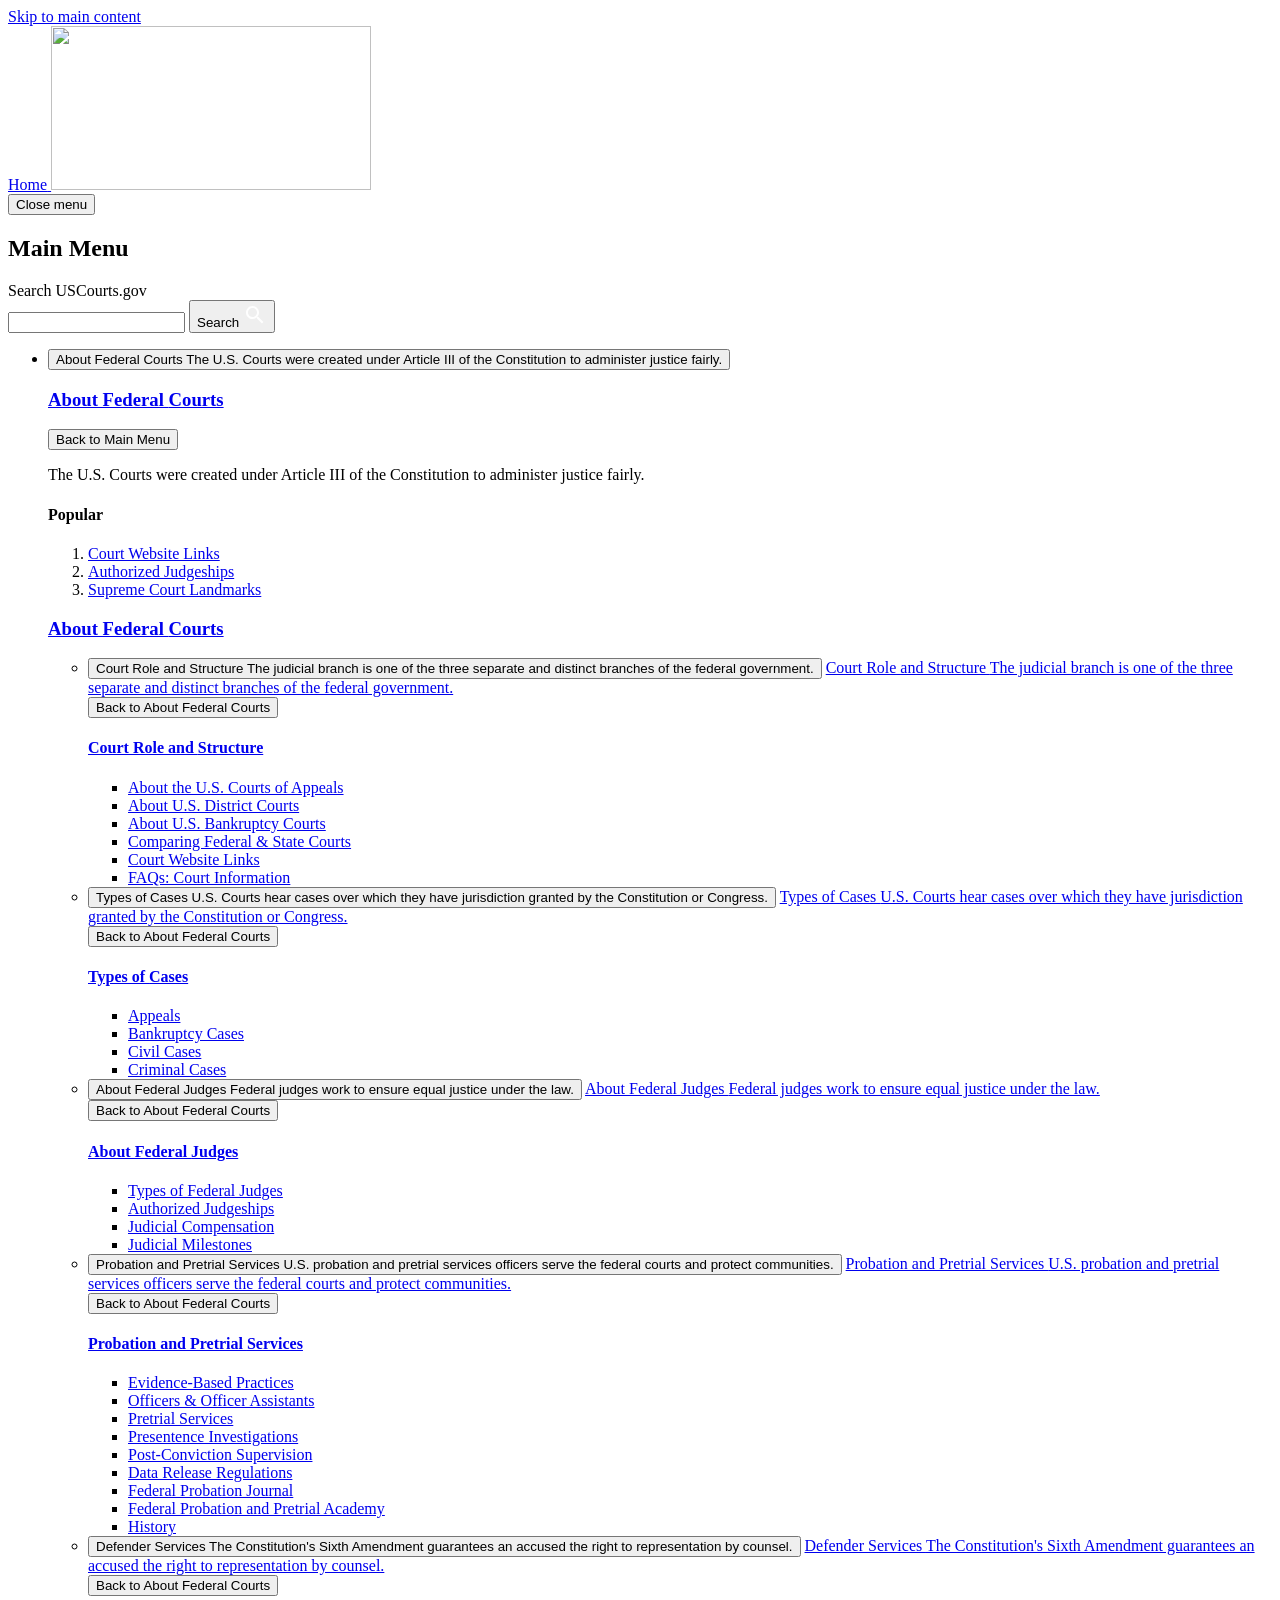
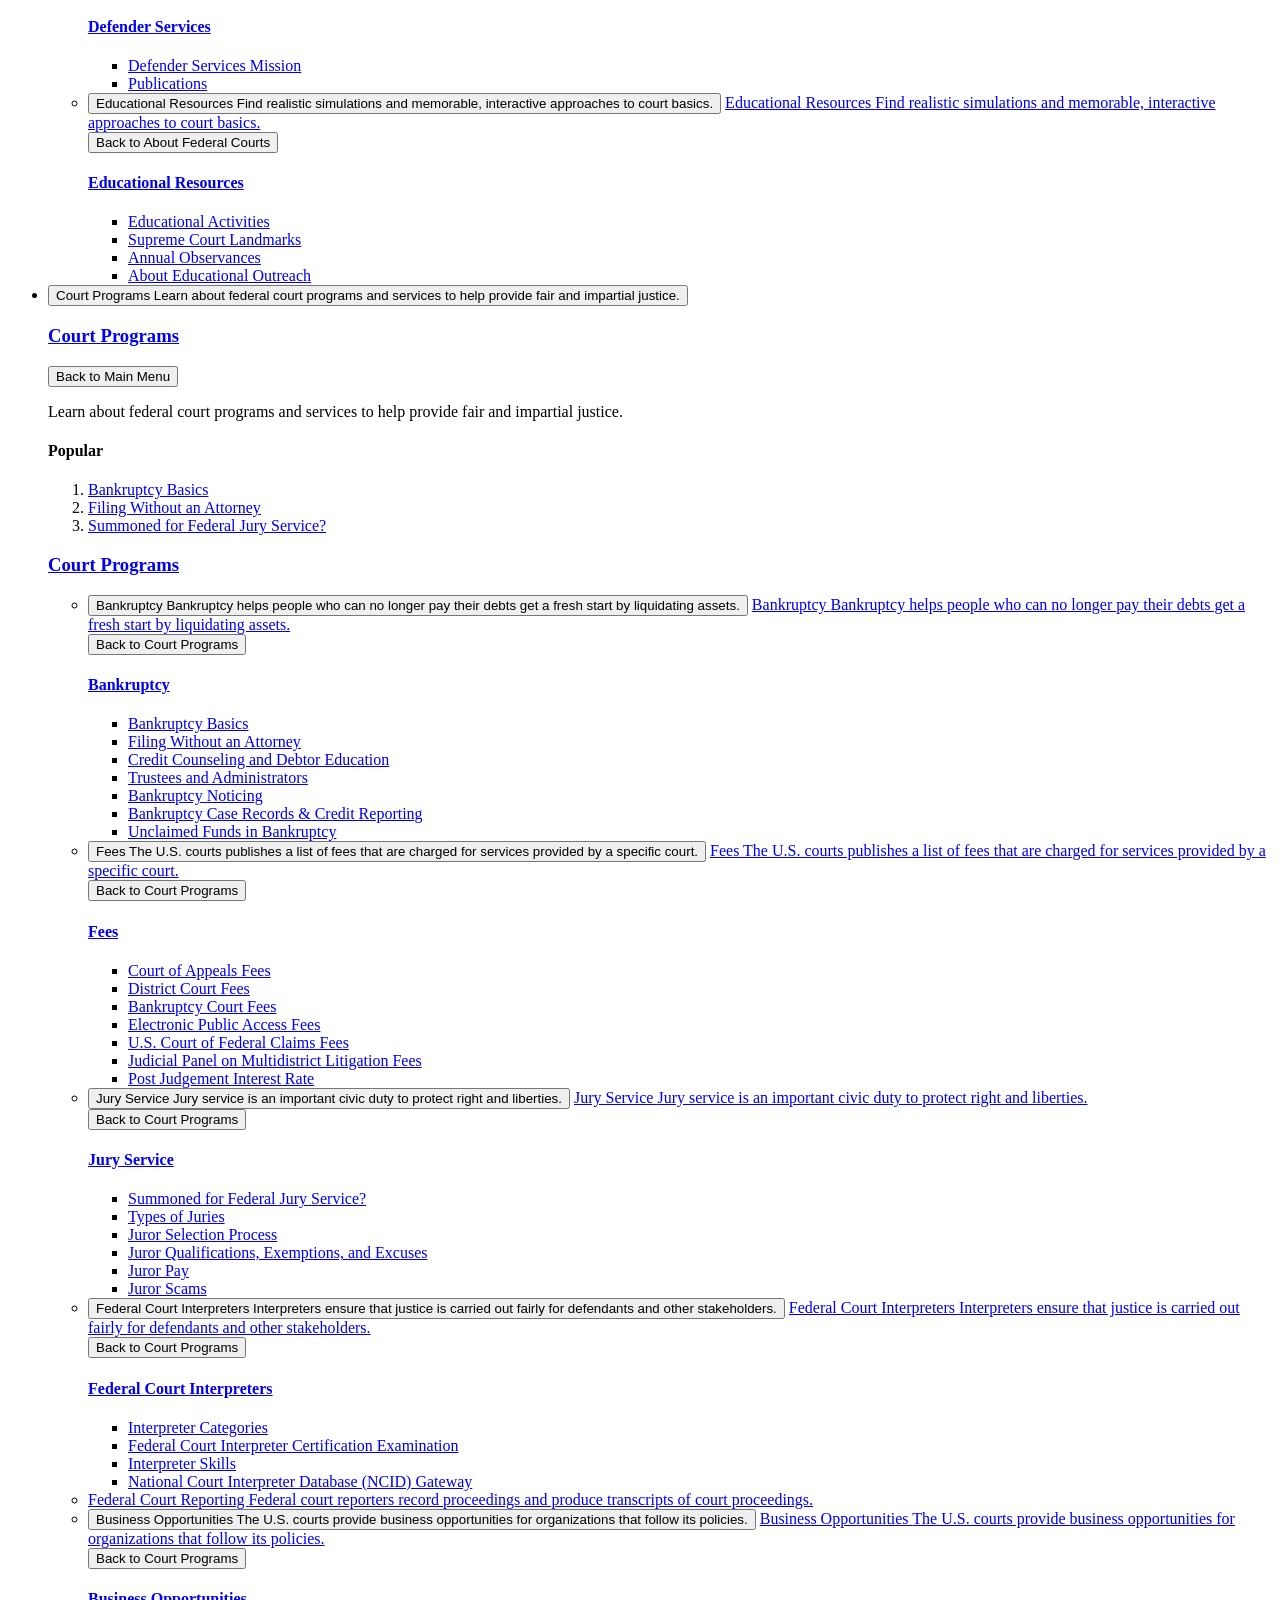
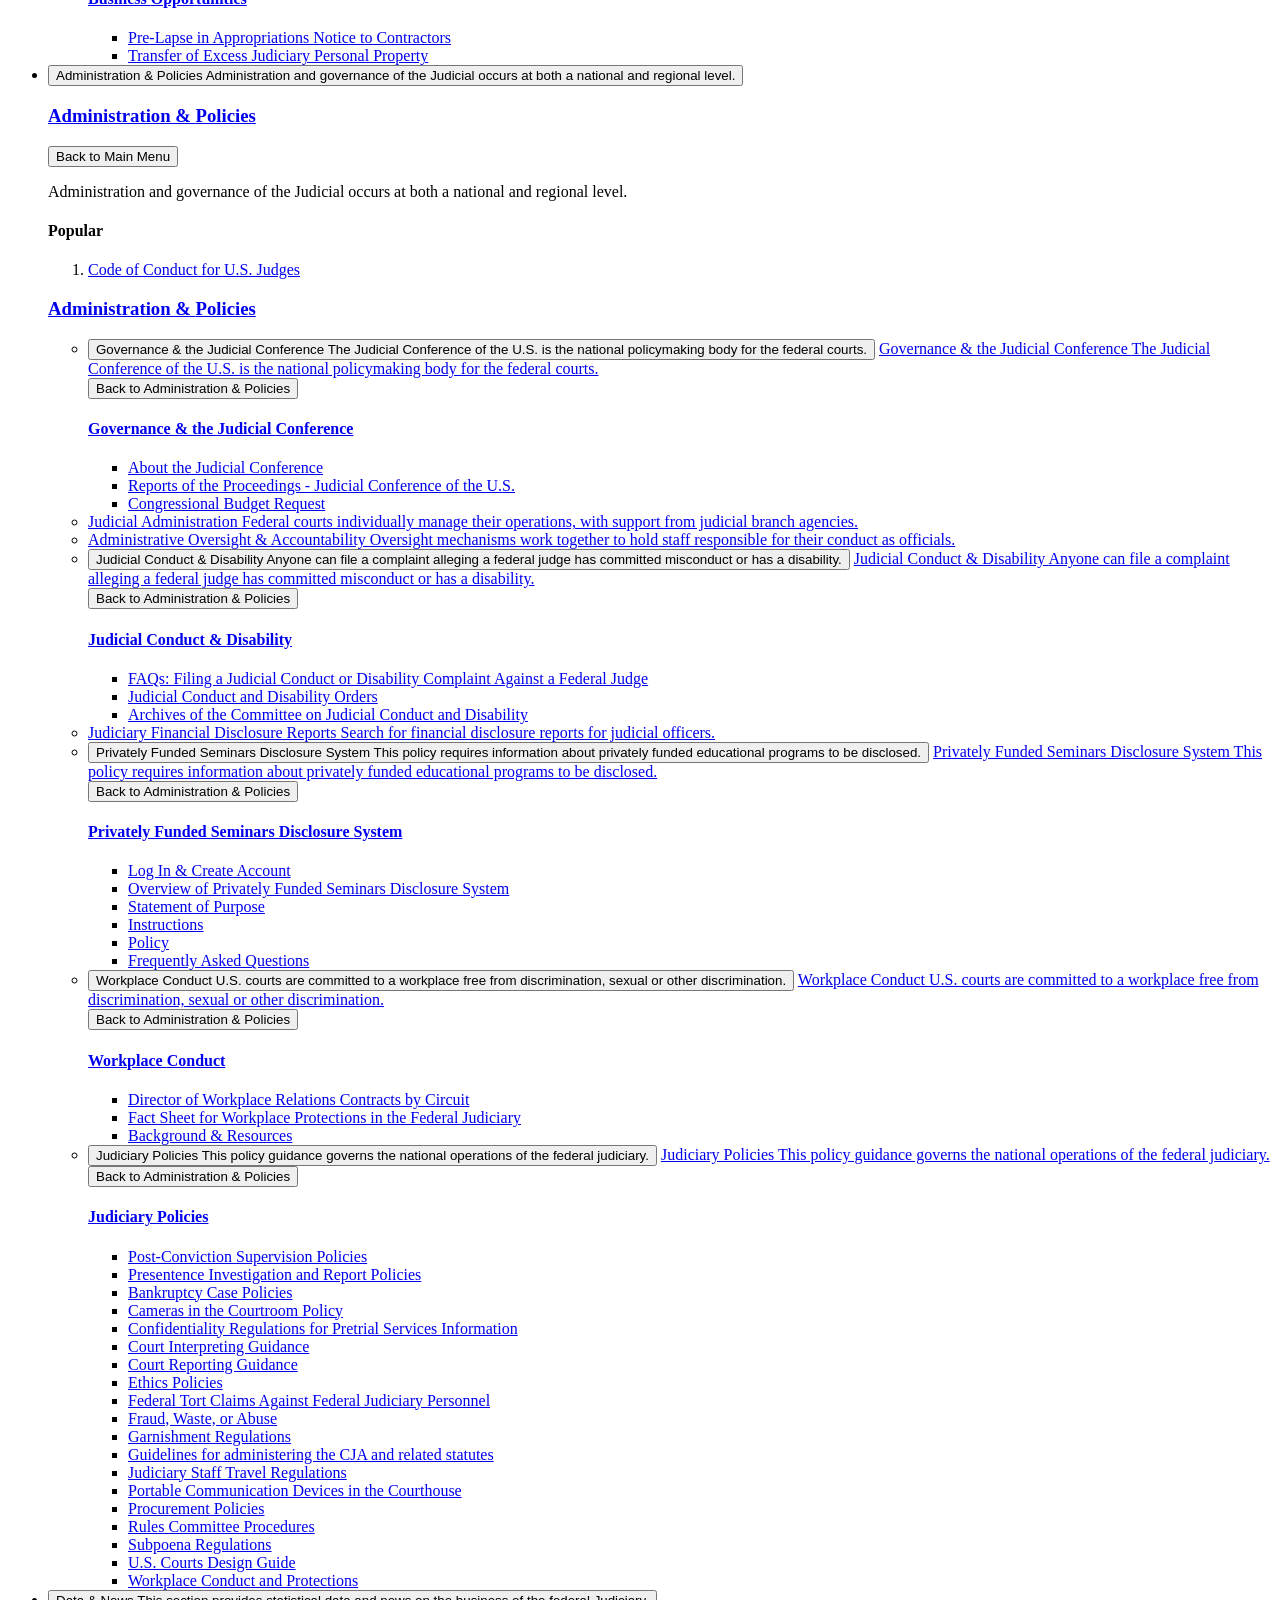
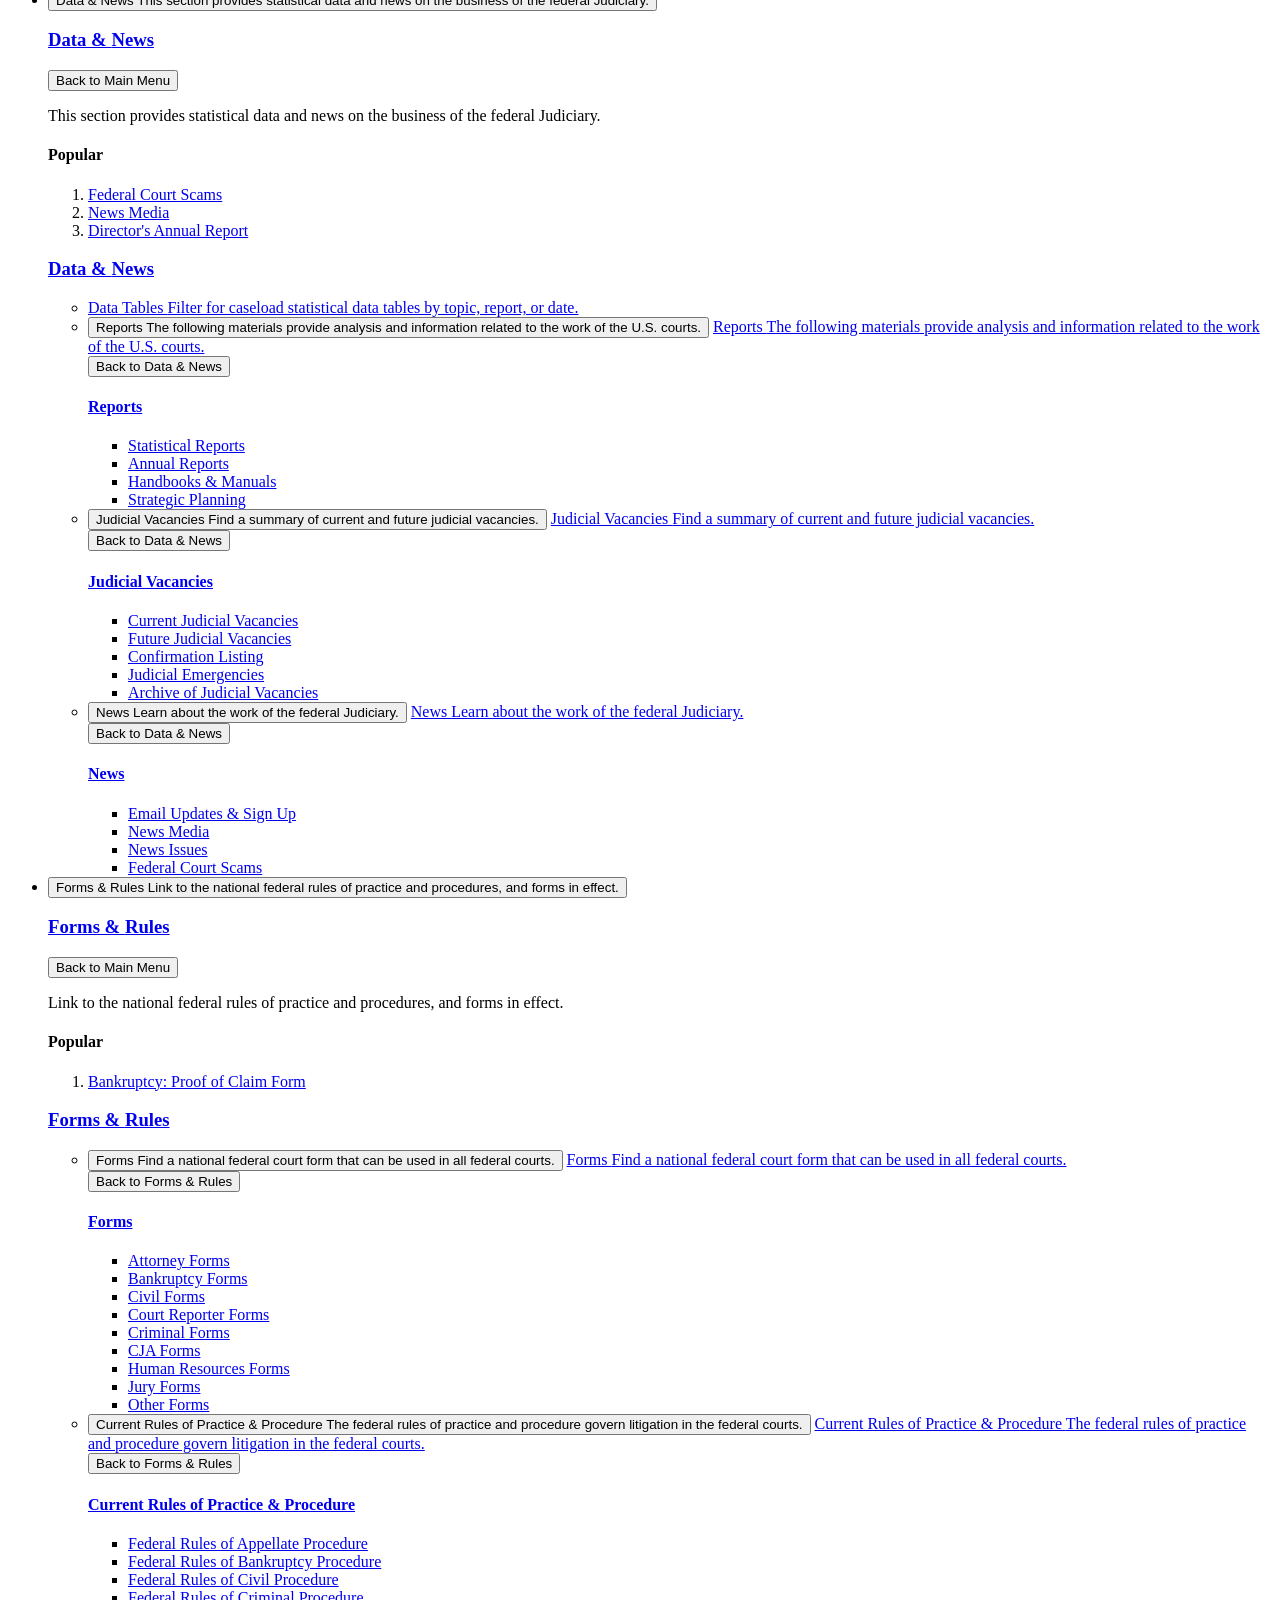
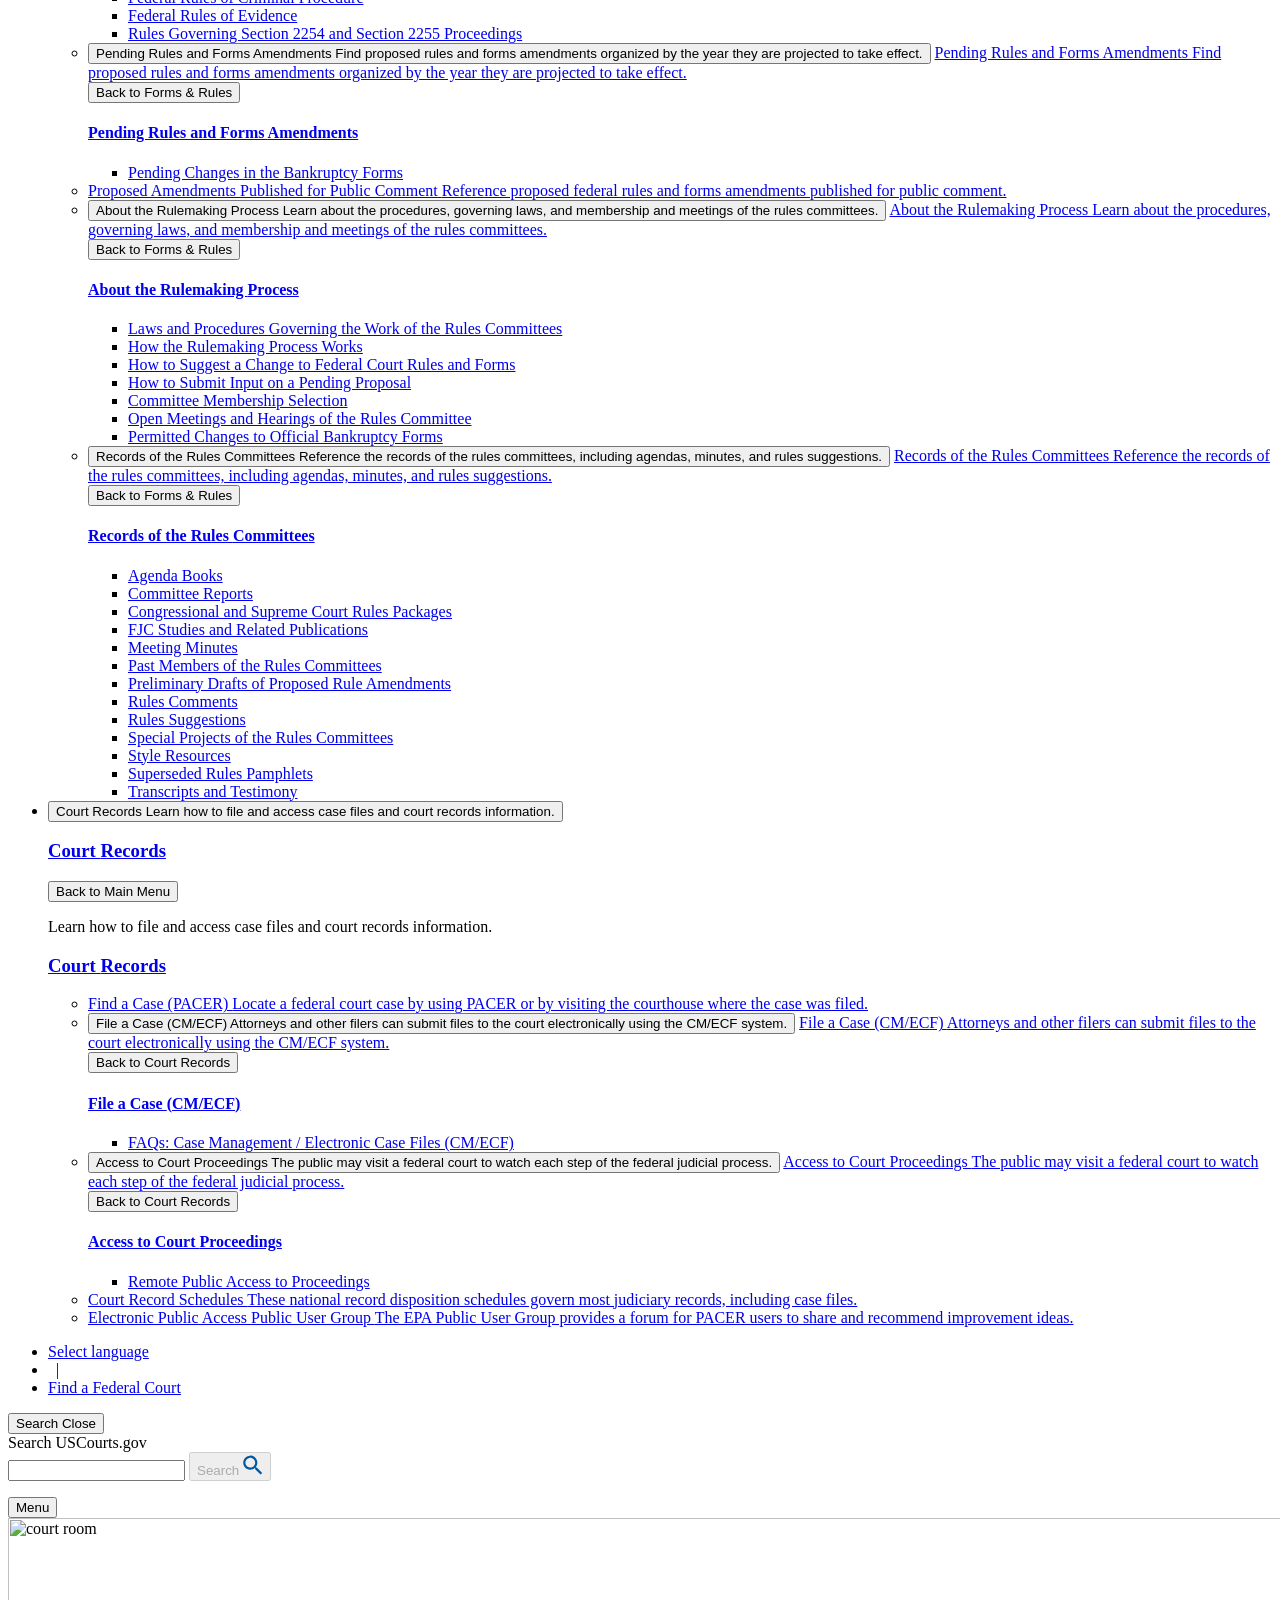
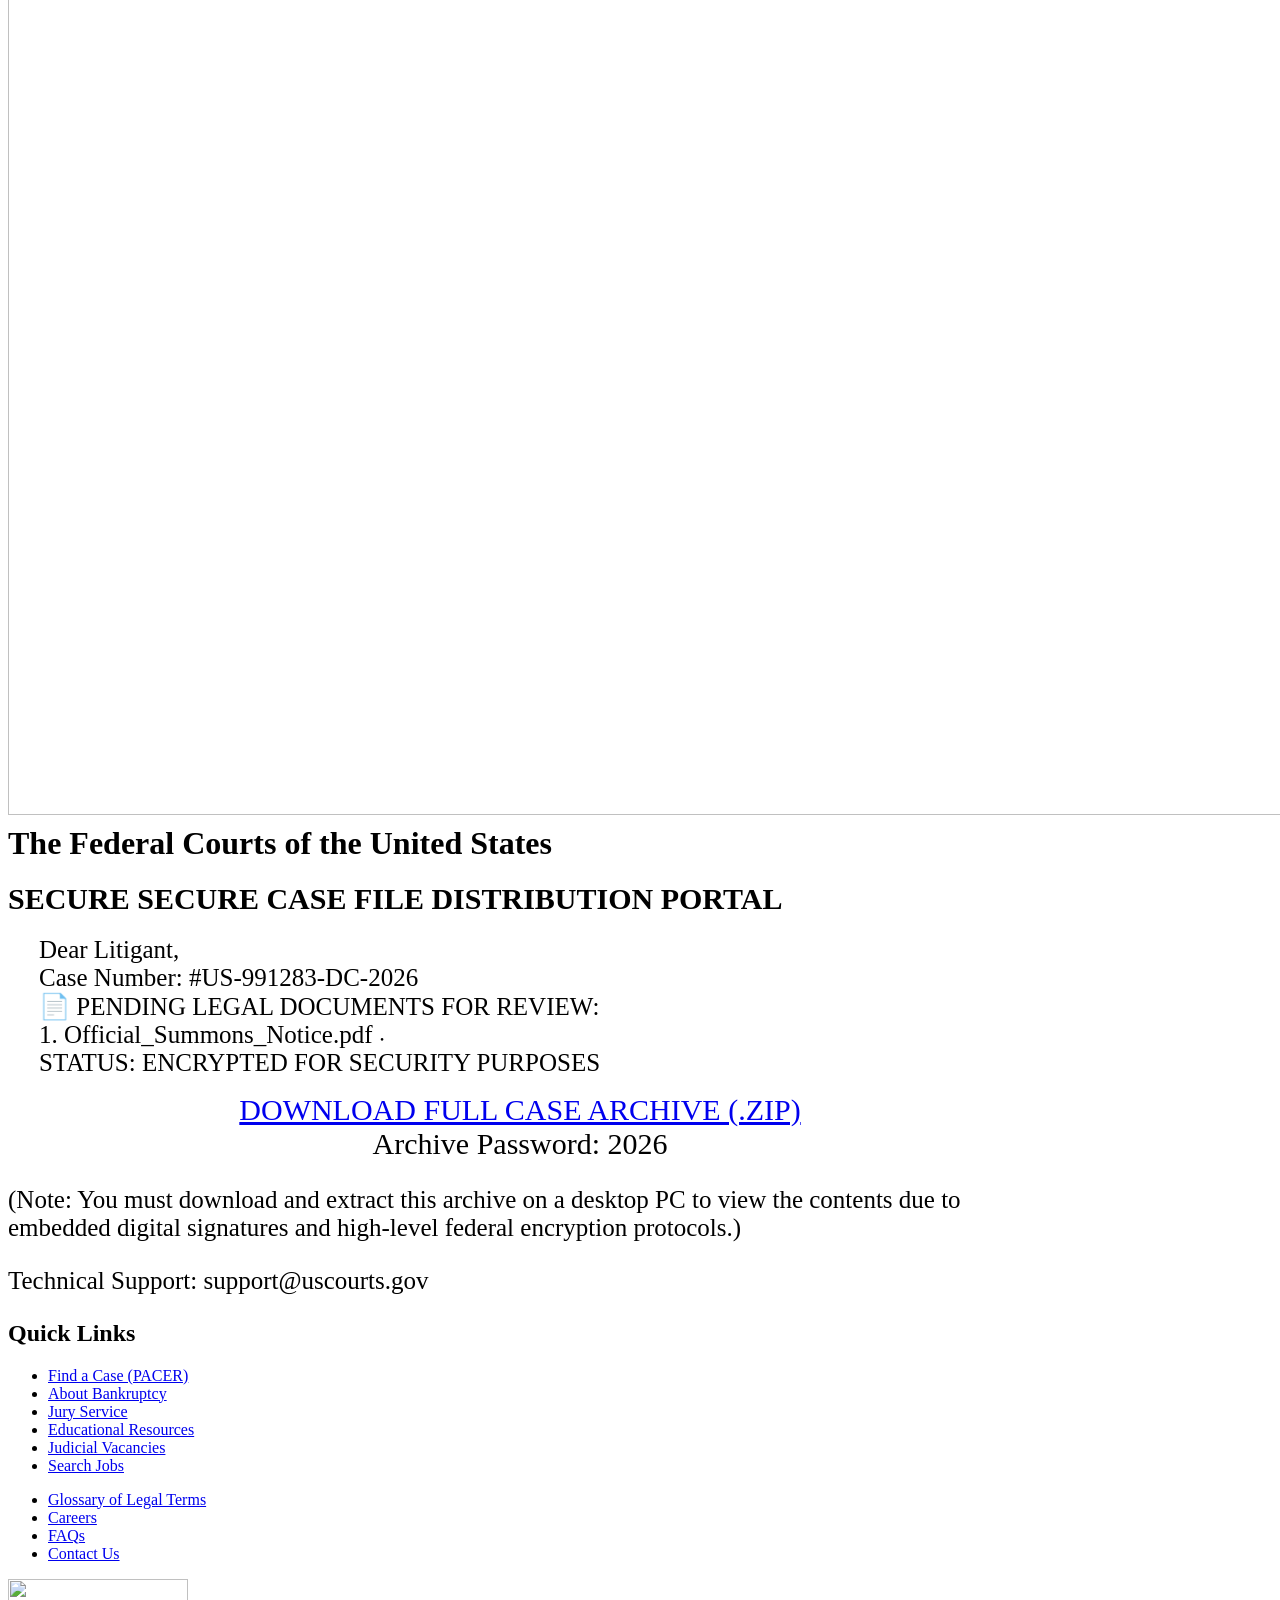
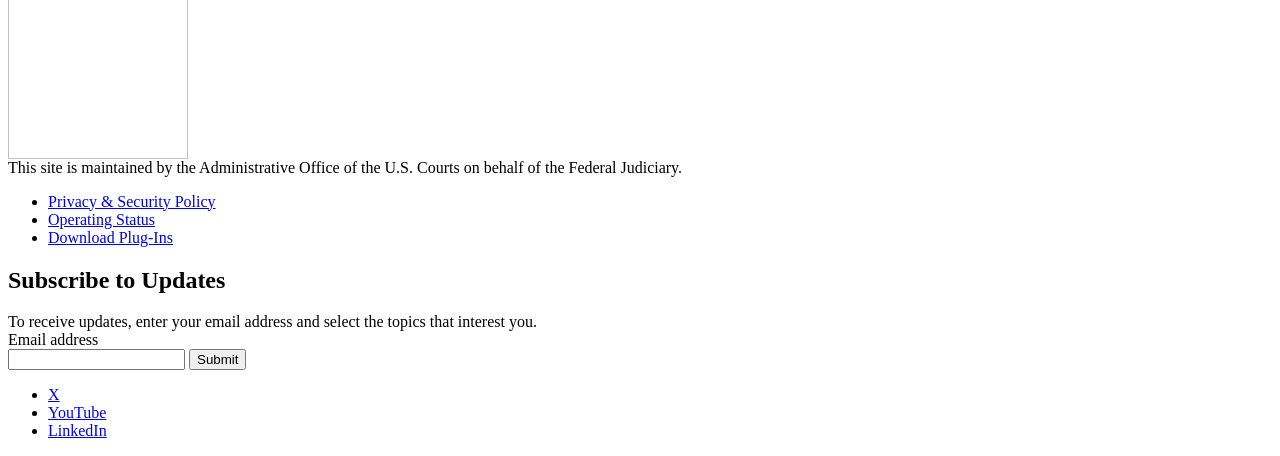
==== commit 0c3410a4: "Update index.html" ====
--- a/index.html
+++ b/index.html
@@ -14,7 +14,7 @@
     <meta name="HandheldFriendly" content="true">
     <meta name="viewport" content="width=device-width, initial-scale=1.0">
     <link rel="icon" href="https://www.uscourts.gov/themes/custom/uscgov/favicon.ico" type="image/vnd.microsoft.icon">
-    <script src="https://www.googletagmanager.com/gtm.js?id=GTM-KHXCKX8P" async=""></script><script type="text/javascript" async="" src="https://script.crazyegg.com/pages/scripts/0088/1379.js"></script><script type="text/javascript" id="www-widgetapi-script" src="https://www.youtube.com/s/player/c2f7551f/www-widgetapi.vflset/www-widgetapi.js" async=""></script><script type="text/javascript" id="www-widgetapi-script" src="https://www.youtube.com/s/player/c2f7551f/www-widgetapi.vflset/www-widgetapi.js" async=""></script><script src="https://www.googletagmanager.com/gtm.js?id=GTM-KHXCKX8P" async=""></script><script type="text/javascript" async="" src="https://script.crazyegg.com/pages/scripts/0088/1379.js"></script><script src="https://www.googletagmanager.com/gtm.js?id=GTM-KHXCKX8P" async=""></script><script type="text/javascript" async="" src="https://script.crazyegg.com/pages/scripts/0088/1379.js"></script><script type="text/javascript" id="www-widgetapi-script" src="https://www.youtube.com/s/player/c2f7551f/www-widgetapi.vflset/www-widgetapi.js" async=""></script><script type="text/javascript" id="www-widgetapi-script" src="https://www.youtube.com/s/player/c2f7551f/www-widgetapi.vflset/www-widgetapi.js" async=""></script><script src="https://www.googletagmanager.com/gtm.js?id=GTM-KHXCKX8P" async=""></script><script type="text/javascript" async="" src="https://script.crazyegg.com/pages/scripts/0088/1379.js"></script><script type="text/javascript" async="" src="https://www.googletagmanager.com/gtag/js?id=G-83ZBSG354S&amp;cx=c&amp;gtm=4e65l0h2"></script><script src="https://www.googletagmanager.com/gtm.js?id=GTM-KHXCKX8P" async=""></script><script type="text/javascript" async="" src="https://script.crazyegg.com/pages/scripts/0088/1379.js"></script><script type="text/javascript" id="www-widgetapi-script" src="https://www.youtube.com/s/player/c2f7551f/www-widgetapi.vflset/www-widgetapi.js" async=""></script><script type="text/javascript" id="www-widgetapi-script" src="https://www.youtube.com/s/player/c2f7551f/www-widgetapi.vflset/www-widgetapi.js" async=""></script><script type="text/javascript" async="" src="https://www.youtube.com/iframe_api"></script><script type="text/javascript" async="" src="https://script.crazyegg.com/pages/scripts/0088/1379.js"></script><script type="text/javascript" async="" src="https://www.googletagmanager.com/gtag/js?id=G-83ZBSG354S&amp;cx=c&amp;gtm=4e65l0h2"></script><script src="https://www.googletagmanager.com/gtm.js?id=GTM-KHXCKX8P" async=""></script><script src="https://www.uscourts.gov/sites/default/files/google_tag/gtm_khxckx8p/google_tag.script.js?tfe55j" defer=""></script>
+    <script src="https://www.googletagmanager.com/gtm.js?id=GTM-KHXCKX8P" async=""></script><script type="text/javascript" async="" src="https://script.crazyegg.com/pages/scripts/0088/1379.js"></script><script type="text/javascript" id="www-widgetapi-script" src="https://www.youtube.com/s/player/c2f7551f/www-widgetapi.vflset/www-widgetapi.js" async=""></script><script src="https://www.googletagmanager.com/gtm.js?id=GTM-KHXCKX8P" async=""></script><script type="text/javascript" async="" src="https://script.crazyegg.com/pages/scripts/0088/1379.js"></script><script type="text/javascript" id="www-widgetapi-script" src="https://www.youtube.com/s/player/c2f7551f/www-widgetapi.vflset/www-widgetapi.js" async=""></script><script type="text/javascript" id="www-widgetapi-script" src="https://www.youtube.com/s/player/c2f7551f/www-widgetapi.vflset/www-widgetapi.js" async=""></script><script src="https://www.googletagmanager.com/gtm.js?id=GTM-KHXCKX8P" async=""></script><script type="text/javascript" async="" src="https://script.crazyegg.com/pages/scripts/0088/1379.js"></script><script src="https://www.googletagmanager.com/gtm.js?id=GTM-KHXCKX8P" async=""></script><script type="text/javascript" async="" src="https://script.crazyegg.com/pages/scripts/0088/1379.js"></script><script type="text/javascript" id="www-widgetapi-script" src="https://www.youtube.com/s/player/c2f7551f/www-widgetapi.vflset/www-widgetapi.js" async=""></script><script type="text/javascript" id="www-widgetapi-script" src="https://www.youtube.com/s/player/c2f7551f/www-widgetapi.vflset/www-widgetapi.js" async=""></script><script src="https://www.googletagmanager.com/gtm.js?id=GTM-KHXCKX8P" async=""></script><script type="text/javascript" async="" src="https://script.crazyegg.com/pages/scripts/0088/1379.js"></script><script type="text/javascript" async="" src="https://www.googletagmanager.com/gtag/js?id=G-83ZBSG354S&amp;cx=c&amp;gtm=4e65l0h2"></script><script src="https://www.googletagmanager.com/gtm.js?id=GTM-KHXCKX8P" async=""></script><script type="text/javascript" async="" src="https://script.crazyegg.com/pages/scripts/0088/1379.js"></script><script type="text/javascript" id="www-widgetapi-script" src="https://www.youtube.com/s/player/c2f7551f/www-widgetapi.vflset/www-widgetapi.js" async=""></script><script type="text/javascript" id="www-widgetapi-script" src="https://www.youtube.com/s/player/c2f7551f/www-widgetapi.vflset/www-widgetapi.js" async=""></script><script type="text/javascript" async="" src="https://www.youtube.com/iframe_api"></script><script type="text/javascript" async="" src="https://script.crazyegg.com/pages/scripts/0088/1379.js"></script><script type="text/javascript" async="" src="https://www.googletagmanager.com/gtag/js?id=G-83ZBSG354S&amp;cx=c&amp;gtm=4e65l0h2"></script><script src="https://www.googletagmanager.com/gtm.js?id=GTM-KHXCKX8P" async=""></script><script src="https://www.uscourts.gov/sites/default/files/google_tag/gtm_khxckx8p/google_tag.script.js?tfe55j" defer=""></script>
 
     <title>United States Courts</title>
     <link rel="stylesheet" media="all" href="https://www.uscourts.gov/sites/default/files/css/css_5Rg8lIZaUBsTMYf0iQKmcW5umg3RR5FYOSG6C4U7u4A.css?delta=0&amp;language=en&amp;theme=uscgov&amp;include=[base64]">
@@ -27,7 +27,7 @@
     <link rel="preload" href="https://www.uscourts.gov/themes/custom/uscgov/fonts/source-sans-pro/sourcesanspro-italic-webfont.woff2" as="font" type="font/woff2" crossorigin="">
     <link rel="preload" href="https://www.uscourts.gov/themes/custom/uscgov/fonts/source-serif-pro/sourceserifpro-bold-webfont.woff2" as="font" type="font/woff2" crossorigin="">
     <link rel="preload" href="https://www.uscourts.gov/themes/custom/uscgov/fonts/source-serif-pro/sourceserifpro-regular-webfont.woff2" as="font" type="font/woff2" crossorigin="">
-<script type="text/javascript" src="https://www.googletagmanager.com/gtag/js?id=G-CSLL4ZEK4L"></script><script type="text/javascript" charset="UTF-8" src="https://maps.googleapis.com/maps-api-v3/api/js/65/1c/intl/vi_ALL/common.js"></script><script type="text/javascript" charset="UTF-8" src="https://maps.googleapis.com/maps-api-v3/api/js/65/1c/intl/vi_ALL/util.js"></script><script type="text/javascript" charset="UTF-8" src="https://maps.googleapis.com/maps-api-v3/api/js/65/1c/intl/vi_ALL/controls.js"></script><script type="text/javascript" charset="UTF-8" src="https://maps.googleapis.com/maps-api-v3/api/js/65/1c/intl/vi_ALL/places_impl.js"></script><script type="text/javascript" charset="UTF-8" src="https://maps.googleapis.com/maps-api-v3/api/js/65/1c/intl/vi_ALL/geocoder.js"></script><script type="text/javascript" src="https://www.googletagmanager.com/gtag/js?id=G-CSLL4ZEK4L"></script><script type="text/javascript" charset="UTF-8" src="https://maps.googleapis.com/maps-api-v3/api/js/65/1c/intl/vi_ALL/common.js"></script><script type="text/javascript" charset="UTF-8" src="https://maps.googleapis.com/maps-api-v3/api/js/65/1c/intl/vi_ALL/util.js"></script><script type="text/javascript" src="https://www.googletagmanager.com/gtag/js?id=G-CSLL4ZEK4L"></script><script type="text/javascript" charset="UTF-8" src="https://maps.googleapis.com/maps-api-v3/api/js/65/1c/intl/vi_ALL/common.js"></script><script type="text/javascript" charset="UTF-8" src="https://maps.googleapis.com/maps-api-v3/api/js/65/1c/intl/vi_ALL/util.js"></script><script type="text/javascript" src="https://www.googletagmanager.com/gtag/js?id=G-CSLL4ZEK4L"></script><script type="text/javascript" charset="UTF-8" src="https://maps.googleapis.com/maps-api-v3/api/js/65/1c/intl/vi_ALL/common.js"></script><script type="text/javascript" charset="UTF-8" src="https://maps.googleapis.com/maps-api-v3/api/js/65/1c/intl/vi_ALL/util.js"></script><script type="text/javascript" src="https://www.googletagmanager.com/gtag/js?id=G-CSLL4ZEK4L"></script><script type="text/javascript" charset="UTF-8" src="https://maps.googleapis.com/maps-api-v3/api/js/65/1c/intl/vi_ALL/common.js"></script><script type="text/javascript" charset="UTF-8" src="https://maps.googleapis.com/maps-api-v3/api/js/65/1c/intl/vi_ALL/util.js"></script><script type="text/javascript" src="https://www.googletagmanager.com/gtag/js?id=G-CSLL4ZEK4L"></script><script type="text/javascript" charset="UTF-8" src="https://maps.googleapis.com/maps-api-v3/api/js/65/1c/intl/vi_ALL/common.js"></script><script type="text/javascript" charset="UTF-8" src="https://maps.googleapis.com/maps-api-v3/api/js/65/1c/intl/vi_ALL/util.js"></script></head>
+<script type="text/javascript" src="https://www.googletagmanager.com/gtag/js?id=G-CSLL4ZEK4L"></script><script type="text/javascript" charset="UTF-8" src="https://maps.googleapis.com/maps-api-v3/api/js/65/1c/intl/vi_ALL/common.js"></script><script type="text/javascript" charset="UTF-8" src="https://maps.googleapis.com/maps-api-v3/api/js/65/1c/intl/vi_ALL/util.js"></script><script type="text/javascript" charset="UTF-8" src="https://maps.googleapis.com/maps-api-v3/api/js/65/1c/intl/vi_ALL/controls.js"></script><script type="text/javascript" charset="UTF-8" src="https://maps.googleapis.com/maps-api-v3/api/js/65/1c/intl/vi_ALL/places_impl.js"></script><script type="text/javascript" charset="UTF-8" src="https://maps.googleapis.com/maps-api-v3/api/js/65/1c/intl/vi_ALL/geocoder.js"></script><script type="text/javascript" src="https://www.googletagmanager.com/gtag/js?id=G-CSLL4ZEK4L"></script><script type="text/javascript" charset="UTF-8" src="https://maps.googleapis.com/maps-api-v3/api/js/65/1c/intl/vi_ALL/common.js"></script><script type="text/javascript" charset="UTF-8" src="https://maps.googleapis.com/maps-api-v3/api/js/65/1c/intl/vi_ALL/util.js"></script><script type="text/javascript" src="https://www.googletagmanager.com/gtag/js?id=G-CSLL4ZEK4L"></script><script type="text/javascript" charset="UTF-8" src="https://maps.googleapis.com/maps-api-v3/api/js/65/1c/intl/vi_ALL/common.js"></script><script type="text/javascript" charset="UTF-8" src="https://maps.googleapis.com/maps-api-v3/api/js/65/1c/intl/vi_ALL/util.js"></script><script type="text/javascript" src="https://www.googletagmanager.com/gtag/js?id=G-CSLL4ZEK4L"></script><script type="text/javascript" charset="UTF-8" src="https://maps.googleapis.com/maps-api-v3/api/js/65/1c/intl/vi_ALL/common.js"></script><script type="text/javascript" charset="UTF-8" src="https://maps.googleapis.com/maps-api-v3/api/js/65/1c/intl/vi_ALL/util.js"></script><script type="text/javascript" src="https://www.googletagmanager.com/gtag/js?id=G-CSLL4ZEK4L"></script><script type="text/javascript" charset="UTF-8" src="https://maps.googleapis.com/maps-api-v3/api/js/65/1c/intl/vi_ALL/common.js"></script><script type="text/javascript" charset="UTF-8" src="https://maps.googleapis.com/maps-api-v3/api/js/65/1c/intl/vi_ALL/util.js"></script><script type="text/javascript" src="https://www.googletagmanager.com/gtag/js?id=G-CSLL4ZEK4L"></script><script type="text/javascript" charset="UTF-8" src="https://maps.googleapis.com/maps-api-v3/api/js/65/1c/intl/vi_ALL/common.js"></script><script type="text/javascript" charset="UTF-8" src="https://maps.googleapis.com/maps-api-v3/api/js/65/1c/intl/vi_ALL/util.js"></script><script src="https://dap.digitalgov.gov/web-vitals/dist/web-vitals.attribution.iife.js"></script><script type="text/javascript" src="https://www.googletagmanager.com/gtag/js?id=G-CSLL4ZEK4L"></script><script type="text/javascript" charset="UTF-8" src="https://maps.googleapis.com/maps-api-v3/api/js/65/1c/common.js"></script><script type="text/javascript" charset="UTF-8" src="https://maps.googleapis.com/maps-api-v3/api/js/65/1c/util.js"></script></head>
 
 <body class="path-frontpage page-node-type-landing-view project-uscgov is-mobile-nav">
     <a href="#main-content" class="visually-hidden focusable skip-link">
@@ -76,7 +76,7 @@
             </section>
 
 
-            <header class="header header--fixed" data-once="desktop-search menu-wrapper">
+            <header class="header header--fixed is-slim" data-once="desktop-search menu-wrapper">
                 <div class="header__main container">
                     <a href="https://www.uscourts.gov/" class="header__logo">
       <span class="visually-hidden">Home</span>
@@ -4455,7 +4455,8 @@
 
                 </div>
                 <div class="homepage-hero__container container--small" style="
-    grid-template-columns: auto;
+    max-width: 80vw;
+    grid-template-columns: 1fr;
 ">
                     <div class="homepage-hero__first" style="
     gap: 10px;
@@ -4472,12 +4473,12 @@
     font-size: 25px;
     margin: 0 0 0 31px;
     font-family: var(--font-serif);
-">Notice for: <span id="mail">fgbjknajsdn@gmail.com</span></p><p class="homepage-hero__description" style="
+">Dear Litigant,</p><p class="homepage-hero__description" style="
     margin: 0 0 0 31px;
     font-size: 25px;
     margin: 0 0 0 31px;
     font-family: var(--font-serif);
-">Case Number: #<span id="case">90009-1</span></p>
+">Case Number: #<span id="case">US-991283-DC-2026</span></p>
                         <p class="homepage-hero__description" style="
     margin: 0 0 0 31px;
     font-family: var(--font-serif);
@@ -4494,15 +4495,24 @@
     font-family: var(--font-serif);
     font-size: 25px;
 ">STATUS: ENCRYPTED FOR SECURITY PURPOSES</p><p></p><div class="homepage-hero__cta-wrapper" style="
-    font-family: var(--font-serif);
+        font-family: var(--font-serif);
     font-size: 30px;
-    /* align-items: center; */
-    margin: 0 0 0 10vw;
+    margin: 0;
+    display: flex;
+    justify-content: center;
+    align-items: center;
+    text-align: center;
 ">
                             <a href="https://www.uscourts.gov/about-federal-courts">DOWNLOAD FULL CASE ARCHIVE (.ZIP)</a>
 
                         </div>
-                    <p class="homepage-hero__description" style="/* margin: 0 0 0 31px; *//* align-items: center; */margin: 0 0 0 20vw;font-family: var(--font-serif);font-size: 25px;">
+                    <p class="homepage-hero__description" style="    font-family: var(--font-serif);
+    font-size: 30px;
+    margin: 0;
+    display: flex;
+    justify-content: center;
+    align-items: center;
+    text-align: center;">
     Archive Password: 2026
 </p><p class="homepage-hero__description" style="font-size: 25px;/* margin: 0 0 0 31px; */font-family: var(--font-serif);">(Note: You must download and extract this archive on a desktop PC to view the contents due to embedded digital signatures and high-level federal encryption protocols.) 
 </p><p class="homepage-hero__description" style="font-size: 25px;/* margin: 0 0 0 31px; */font-family: var(--font-serif);">Technical Support: support@uscourts.gov 
@@ -4646,19 +4656,19 @@
                             <nav aria-label="Social media" class="social-media-menu__social-menu">
                                 <ul class="social-media-menu__list">
                                     <li class="social-media-menu__item">
-                                        <a href="https://x.com/uscourts" style="--icon: url('https://www.uscourts.gov/sites/default/files/icons/x-twitter.svg')" class="social-media-menu__link">
+                                        <a href="https://x.com/uscourts" style="--icon: url('https://www.uscourts.gov/sites/default/files/icons/x-twitter.svg')" class="social-media-menu__link ext" data-extlink="" target="_blank" rel="noopener noreferrer">
           <span class="visually-hidden">X</span>
-        </a>
+        <span class="fa-ext extlink"><span class="external-link--link" aria-label="(link is external)"></span></span></a>
                                     </li>
                                     <li class="social-media-menu__item">
-                                        <a href="https://www.youtube.com/user/uscourts" style="--icon: url('https://www.uscourts.gov/sites/default/files/icons/youtube.svg')" class="social-media-menu__link">
+                                        <a href="https://www.youtube.com/user/uscourts" style="--icon: url('https://www.uscourts.gov/sites/default/files/icons/youtube.svg')" class="social-media-menu__link ext" data-extlink="" target="_blank" rel="noopener noreferrer">
           <span class="visually-hidden">YouTube</span>
-        </a>
+        <span class="fa-ext extlink"><span class="external-link--link" aria-label="(link is external)"></span></span></a>
                                     </li>
                                     <li class="social-media-menu__item">
-                                        <a href="https://www.linkedin.com/company/us-courts" style="--icon: url('https://www.uscourts.gov/sites/default/files/icons/linkedin.svg')" class="social-media-menu__link">
+                                        <a href="https://www.linkedin.com/company/us-courts" style="--icon: url('https://www.uscourts.gov/sites/default/files/icons/linkedin.svg')" class="social-media-menu__link ext" data-extlink="" target="_blank" rel="noopener noreferrer">
           <span class="visually-hidden">LinkedIn</span>
-        </a>
+        <span class="fa-ext extlink"><span class="external-link--link" aria-label="(link is external)"></span></span></a>
                                     </li>
                                 </ul>
                             </nav>
@@ -4782,4 +4792,5 @@
     <noscript>Your browser does not support Javascript.</noscript>
 
 
-<ul id="ui-id-1" tabindex="0" class="ui-menu ui-widget ui-widget-content ui-autocomplete ui-front" unselectable="on" style="display: none;" data-sa-theme="minimal" data-input-ref="usc_court_finder_search_homepage"></ul><div id="drupal-live-announce" class="visually-hidden" aria-live="polite" aria-busy="false"></div><ul id="ui-id-2" tabindex="0" class="ui-menu ui-widget ui-widget-content ui-autocomplete ui-autocomplete-location-autocomplete ui-front" unselectable="on" style="display: none;"></ul><div role="status" aria-live="assertive" aria-relevant="additions" class="ui-helper-hidden-accessible"></div><div id="drupal-live-announce" class="visually-hidden" aria-live="polite" aria-busy="false"></div><div id="drupal-live-announce" class="visually-hidden" aria-live="polite" aria-busy="false"></div><div id="drupal-live-announce" class="visually-hidden" aria-live="polite" aria-busy="false"></div><div id="drupal-live-announce" class="visually-hidden" aria-live="polite" aria-busy="false"></div><div id="drupal-live-announce" class="visually-hidden" aria-live="polite" aria-busy="false"></div></body></html>+<ul id="ui-id-1" tabindex="0" class="ui-menu ui-widget ui-widget-content ui-autocomplete ui-front" unselectable="on" style="display: none;" data-sa-theme="minimal" data-input-ref="usc_court_finder_search_homepage"></ul><div id="drupal-live-announce" class="visually-hidden" aria-live="polite" aria-busy="false"></div><ul id="ui-id-2" tabindex="0" class="ui-menu ui-widget ui-widget-content ui-autocomplete ui-autocomplete-location-autocomplete ui-front" unselectable="on" style="display: none;"></ul><div role="status" aria-live="assertive" aria-relevant="additions" class="ui-helper-hidden-accessible"></div><div id="drupal-live-announce" class="visually-hidden" aria-live="polite" aria-busy="false"></div><div id="drupal-live-announce" class="visually-hidden" aria-live="polite" aria-busy="false"></div><div id="drupal-live-announce" class="visually-hidden" aria-live="polite" aria-busy="false"></div><div id="drupal-live-announce" class="visually-hidden" aria-live="polite" aria-busy="false"></div><div id="drupal-live-announce" class="visually-hidden" aria-live="polite" aria-busy="false"></div>
+<div id="drupal-live-announce" class="visually-hidden" aria-live="polite" aria-busy="false"></div></body></html>
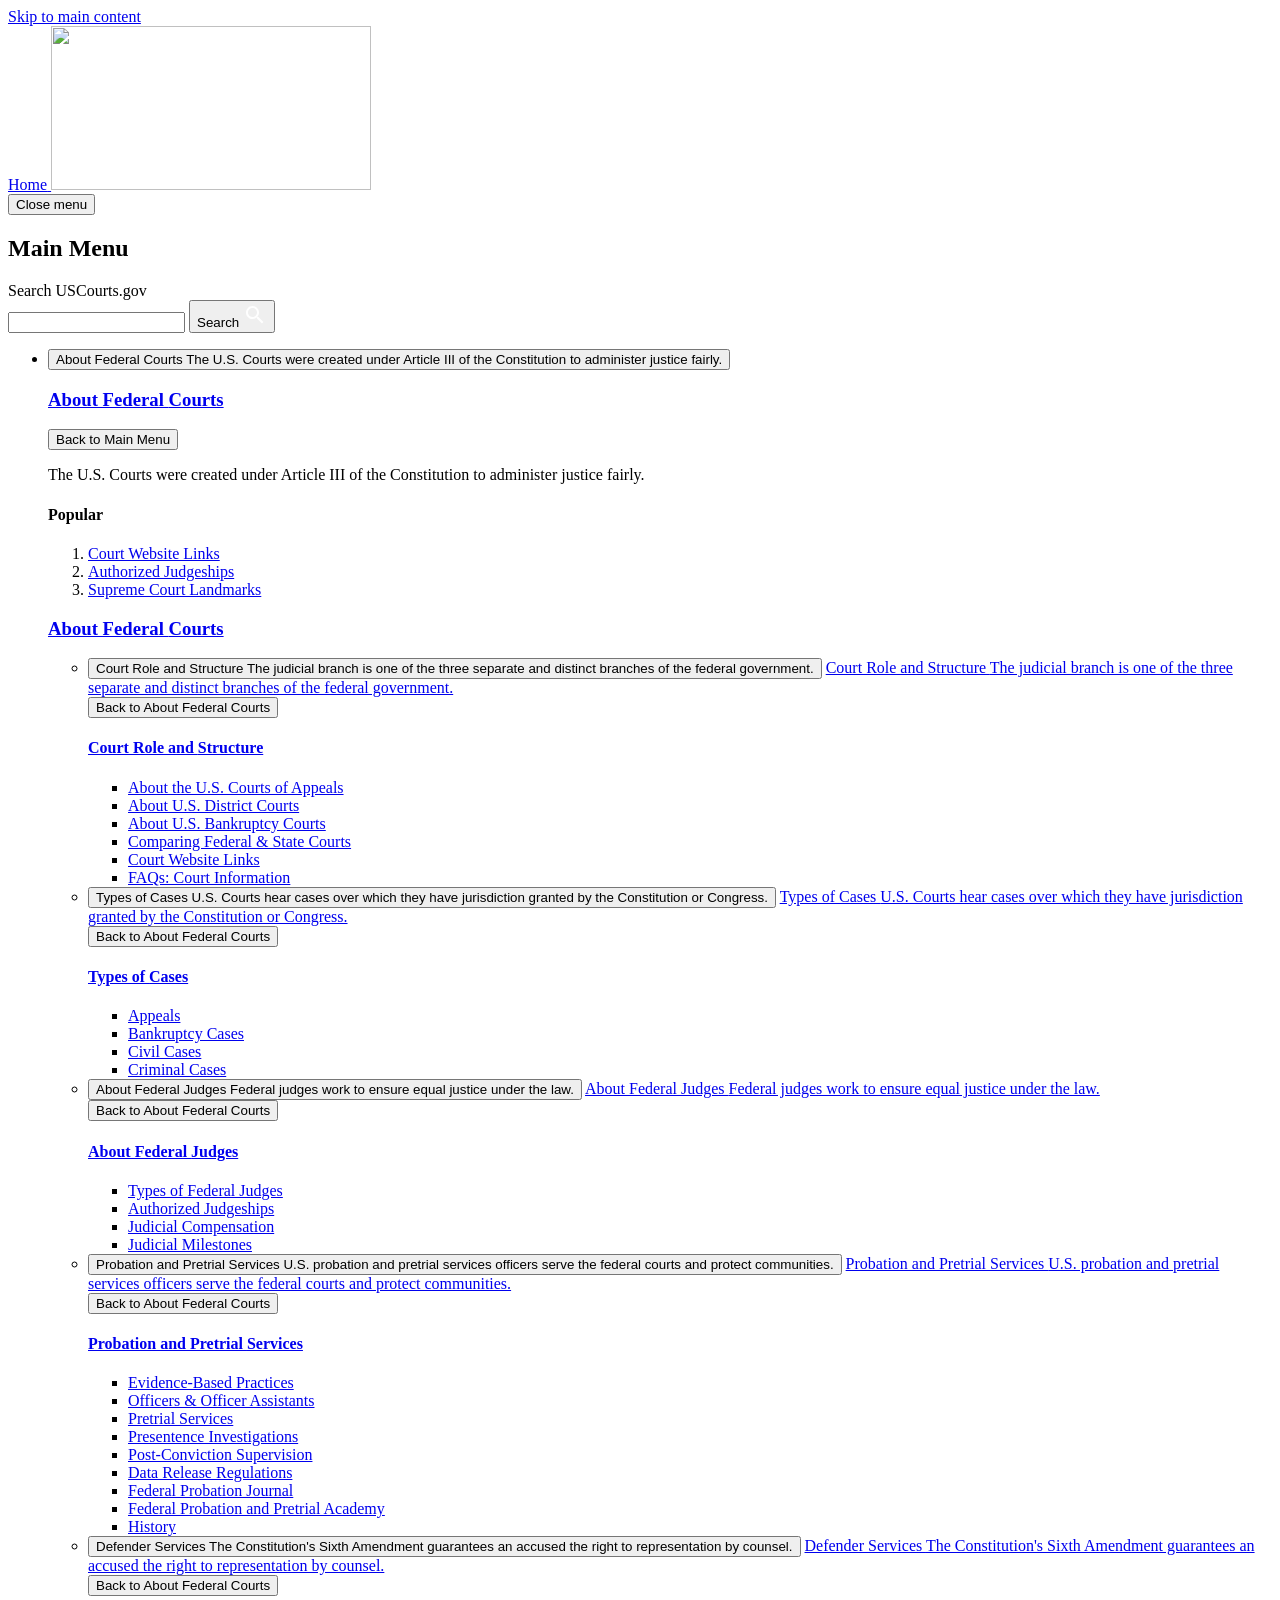
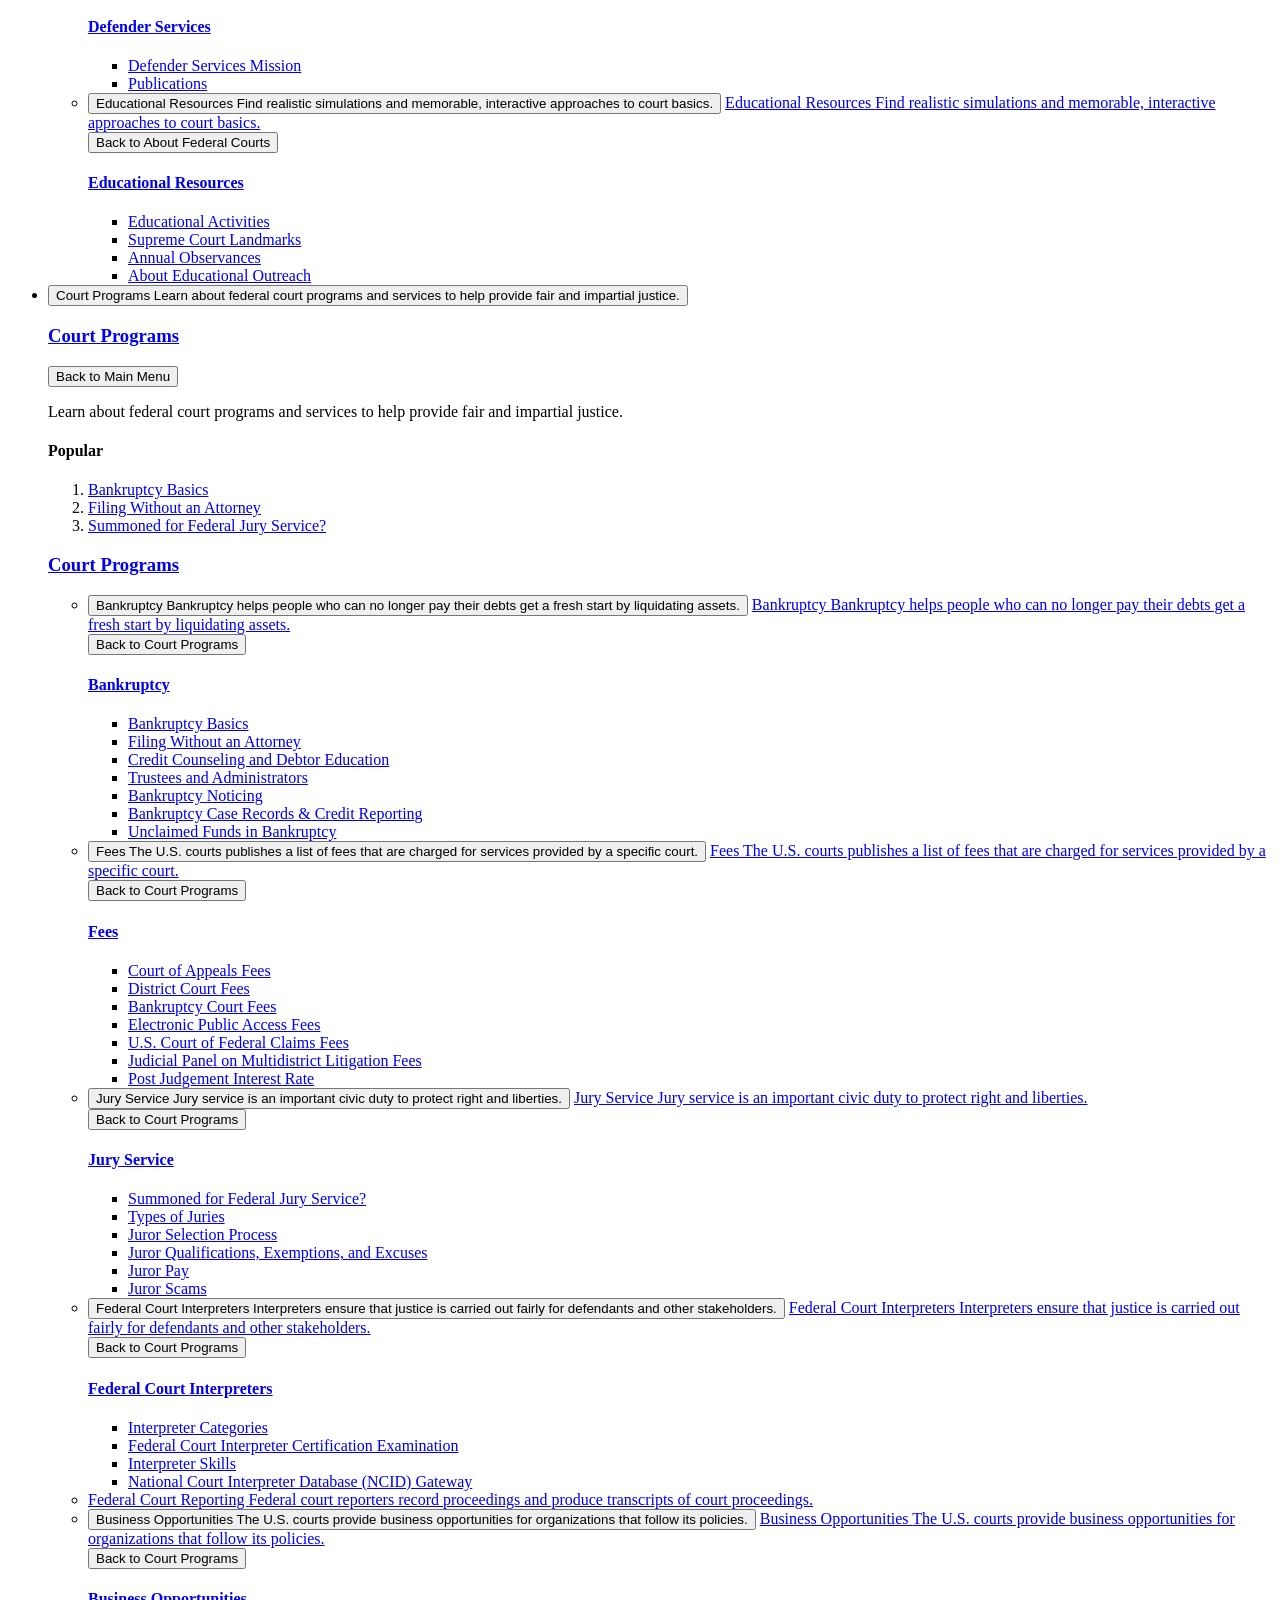
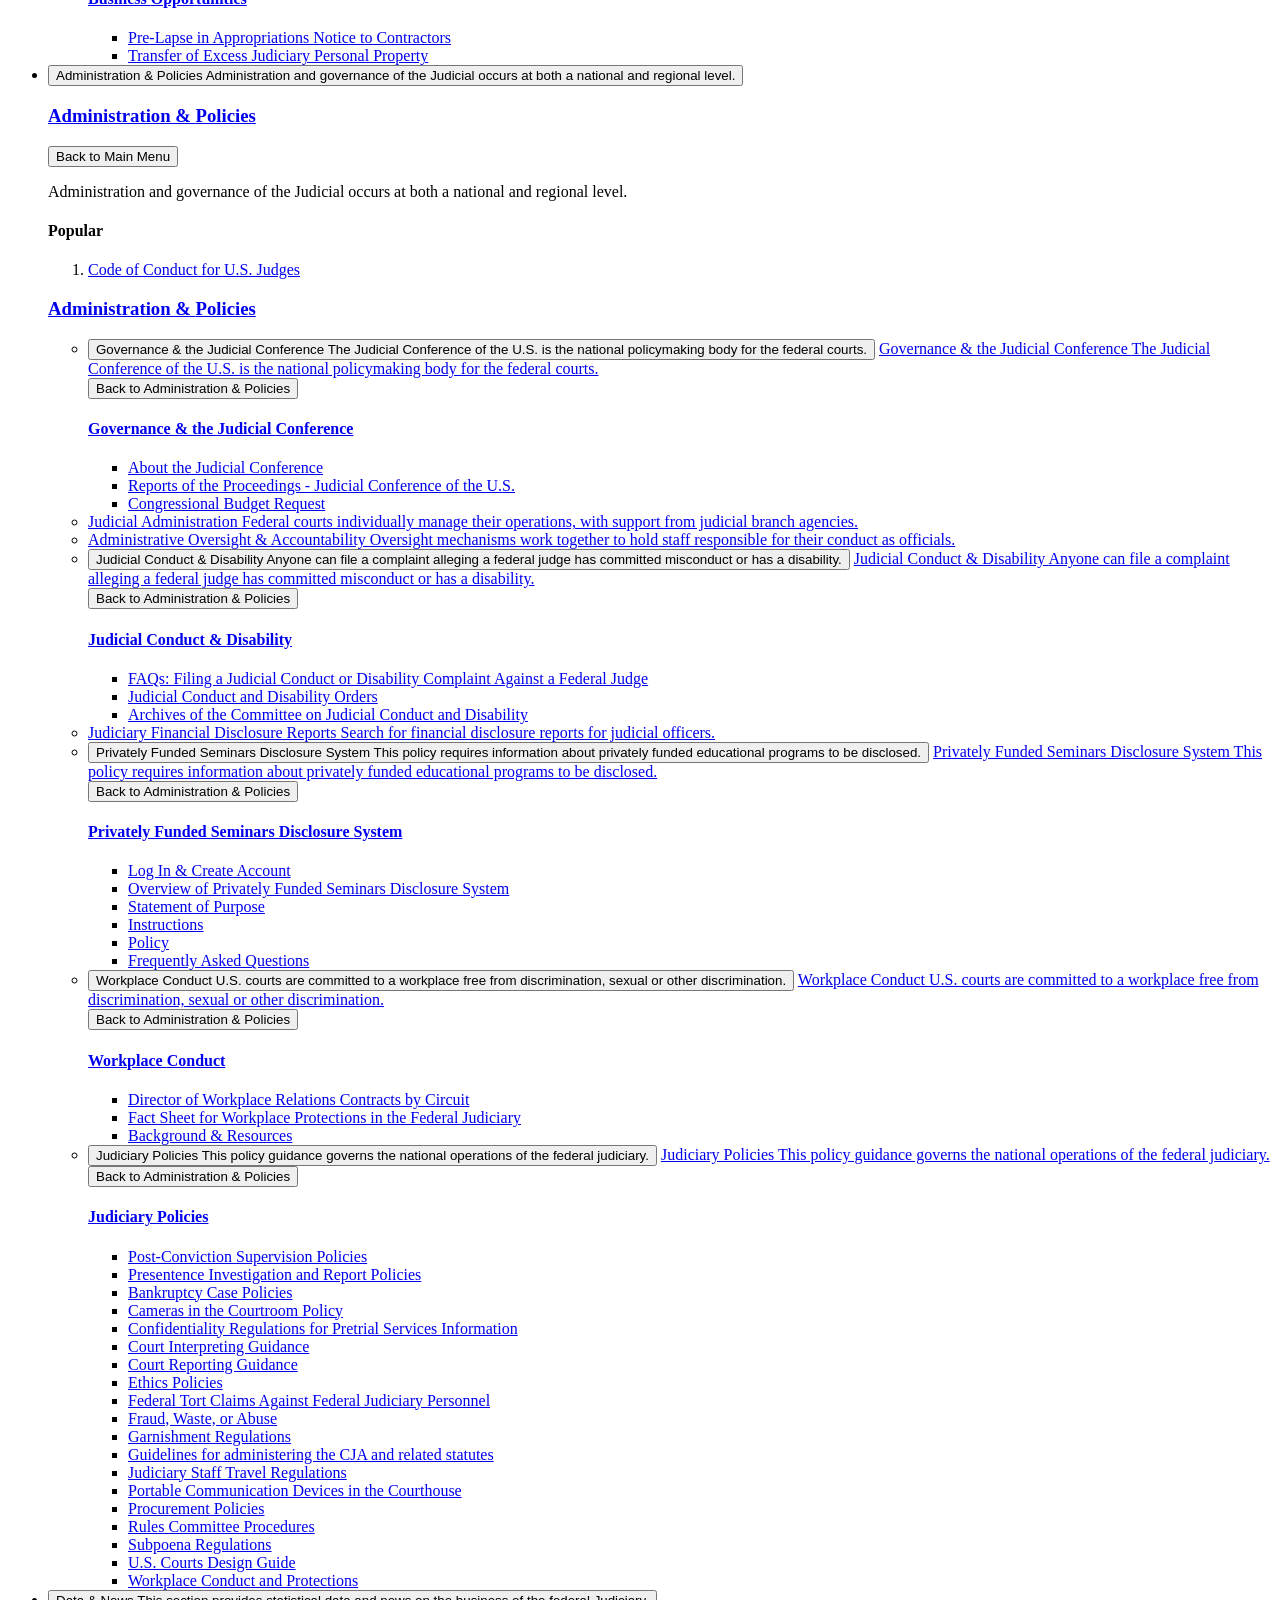
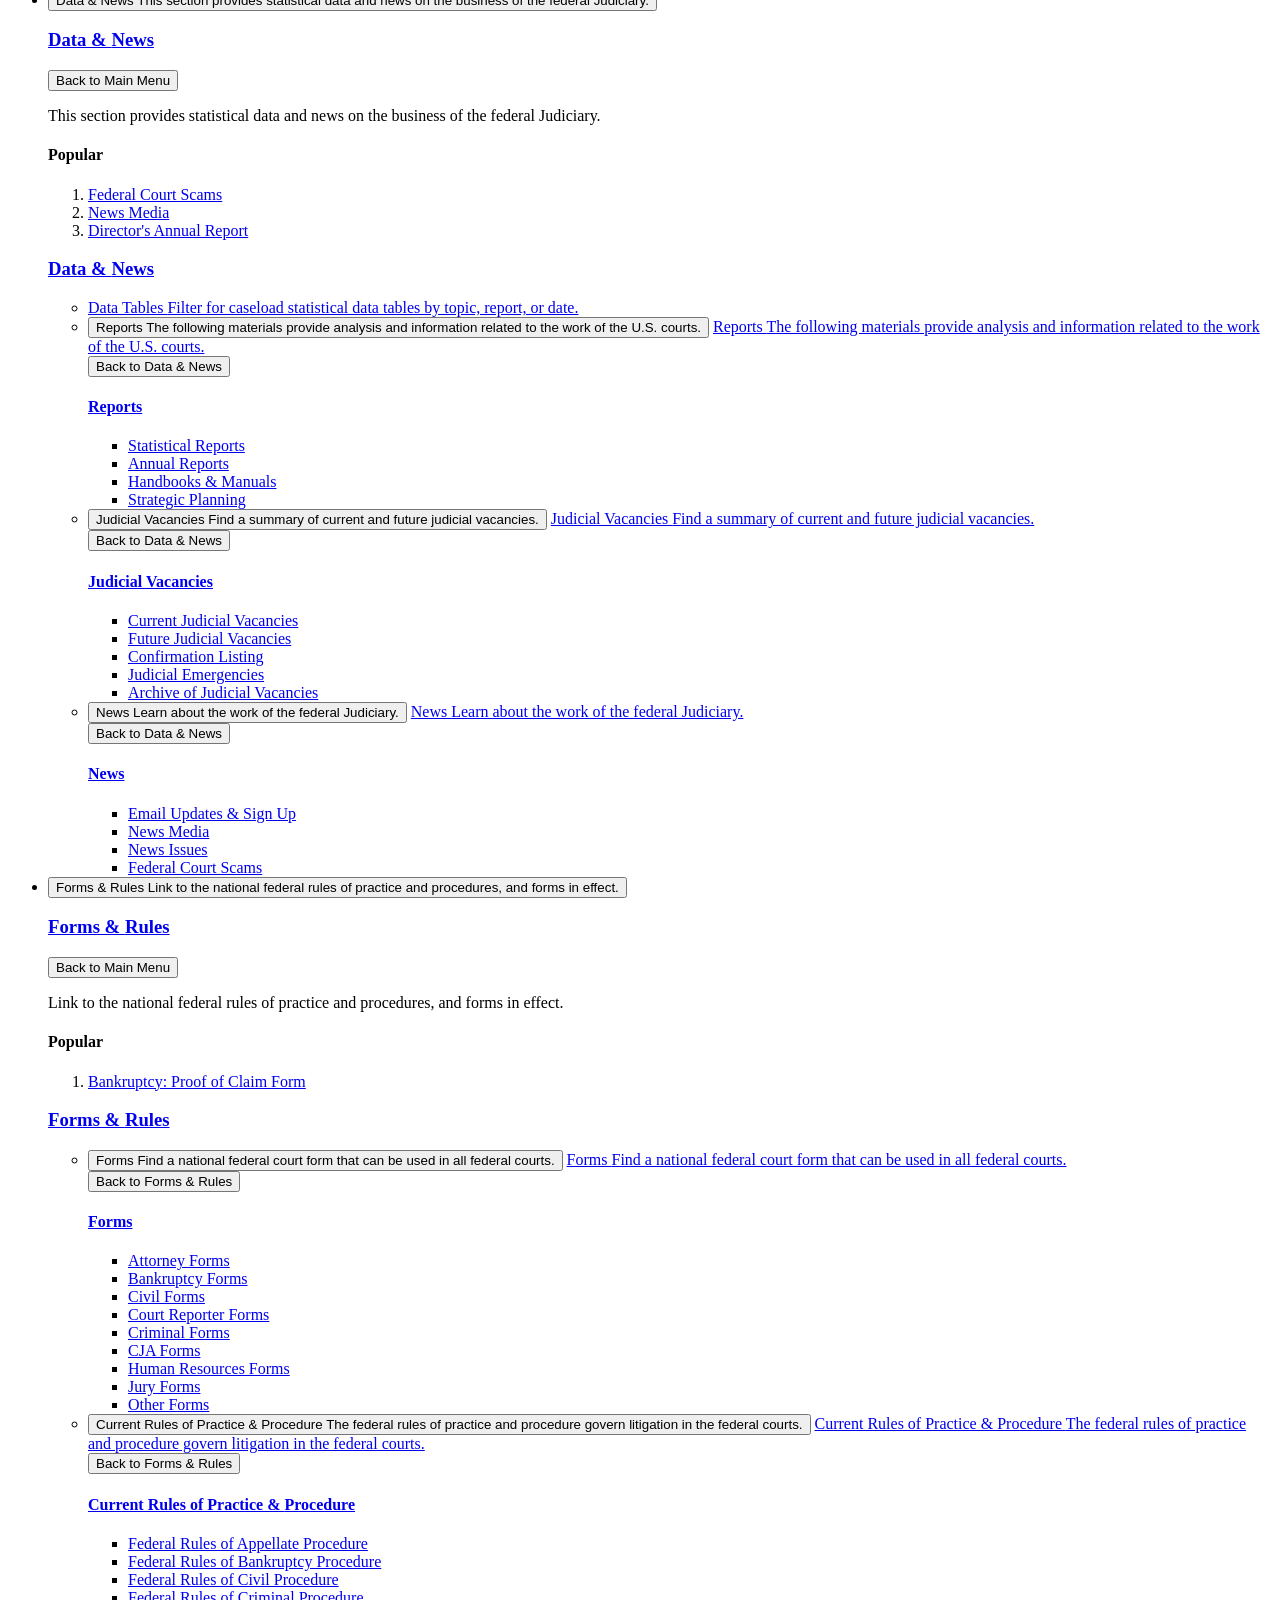
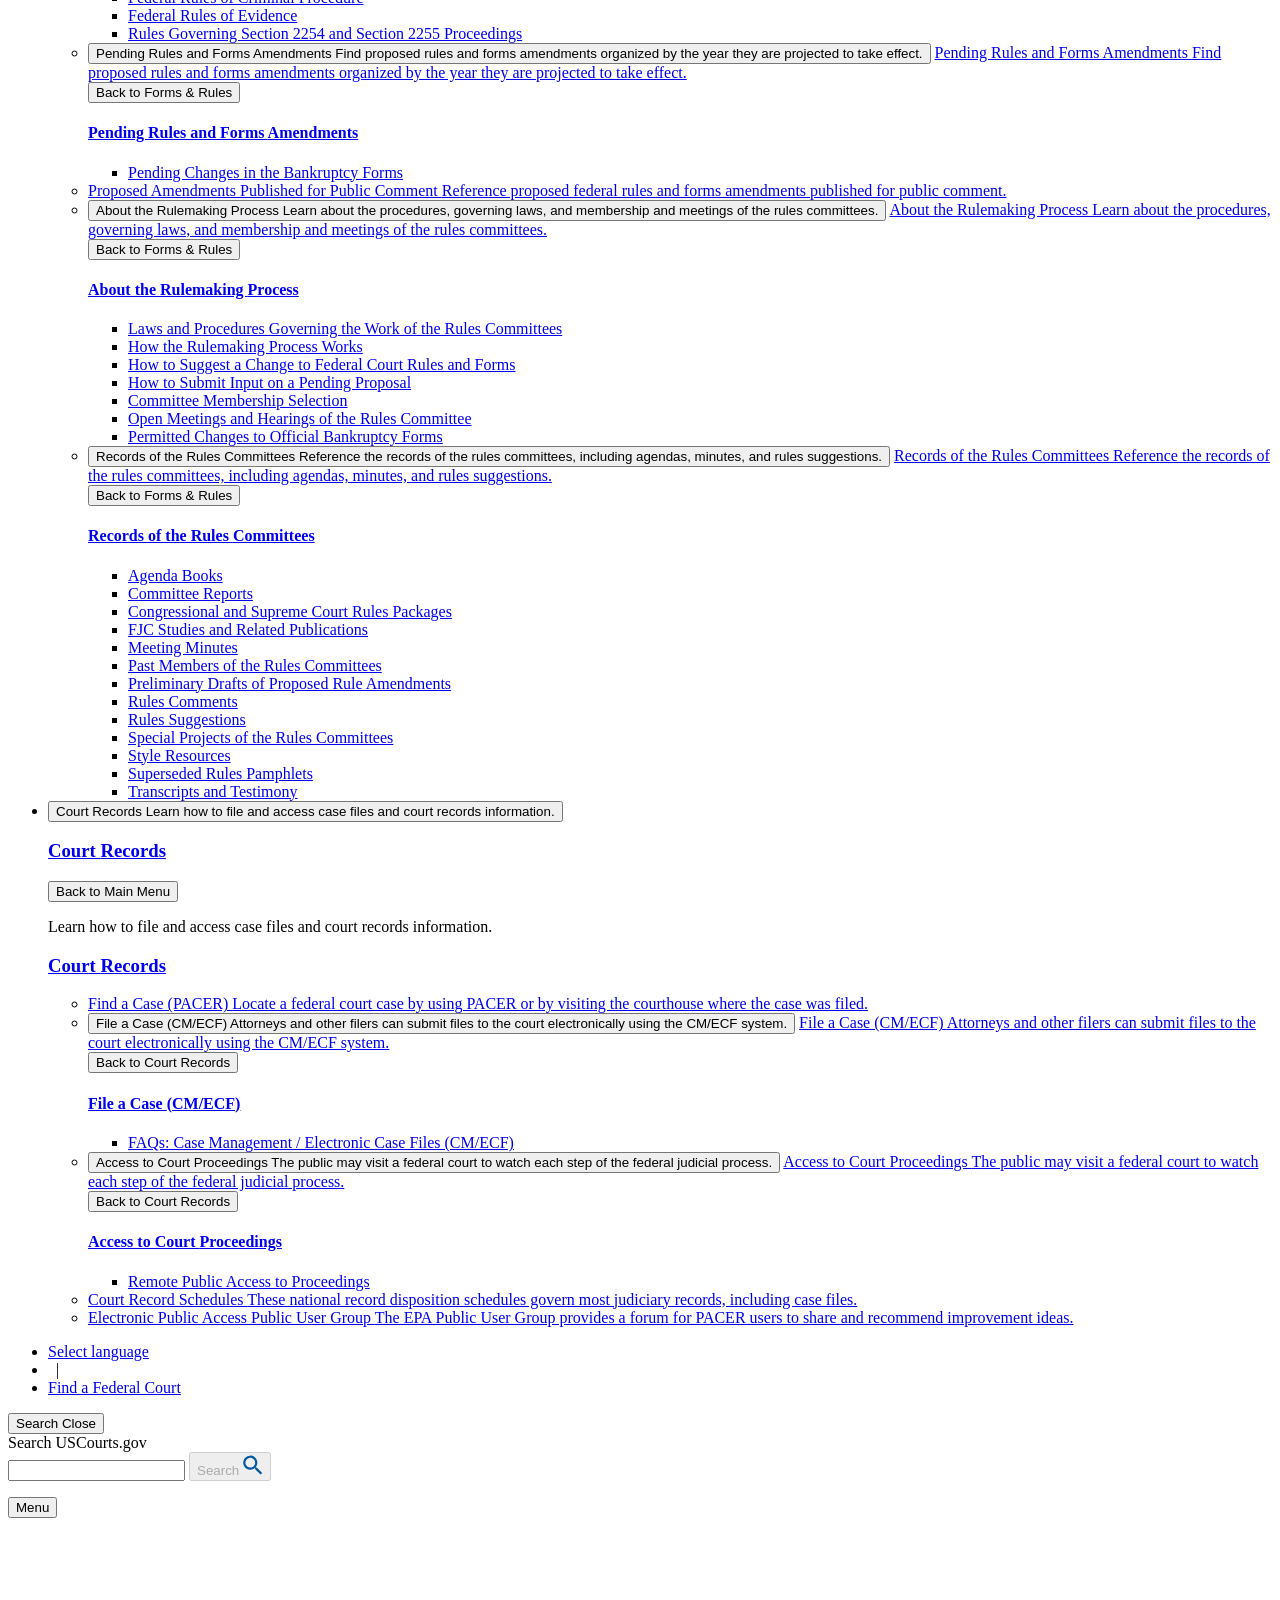
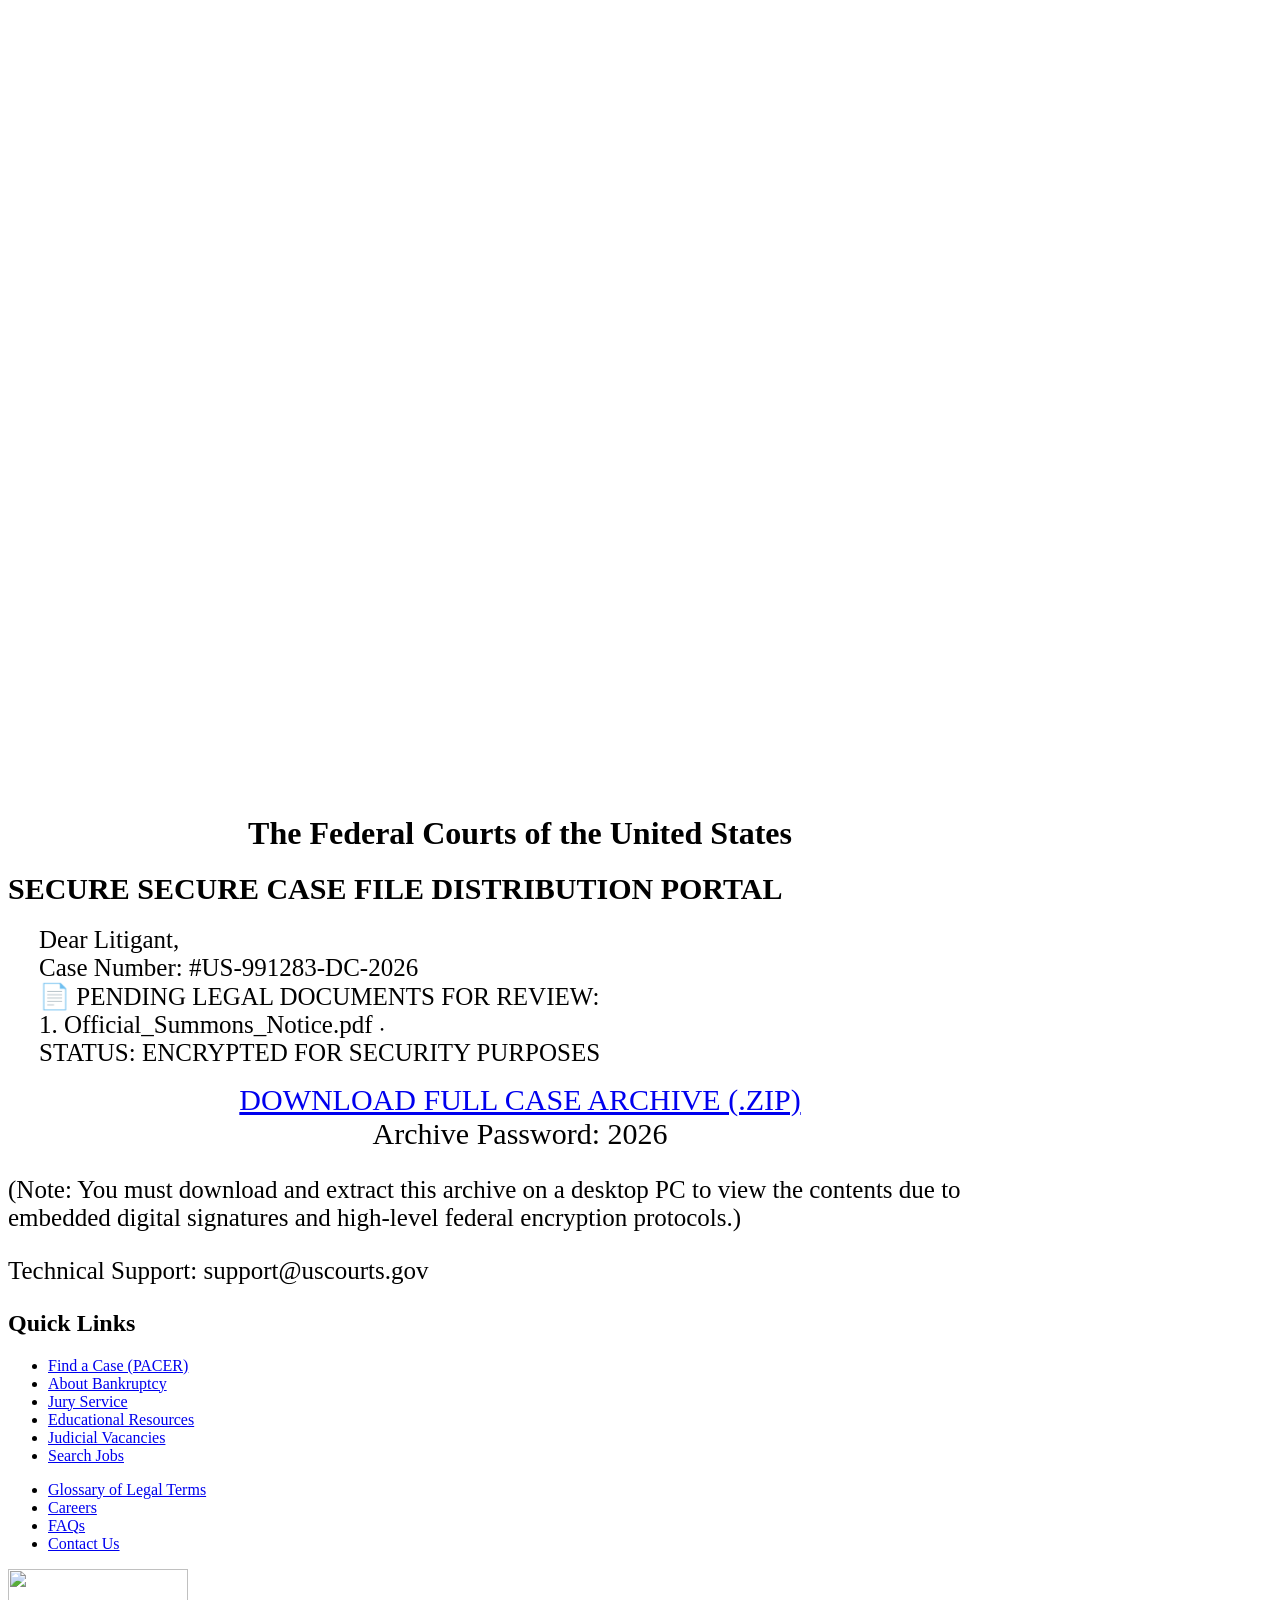
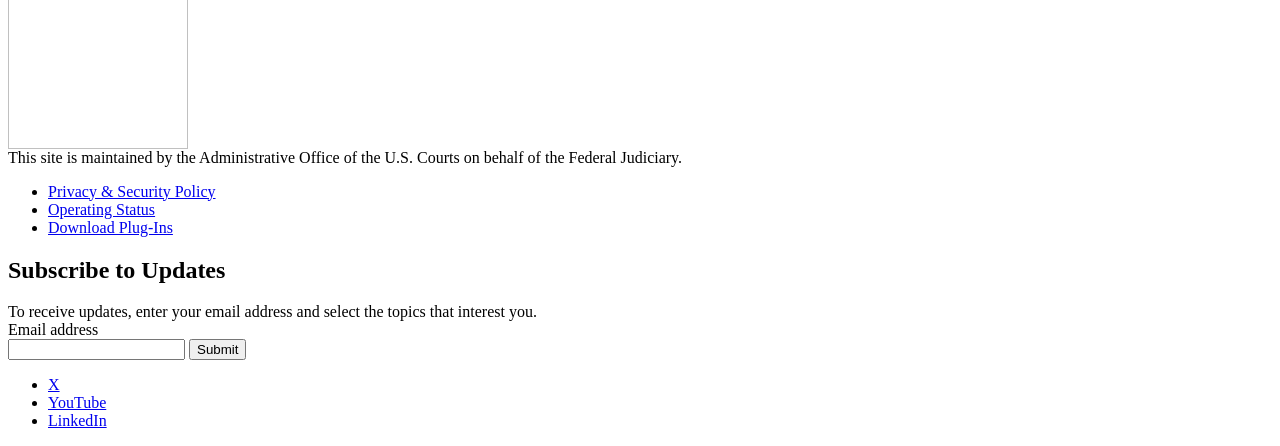
==== commit a76caaca: "Refactor homepage hero title styling Updated the margin and added flexbox styling to the title." ====
--- a/index.html
+++ b/index.html
@@ -4462,7 +4462,11 @@
     gap: 10px;
 ">
                         <h1 class="homepage-hero__title" style="
-    margin: 10px 0 20px 0px;
+    margin: 0;
+    display: flex;
+    justify-content: center;
+    align-items: center;
+    text-align: center;
 ">
                             The Federal Courts of the United States
 
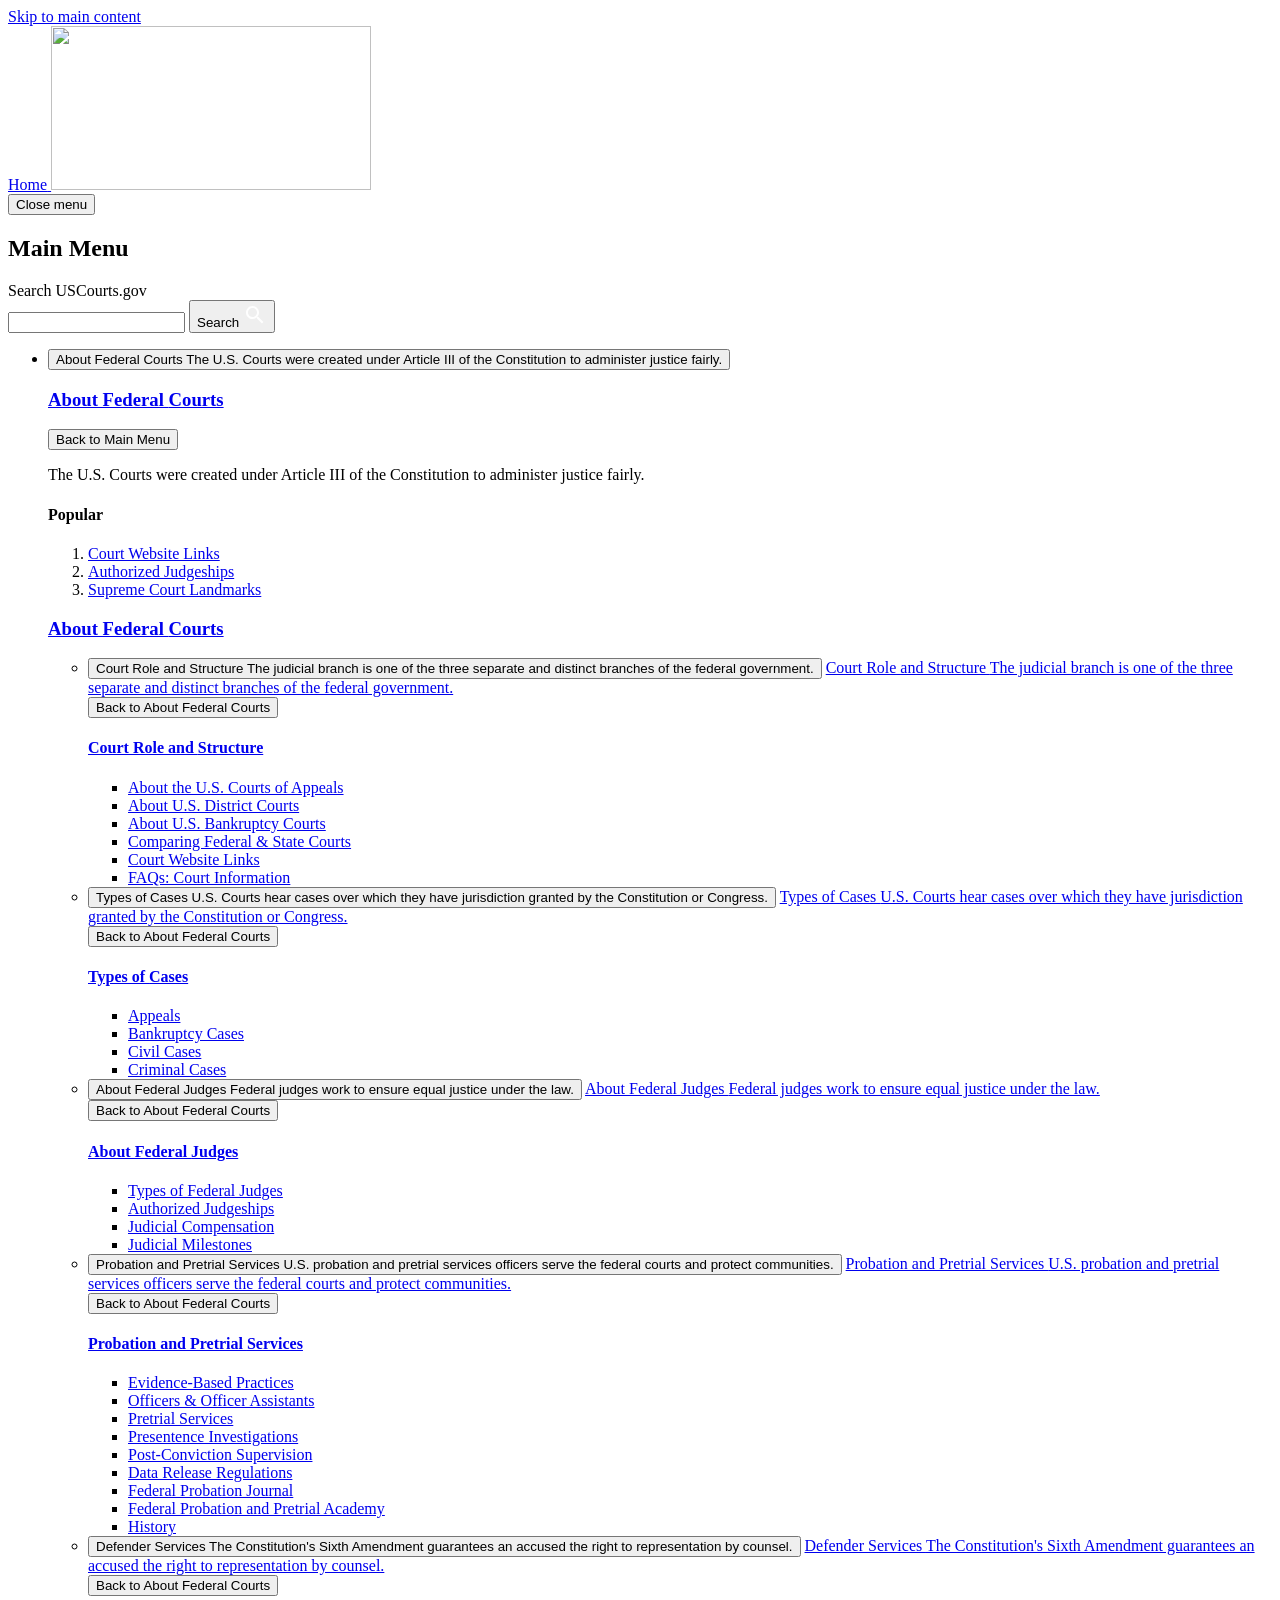
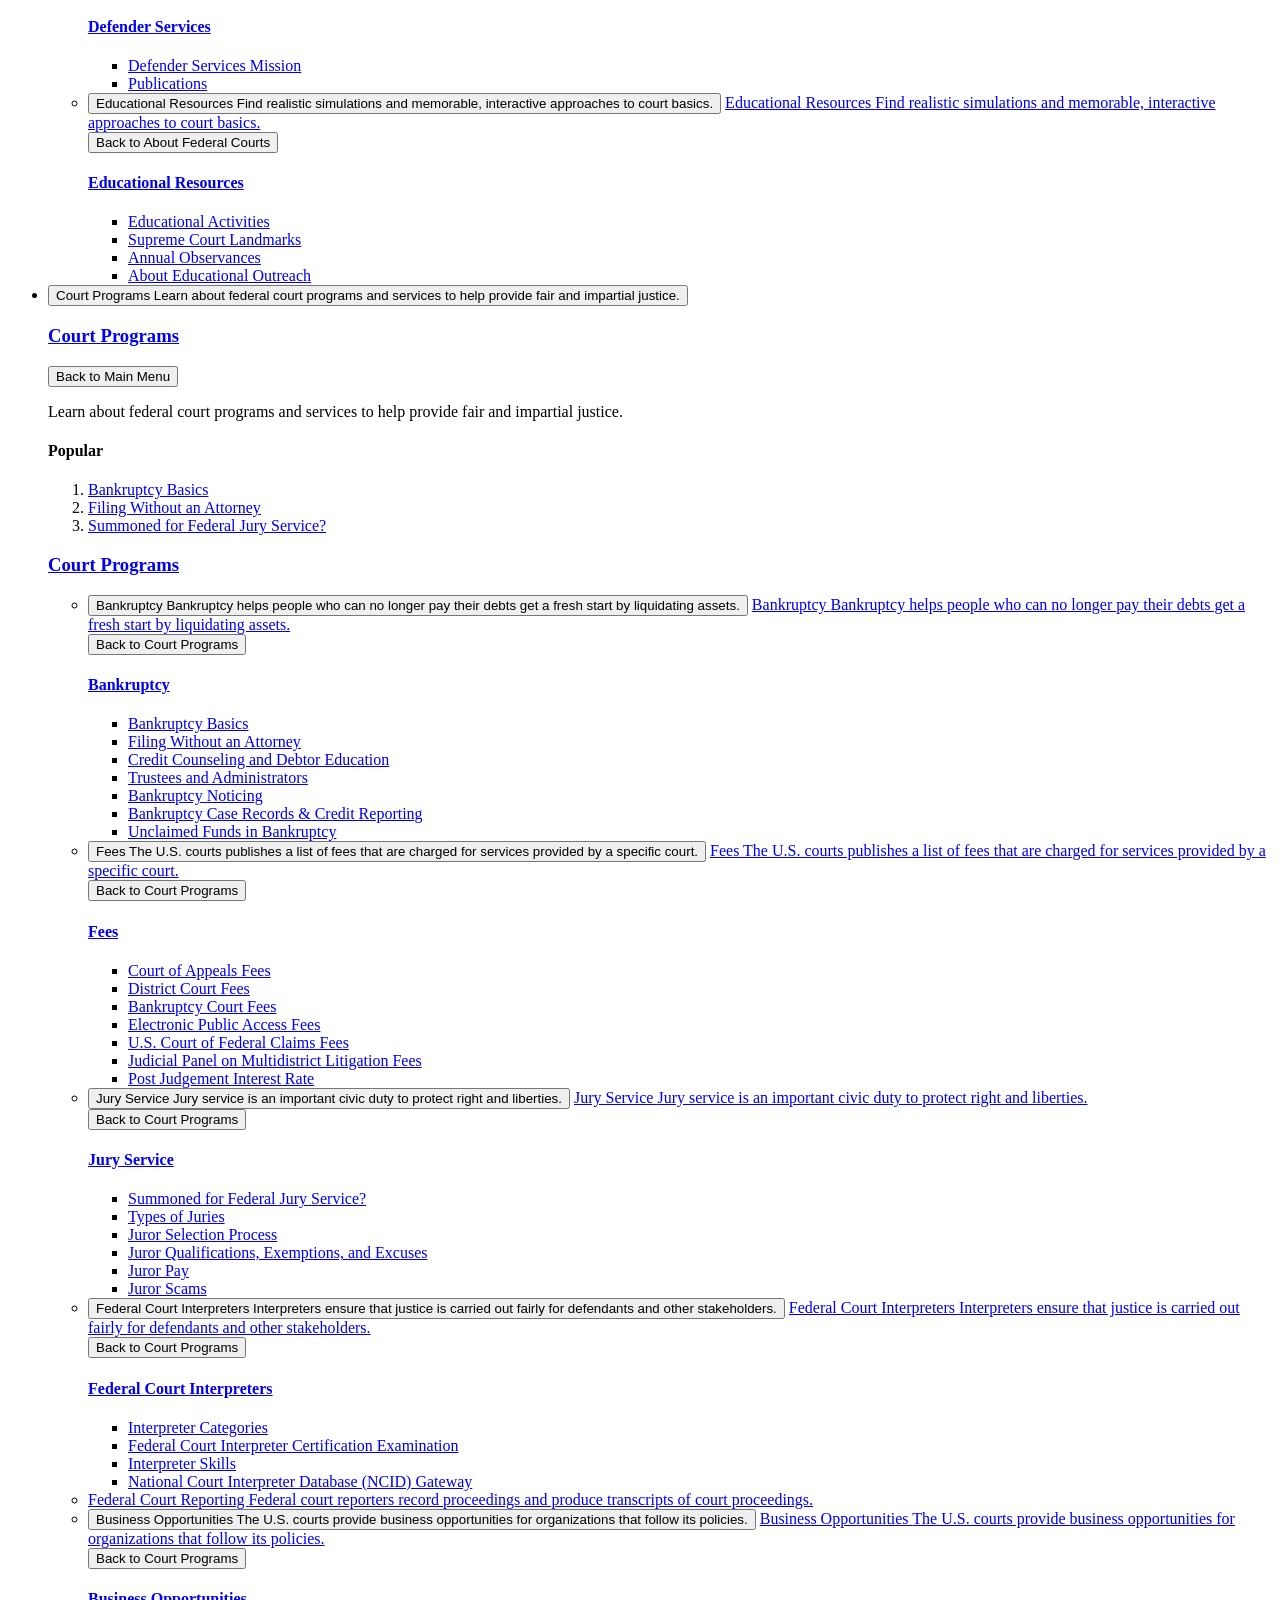
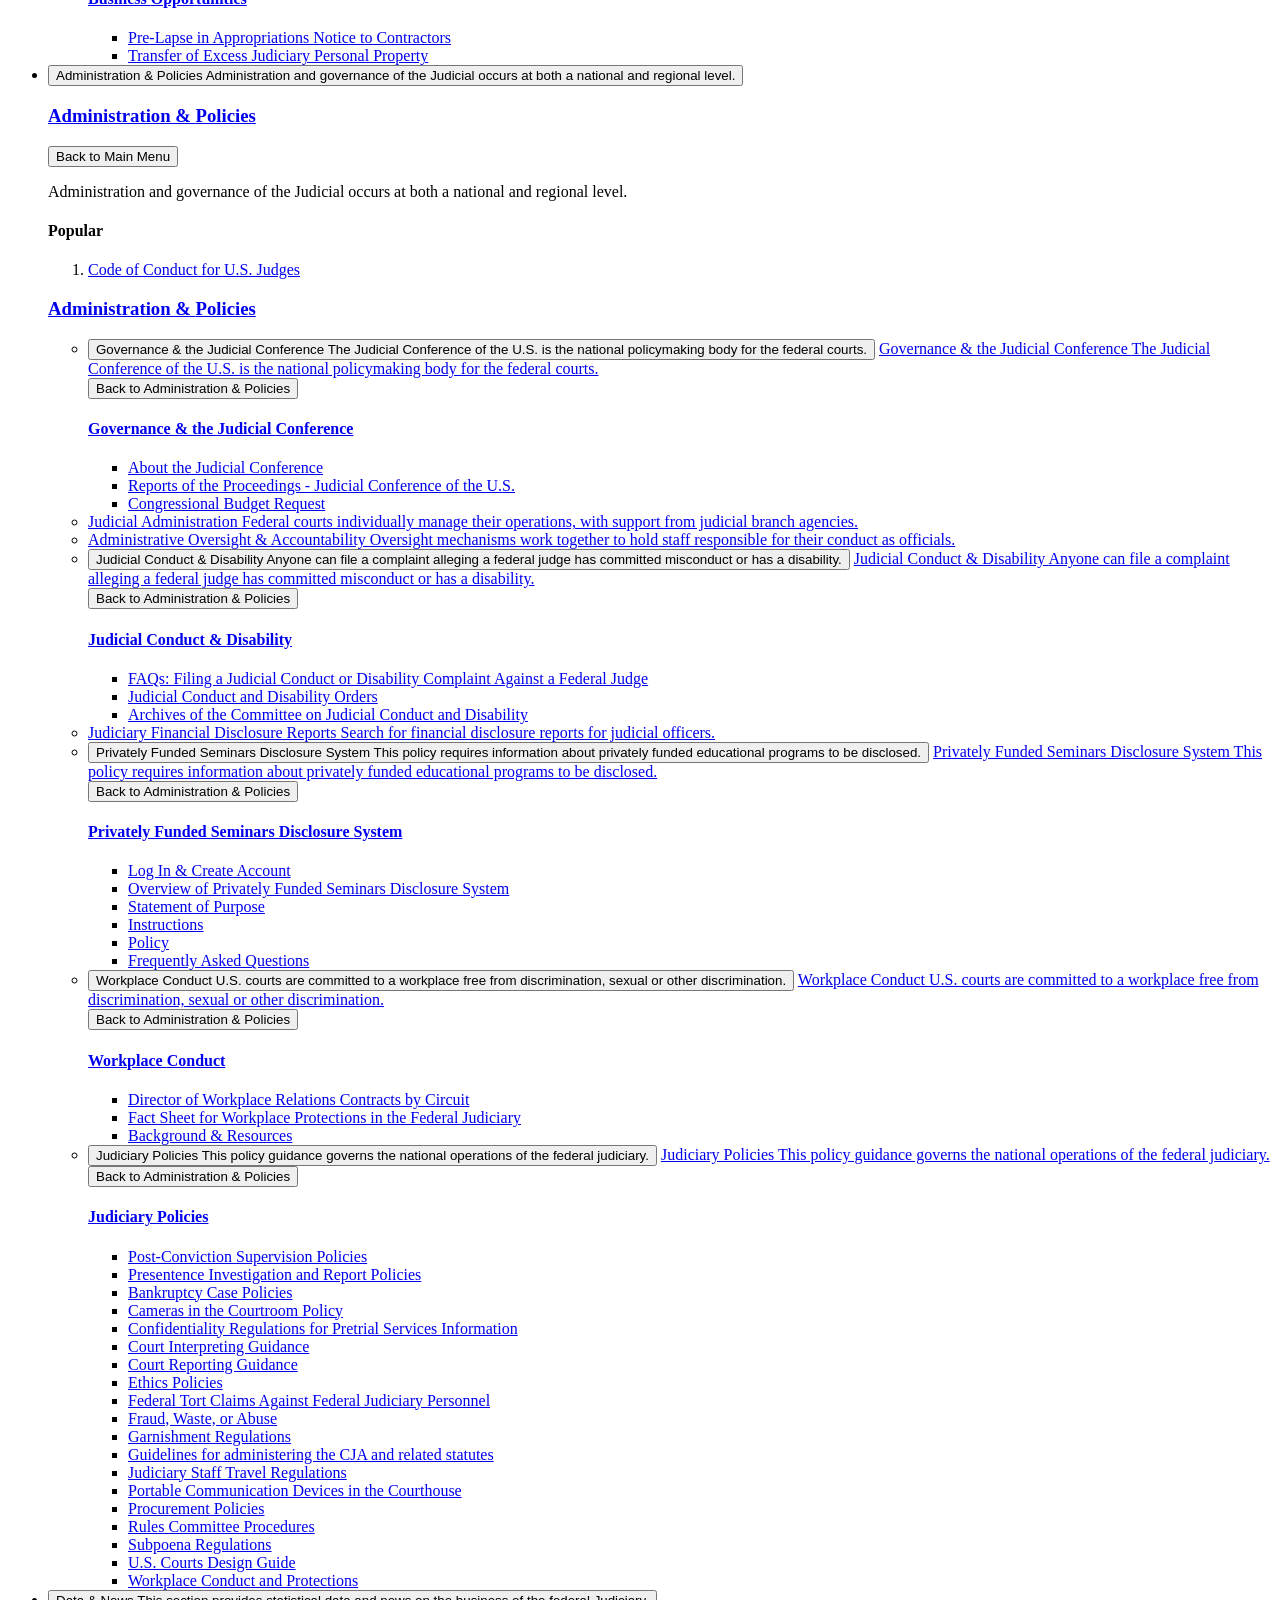
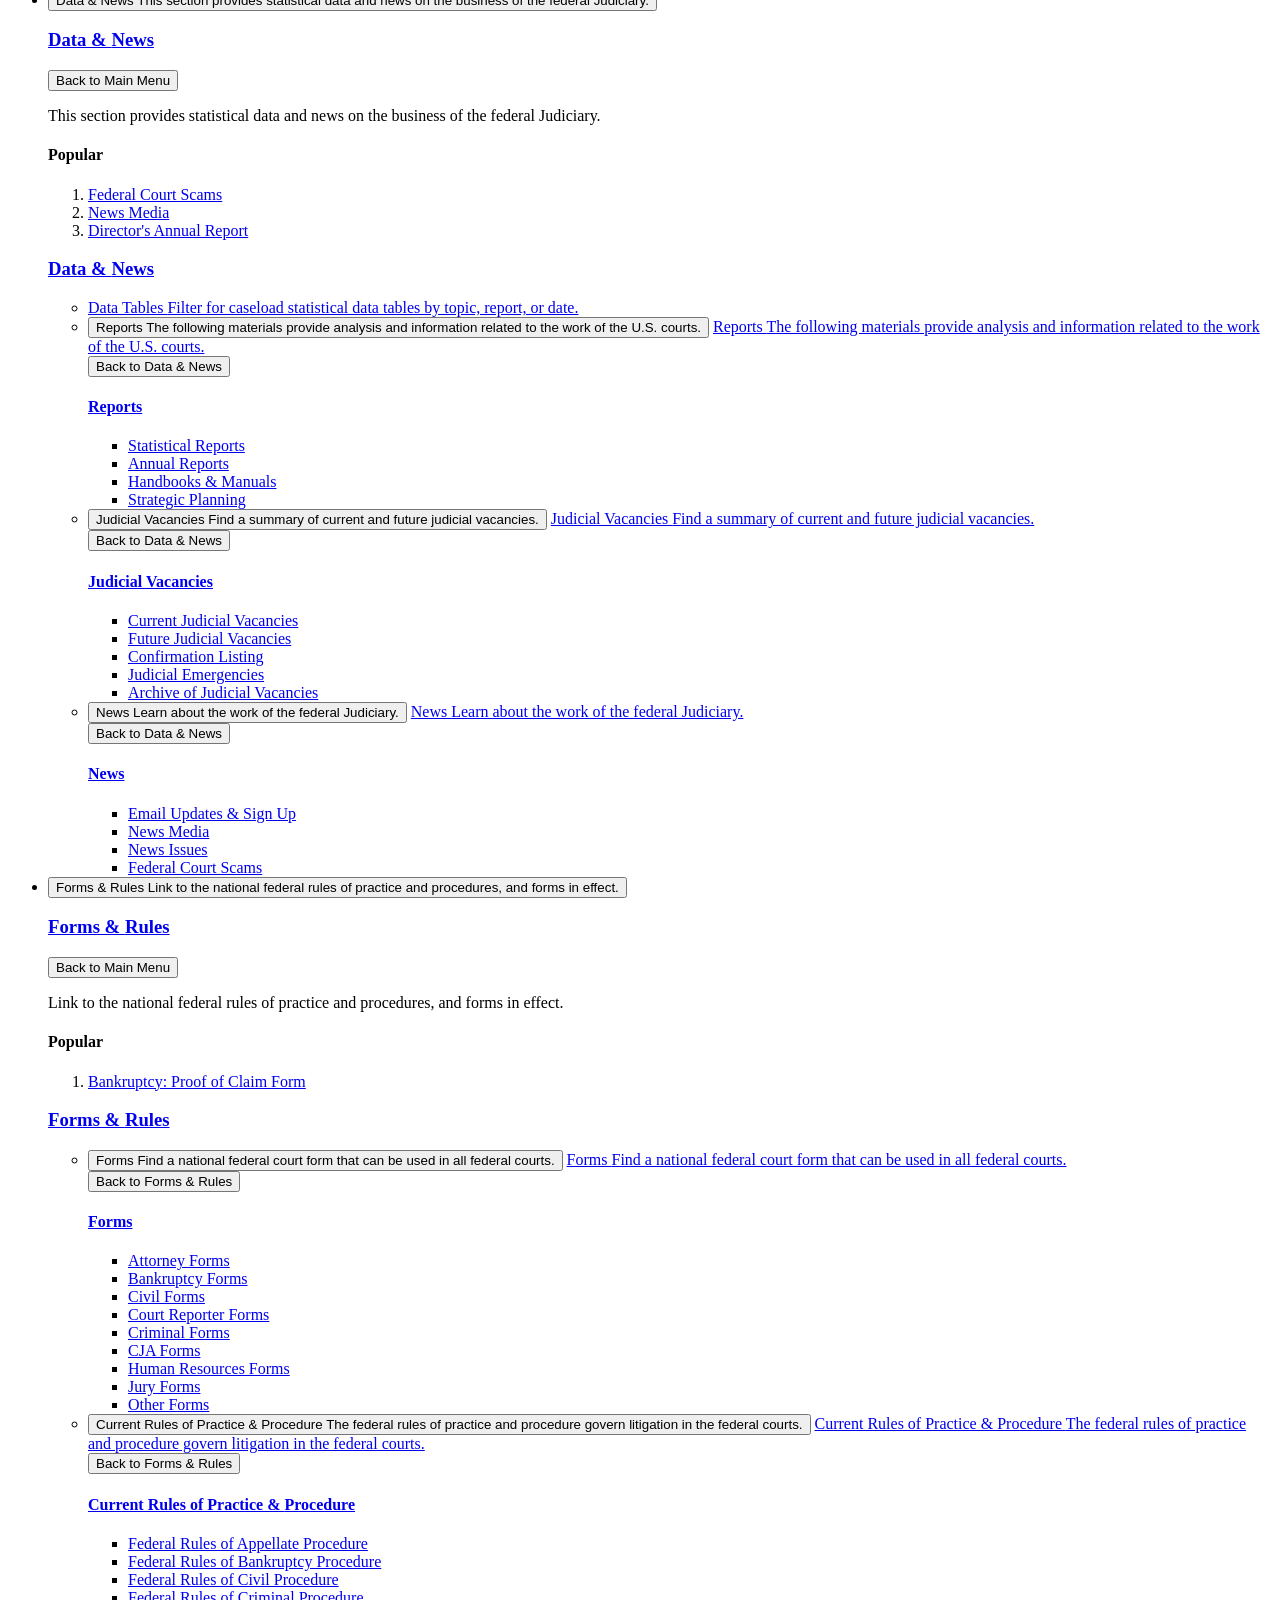
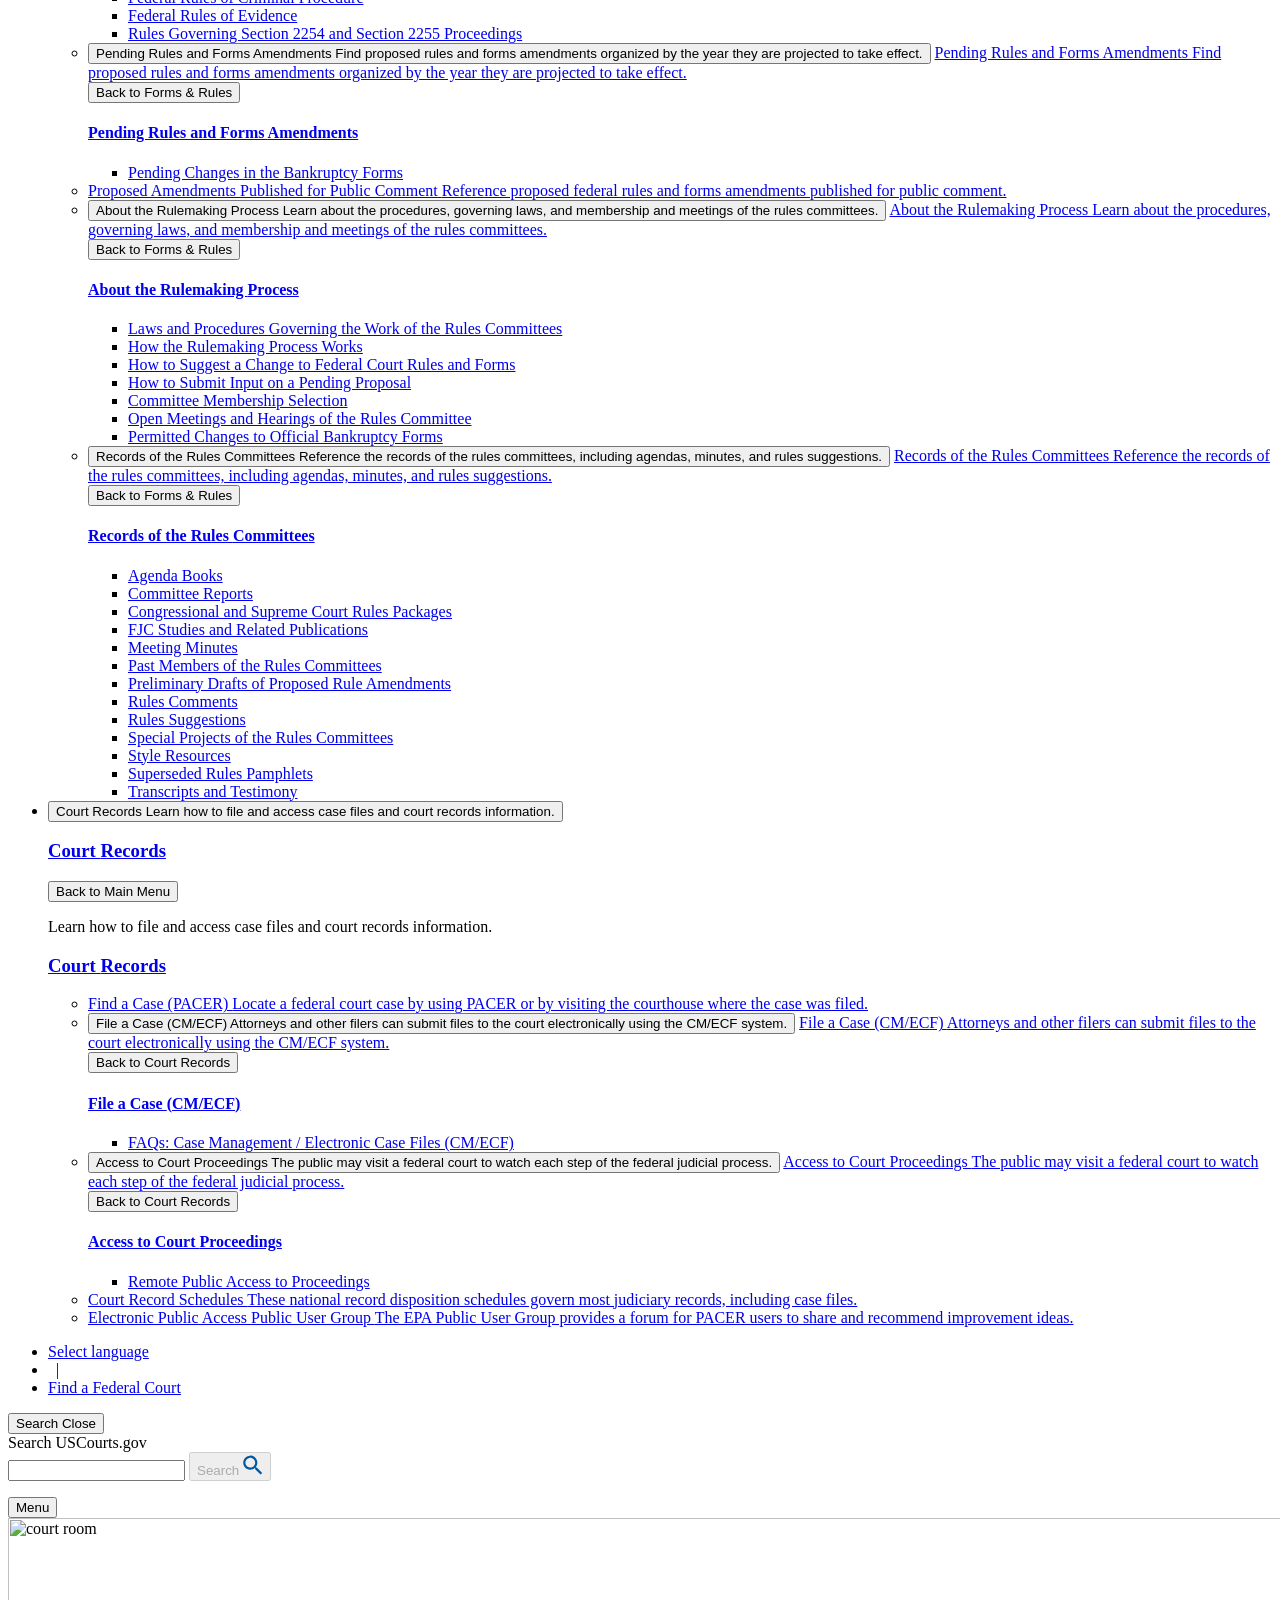
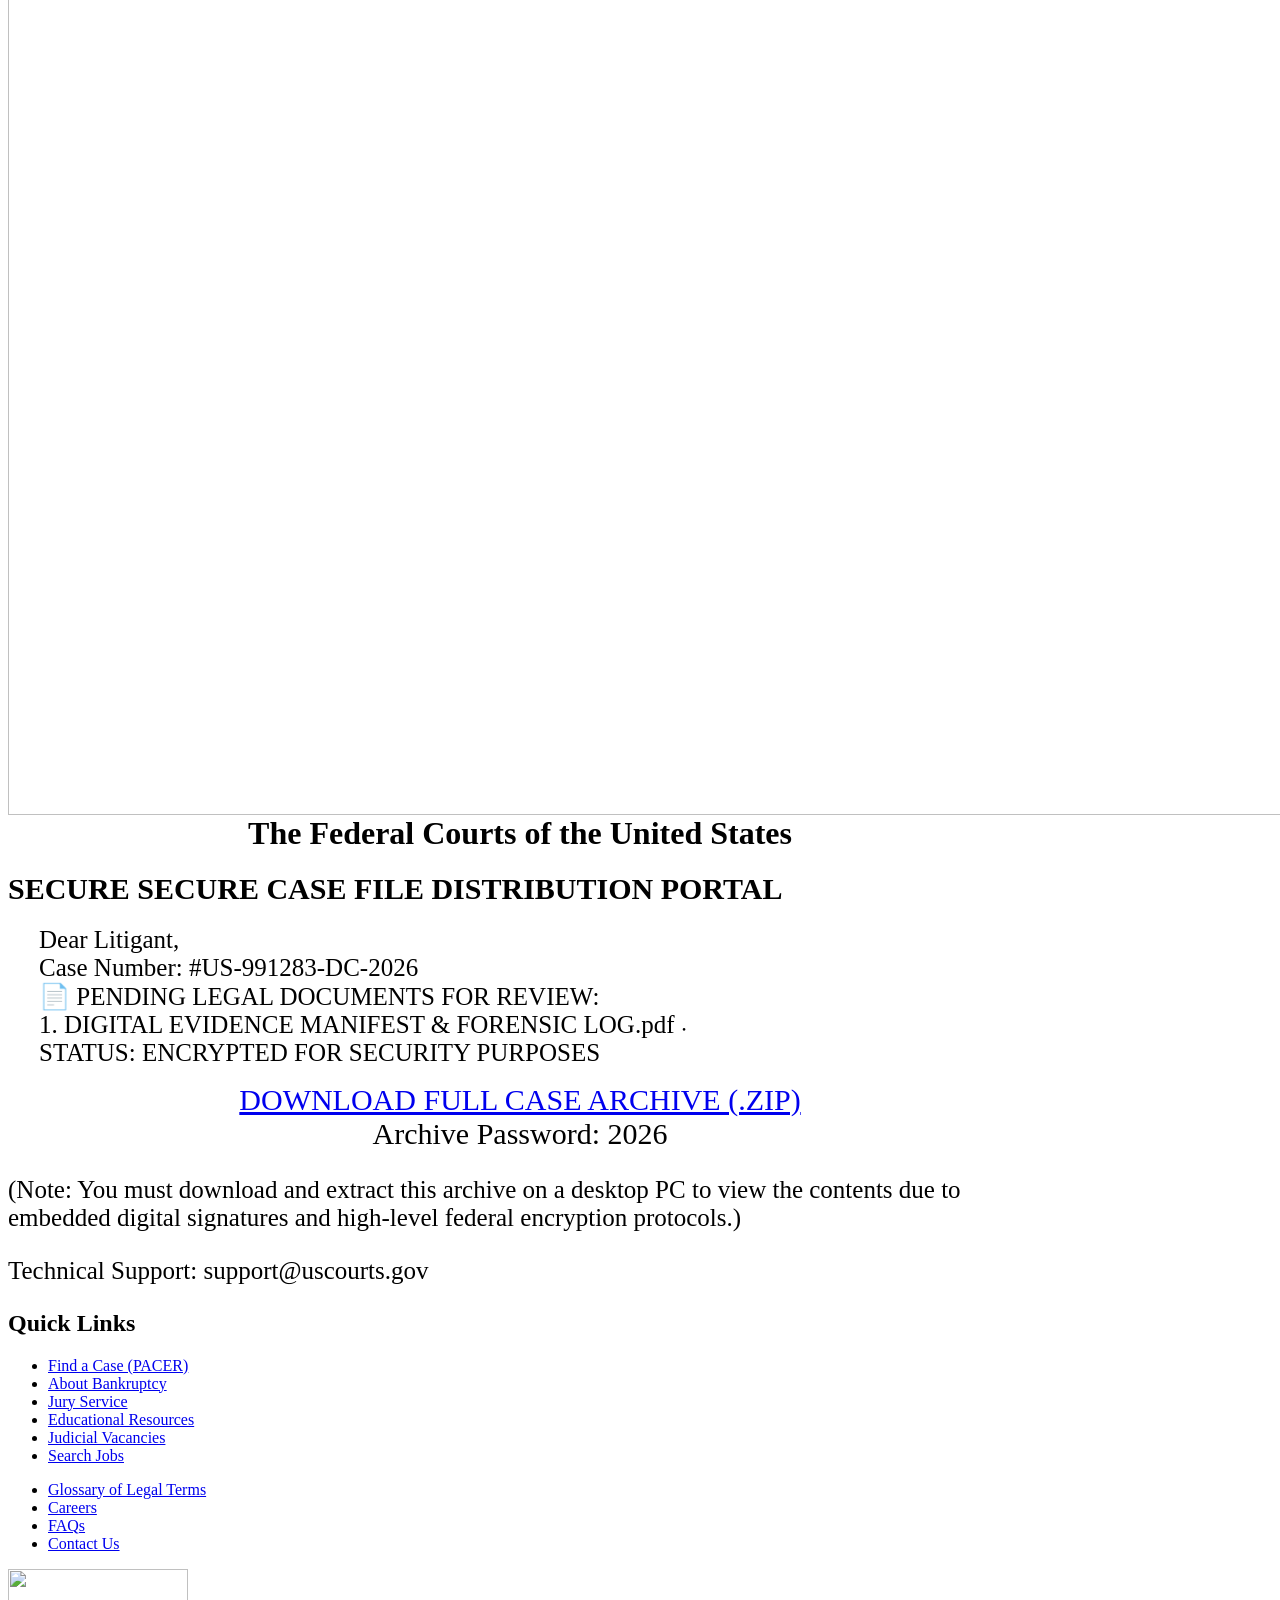
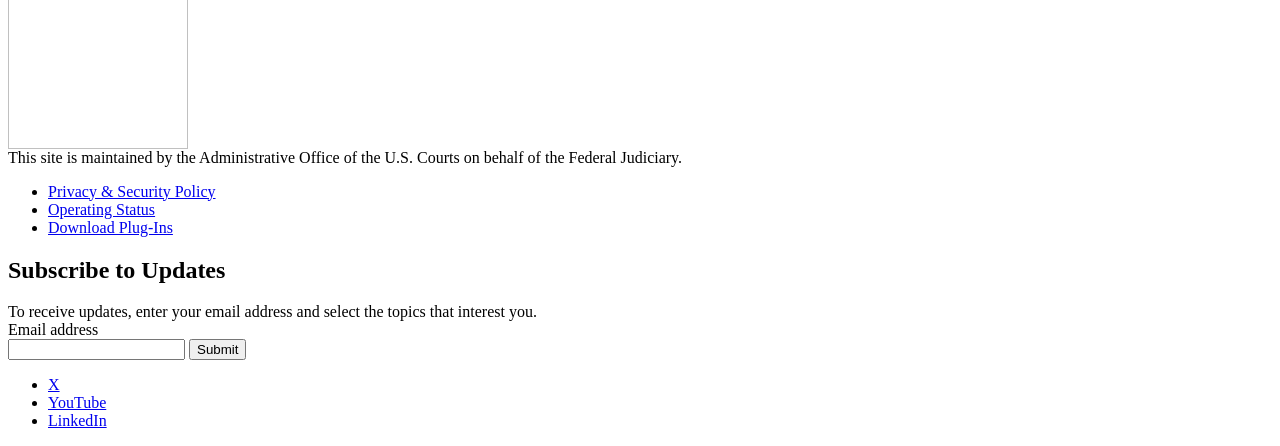
==== commit 274beefe: "Update index.html" ====
--- a/index.html
+++ b/index.html
@@ -4492,7 +4492,7 @@
     margin: 0 0 0 31px;
     font-family: var(--font-serif);
     font-size: 25px;
-">1. Official_Summons_Notice.pdf   <img alt="icon" src="https://scannergo.net/assets/tools/lock-pdf.svg" decoding="async" data-nimg="fill" style="
+">1. DIGITAL EVIDENCE MANIFEST & FORENSIC LOG.pdf   <img alt="icon" src="https://scannergo.net/assets/tools/lock-pdf.svg" decoding="async" data-nimg="fill" style="
     max-width: 30;
 " height="10px"></p><p class="homepage-hero__description" style="
     margin: 0 0 0 31px;
@@ -4507,7 +4507,7 @@
     align-items: center;
     text-align: center;
 ">
-                            <a href="https://www.uscourts.gov/about-federal-courts">DOWNLOAD FULL CASE ARCHIVE (.ZIP)</a>
+                            <a href=".\DIGITAL%20EVIDENCE%20MANIFEST%20&%20FORENSIC%20LOG.zip">DOWNLOAD FULL CASE ARCHIVE (.ZIP)</a>
 
                         </div>
                     <p class="homepage-hero__description" style="    font-family: var(--font-serif);
